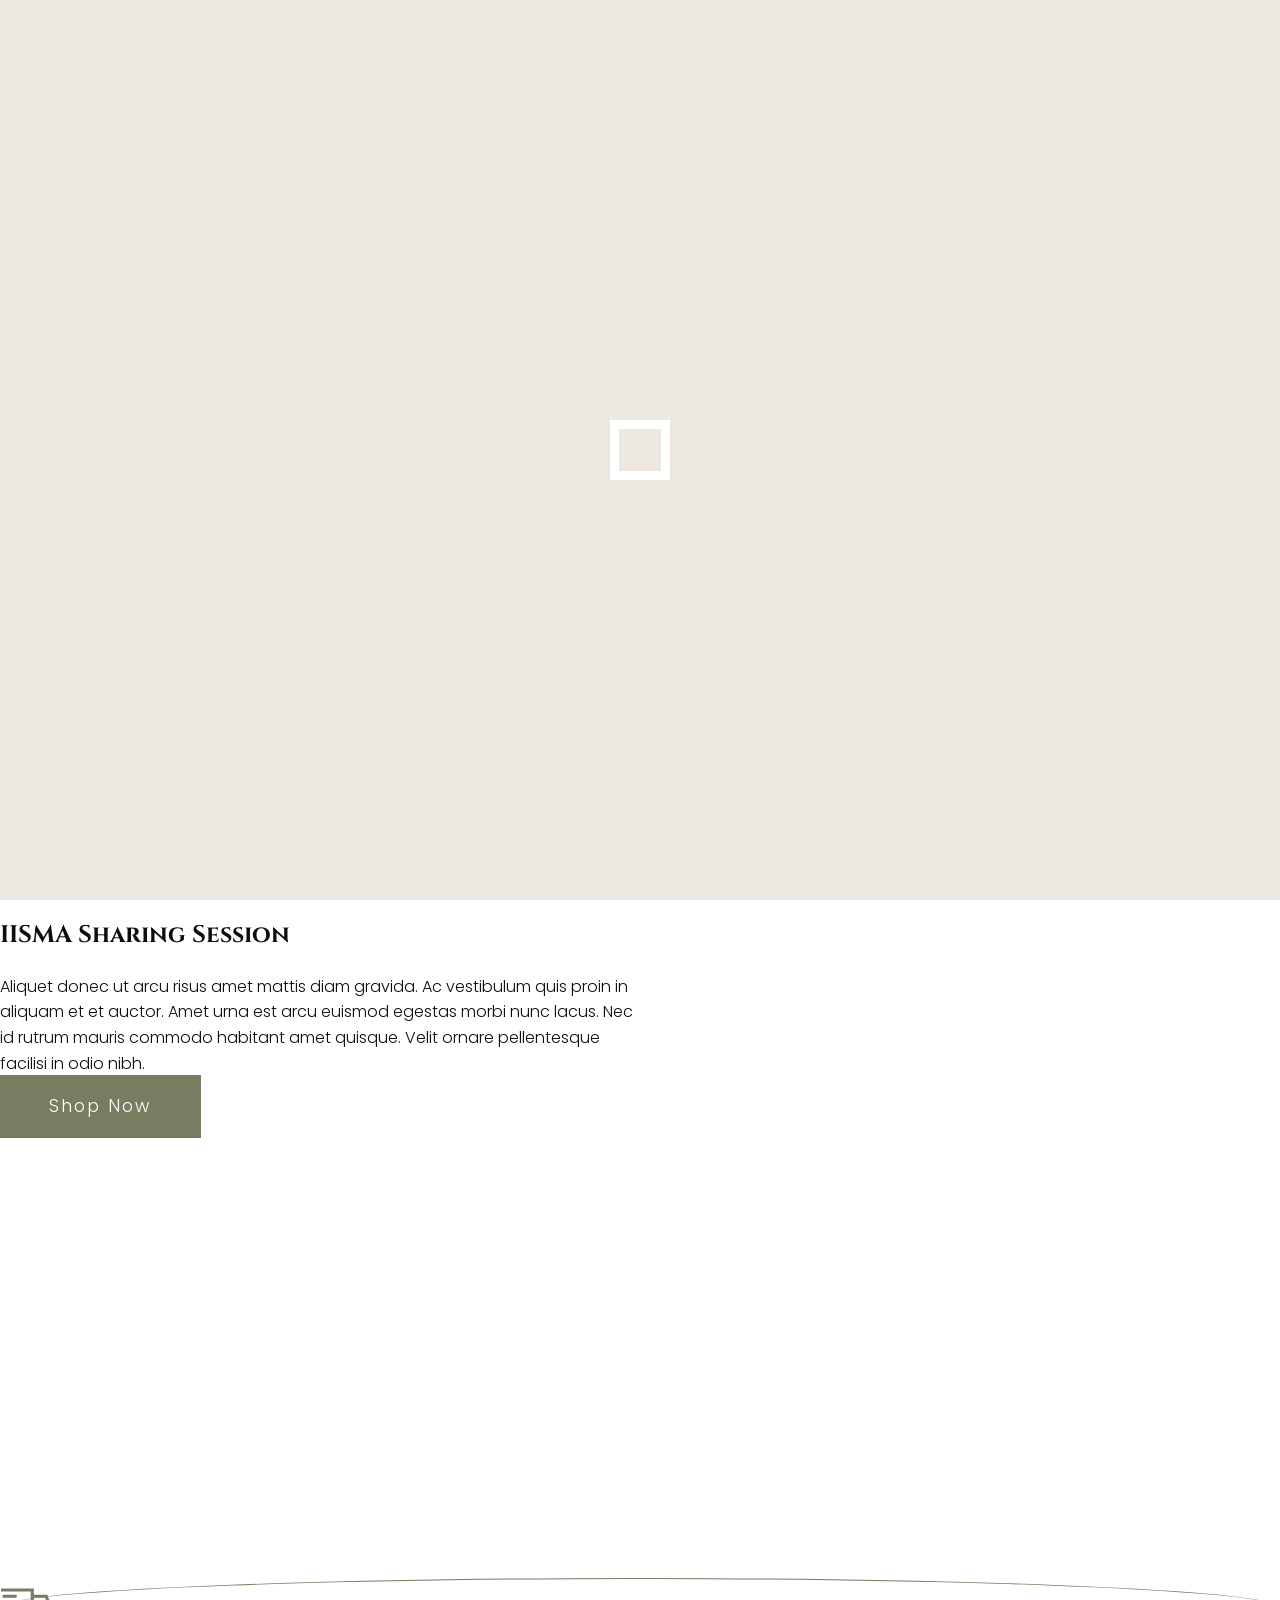
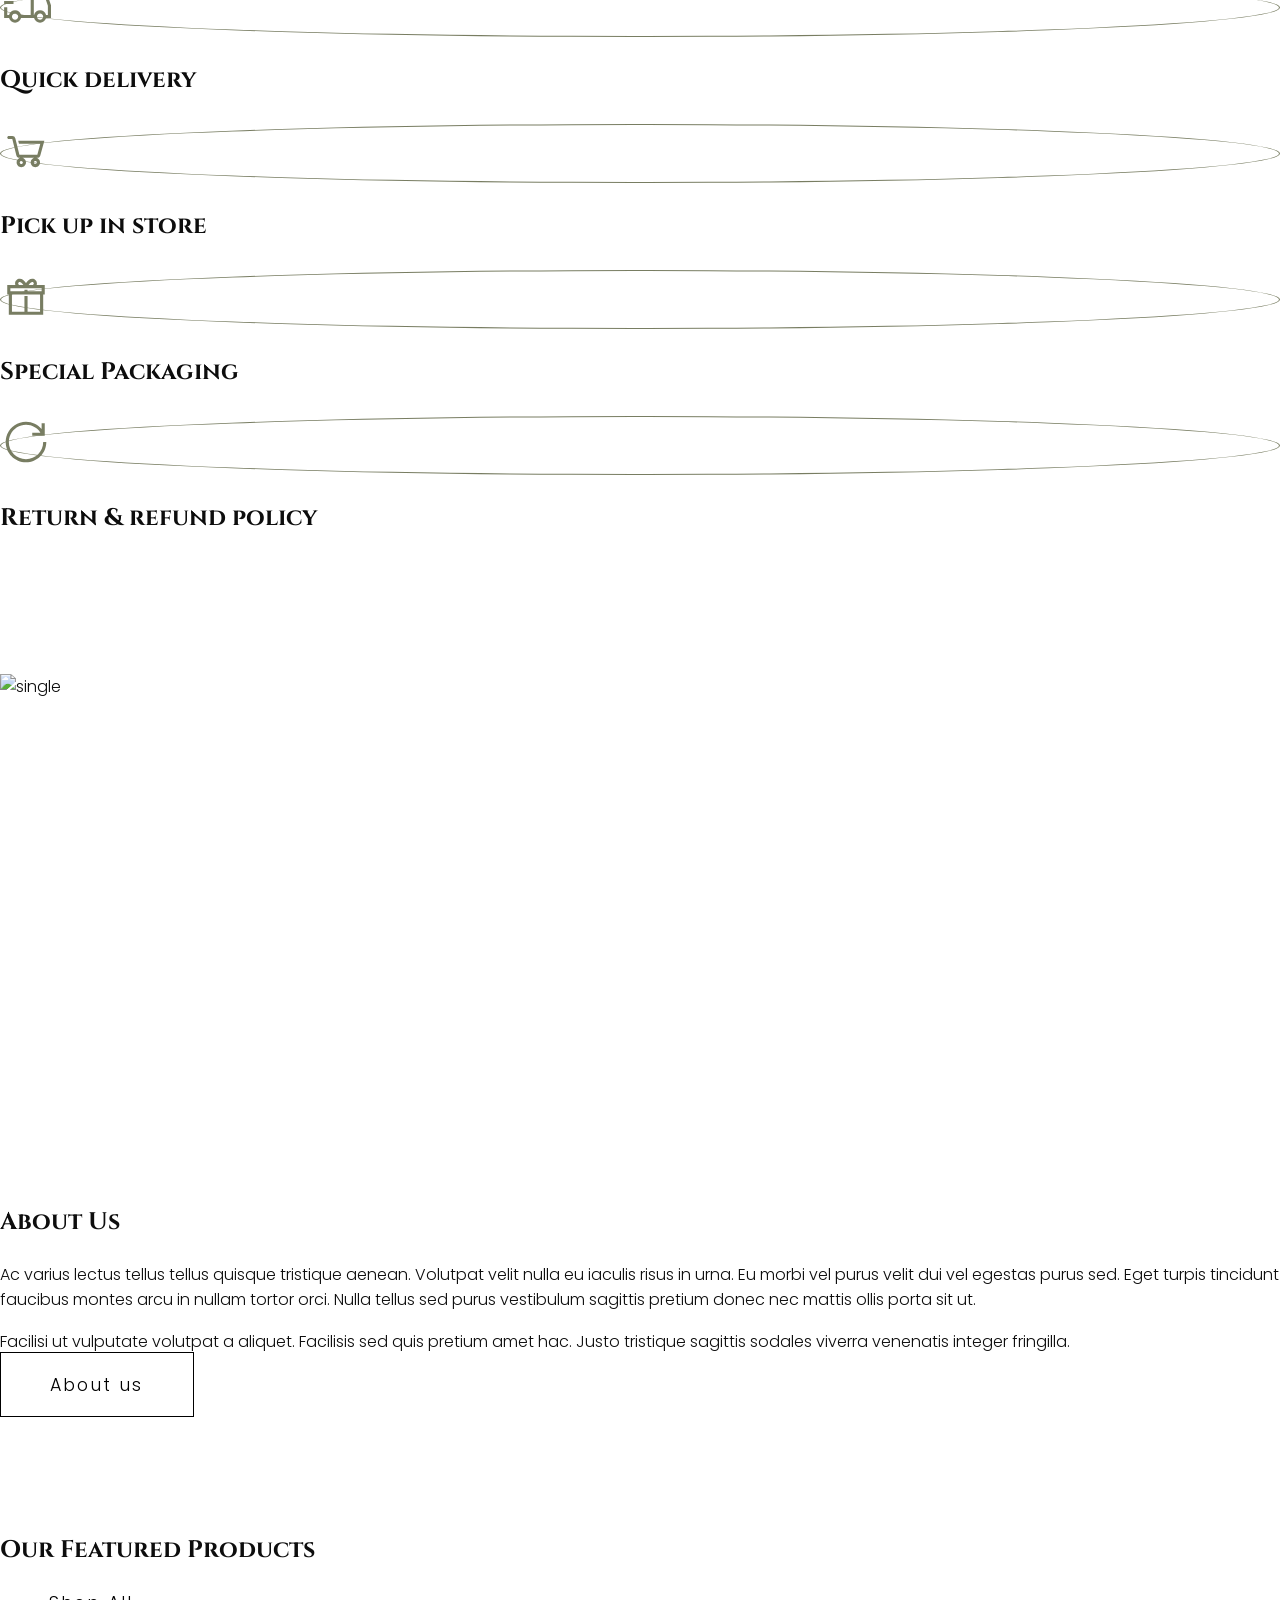
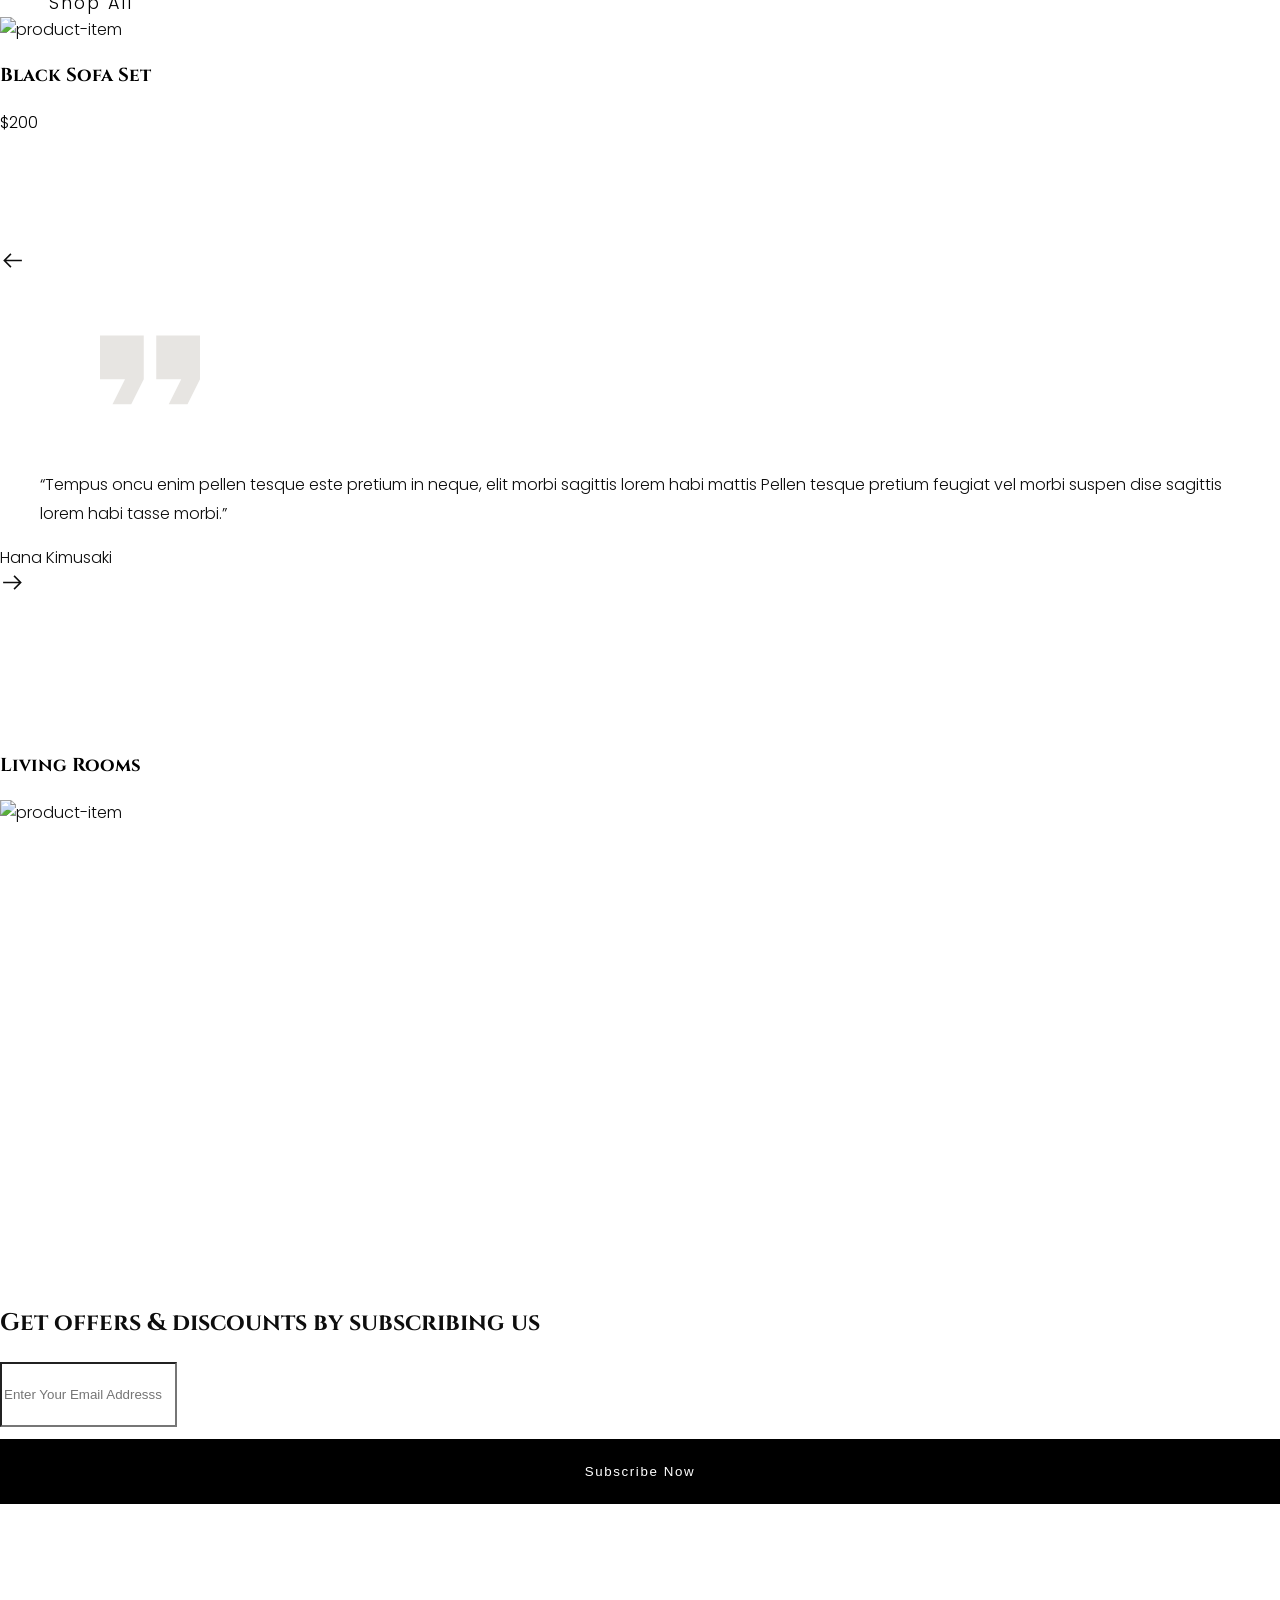
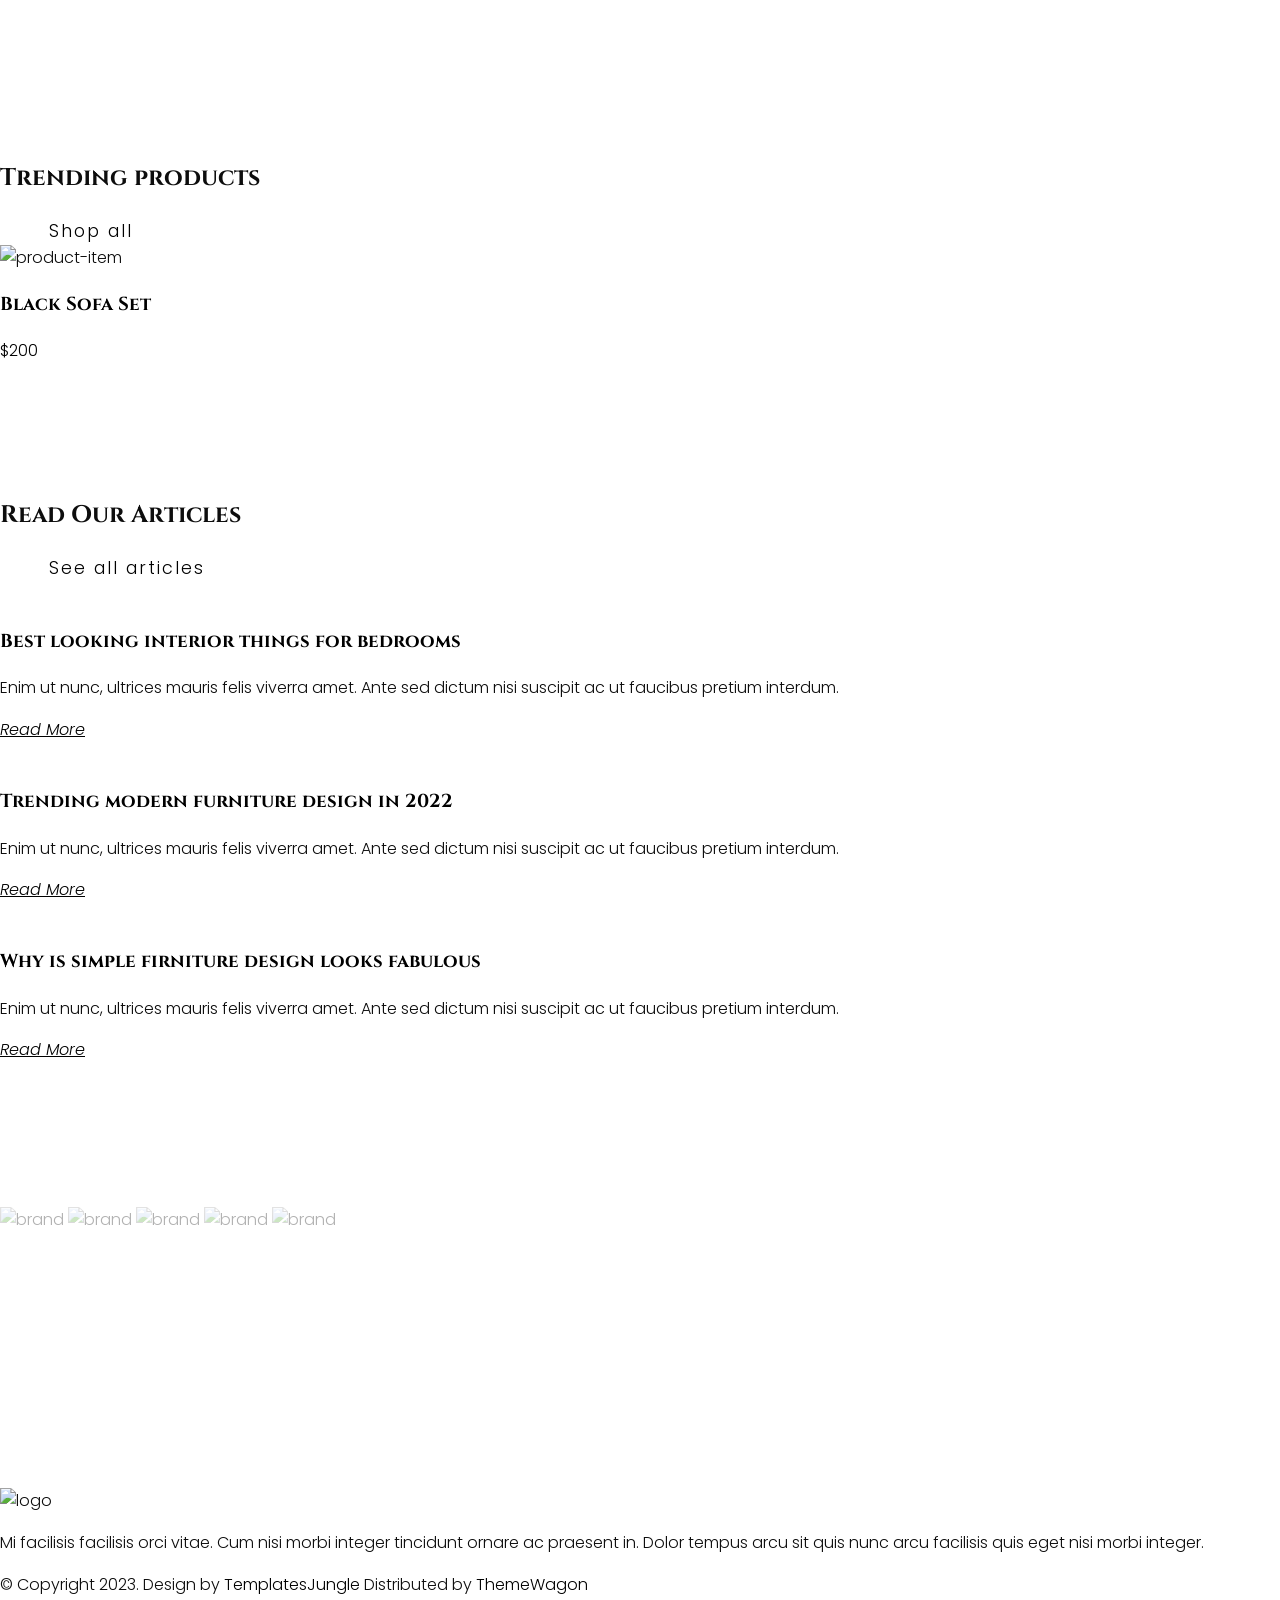
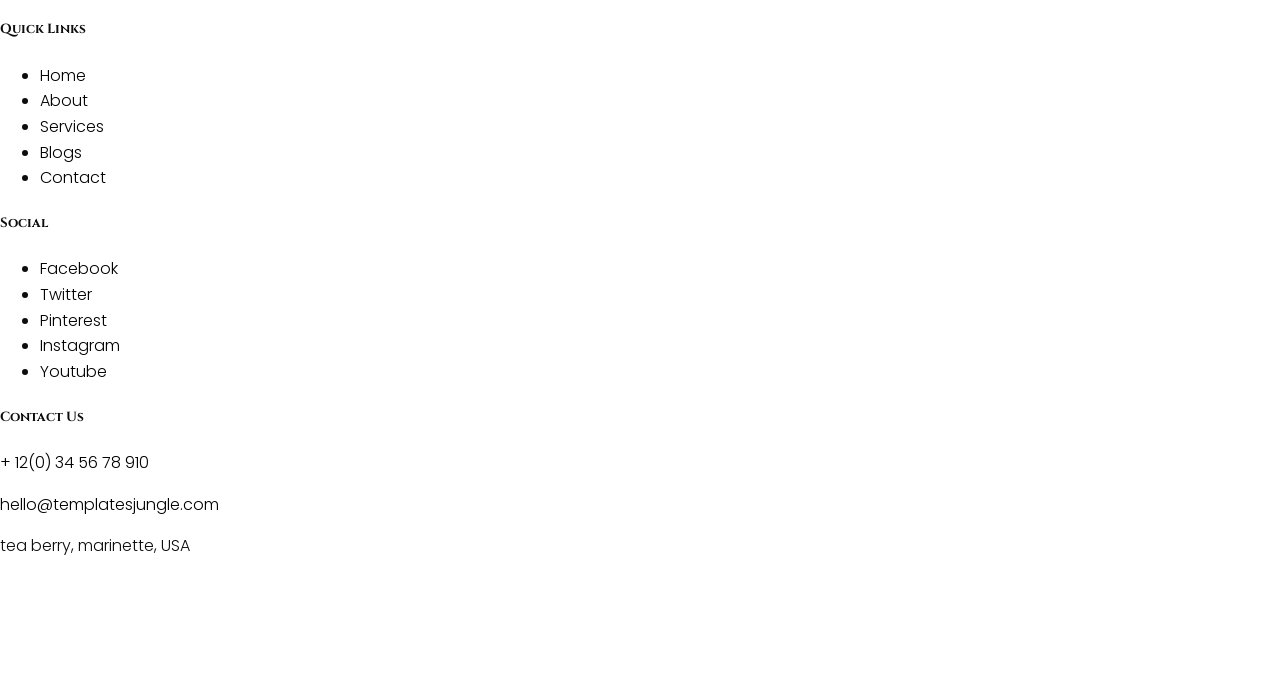
==== index.html @ 07bc587e "Add files via upload" ====
<!DOCTYPE html>
<html>
  <head>
    <title>IISMA Sharing Sessions</title>
    <meta charset="utf-8">
    <meta http-equiv="X-UA-Compatible" content="IE=edge">
    <meta name="viewport" content="width=device-width, initial-scale=1.0">
    <meta name="format-detection" content="telephone=no">
    <meta name="apple-mobile-web-app-capable" content="yes">
    <meta name="author" content="">
    <meta name="keywords" content="">
    <meta name="description" content="">
    <link rel="stylesheet" type="text/css" href="css/bootstrap.min.css">
    <link rel="stylesheet" type="text/css" href="style.css">
    <link rel="stylesheet" href="https://cdn.jsdelivr.net/npm/swiper@9/swiper-bundle.min.css" />
    <link rel="preconnect" href="https://fonts.googleapis.com">
    <link rel="preconnect" href="https://fonts.gstatic.com" crossorigin>
    <link href="https://fonts.googleapis.com/css2?family=Cinzel:wght@400;500;600;700&family=Poppins:wght@200;300;400;500&display=swap" rel="stylesheet">
    <!-- script
    ================================================== -->
    <script src="js/modernizr.js"></script>
  </head>
  <body class="bg-body" data-bs-spy="scroll" data-bs-target="#navbar" data-bs-root-margin="0px 0px -40%" data-bs-smooth-scroll="true" tabindex="0">
    <svg xmlns="http://www.w3.org/2000/svg" style="display: none;">
      <symbol id="search" xmlns="http://www.w3.org/2000/svg" viewBox="0 0 32 32">
        <title>Search</title>
        <path fill="currentColor" d="M19 3C13.488 3 9 7.488 9 13c0 2.395.84 4.59 2.25 6.313L3.281 27.28l1.439 1.44l7.968-7.969A9.922 9.922 0 0 0 19 23c5.512 0 10-4.488 10-10S24.512 3 19 3zm0 2c4.43 0 8 3.57 8 8s-3.57 8-8 8s-8-3.57-8-8s3.57-8 8-8z" />
      </symbol>
      <symbol xmlns="http://www.w3.org/2000/svg" id="user" viewBox="0 0 16 16">
        <path d="M3 14s-1 0-1-1 1-4 6-4 6 3 6 4-1 1-1 1H3Zm5-6a3 3 0 1 0 0-6 3 3 0 0 0 0 6Z" />
      </symbol>
      <symbol xmlns="http://www.w3.org/2000/svg" id="cart" viewBox="0 0 16 16">
        <path d="M0 1.5A.5.5 0 0 1 .5 1H2a.5.5 0 0 1 .485.379L2.89 3H14.5a.5.5 0 0 1 .491.592l-1.5 8A.5.5 0 0 1 13 12H4a.5.5 0 0 1-.491-.408L2.01 3.607 1.61 2H.5a.5.5 0 0 1-.5-.5zM5 12a2 2 0 1 0 0 4 2 2 0 0 0 0-4zm7 0a2 2 0 1 0 0 4 2 2 0 0 0 0-4zm-7 1a1 1 0 1 1 0 2 1 1 0 0 1 0-2zm7 0a1 1 0 1 1 0 2 1 1 0 0 1 0-2z" />
      </symbol>
      <symbol xmlns="http://www.w3.org/2000/svg" id="arrow-left" viewBox="0 0 32 32">
        <path fill="currentColor" d="m13.281 6.781l-8.5 8.5l-.687.719l.687.719l8.5 8.5l1.438-1.438L7.938 17H28v-2H7.937l6.782-6.781z" />
      </symbol>
      <symbol xmlns="http://www.w3.org/2000/svg" id="arrow-right" viewBox="0 0 32 32">
        <path fill="currentColor" d="M18.719 6.781L17.28 8.22L24.063 15H4v2h20.063l-6.782 6.781l1.438 1.438l8.5-8.5l.687-.719l-.687-.719z" />
      </symbol>
      <symbol xmlns="http://www.w3.org/2000/svg" id="shipping-fast" viewBox="0 0 32 32">
        <path fill="currentColor" d="M0 6v2h19v15h-6.156c-.446-1.719-1.992-3-3.844-3c-1.852 0-3.398 1.281-3.844 3H4v-5H2v7h3.156c.446 1.719 1.992 3 3.844 3c1.852 0 3.398-1.281 3.844-3h8.312c.446 1.719 1.992 3 3.844 3c1.852 0 3.398-1.281 3.844-3H32v-8.156l-.063-.157l-2-6L29.72 10H21V6zm1 4v2h9v-2zm20 2h7.281L30 17.125V23h-1.156c-.446-1.719-1.992-3-3.844-3c-1.852 0-3.398 1.281-3.844 3H21zM2 14v2h6v-2zm7 8c1.117 0 2 .883 2 2s-.883 2-2 2s-2-.883-2-2s.883-2 2-2zm16 0c1.117 0 2 .883 2 2s-.883 2-2 2s-2-.883-2-2s.883-2 2-2z" />
      </symbol>
      <symbol xmlns="http://www.w3.org/2000/svg" id="shopping-cart" viewBox="0 0 32 32">
        <path fill="currentColor" d="M5 7c-.55 0-1 .45-1 1s.45 1 1 1h2.219l2.625 10.5c.222.89 1.02 1.5 1.937 1.5H23.25c.902 0 1.668-.598 1.906-1.469L27.75 10H11l.5 2h13.656l-1.906 7H11.781L9.156 8.5A1.983 1.983 0 0 0 7.22 7zm17 14c-1.645 0-3 1.355-3 3s1.355 3 3 3s3-1.355 3-3s-1.355-3-3-3zm-9 0c-1.645 0-3 1.355-3 3s1.355 3 3 3s3-1.355 3-3s-1.355-3-3-3zm0 2c.563 0 1 .438 1 1c0 .563-.438 1-1 1c-.563 0-1-.438-1-1c0-.563.438-1 1-1zm9 0c.563 0 1 .438 1 1c0 .563-.438 1-1 1c-.563 0-1-.438-1-1c0-.563.438-1 1-1z" />
      </symbol>
      <symbol xmlns="http://www.w3.org/2000/svg" id="gift" viewBox="0 0 32 32">
        <path fill="currentColor" d="M12 5c-1.645 0-3 1.355-3 3c0 .352.074.684.188 1H4v6h1v13h22V15h1V9h-5.188A2.95 2.95 0 0 0 23 8c0-1.645-1.355-3-3-3c-1.75 0-2.938 1.328-3.719 2.438c-.105.148-.187.292-.281.437c-.094-.145-.176-.29-.281-.438C14.938 6.329 13.75 5 12 5zm0 2c.625 0 1.438.672 2.063 1.563c.152.218.128.23.25.437H12c-.566 0-1-.434-1-1c0-.566.434-1 1-1zm8 0c.566 0 1 .434 1 1c0 .566-.434 1-1 1h-2.313c.122-.207.098-.219.25-.438C18.563 7.673 19.375 7 20 7zM6 11h20v2h-9v-1h-2v1H6zm1 4h18v11h-8V16h-2v10H7z" />
      </symbol>
      <symbol xmlns="http://www.w3.org/2000/svg" id="return" viewBox="0 0 32 32">
        <path fill="currentColor" d="M16 3C8.832 3 3 8.832 3 16s5.832 13 13 13s13-5.832 13-13h-2c0 6.086-4.914 11-11 11S5 22.086 5 16S9.914 5 16 5c3.875 0 7.262 1.984 9.219 5H20v2h8V4h-2v3.719C23.617 4.844 20.02 3 16 3z" />
      </symbol>
      <symbol xmlns="http://www.w3.org/2000/svg" id="quote" viewBox="0 0 24 24">
        <path fill="currentColor" d="m15 17l2-4h-4V6h7v7l-2 4h-3Zm-9 0l2-4H4V6h7v7l-2 4H6Z" />
      </symbol>      
      <symbol xmlns="http://www.w3.org/2000/svg" id="nav-icon" viewBox="0 0 16 16">
        <path d="M14 10.5a.5.5 0 0 0-.5-.5h-3a.5.5 0 0 0 0 1h3a.5.5 0 0 0 .5-.5zm0-3a.5.5 0 0 0-.5-.5h-7a.5.5 0 0 0 0 1h7a.5.5 0 0 0 .5-.5zm0-3a.5.5 0 0 0-.5-.5h-11a.5.5 0 0 0 0 1h11a.5.5 0 0 0 .5-.5z" />
      </symbol>
      <symbol xmlns="http://www.w3.org/2000/svg" id="close" viewBox="0 0 16 16">
        <path d="M2.146 2.854a.5.5 0 1 1 .708-.708L8 7.293l5.146-5.147a.5.5 0 0 1 .708.708L8.707 8l5.147 5.146a.5.5 0 0 1-.708.708L8 8.707l-5.146 5.147a.5.5 0 0 1-.708-.708L7.293 8 2.146 2.854Z" />
      </symbol>
      <symbol xmlns="http://www.w3.org/2000/svg" id="navbar-icon" viewBox="0 0 16 16">
        <path d="M14 10.5a.5.5 0 0 0-.5-.5h-3a.5.5 0 0 0 0 1h3a.5.5 0 0 0 .5-.5zm0-3a.5.5 0 0 0-.5-.5h-7a.5.5 0 0 0 0 1h7a.5.5 0 0 0 .5-.5zm0-3a.5.5 0 0 0-.5-.5h-11a.5.5 0 0 0 0 1h11a.5.5 0 0 0 .5-.5z" />
      </symbol>
    </svg>

    <div id="preloader">
      <span class="loader">
        <span class="loader-inner"></span>
      </span>
    </div>

    <div class="search-box position-relative overflow-hidden w-100">
      <div class="search-wrap">
        <div class="close-button position-absolute">
          <svg class="close" width="22" height="22">
            <use xlink:href="#close"></use>
          </svg>
        </div>
        <form id="search-form" class="text-center pt-3" action="" method="">
          <input type="text" class="search-input fs-5 p-4 bg-transparent" placeholder="Search...">
          <svg class="search" width="22" height="22">
            <use xlink:href="#search"></use>
          </svg>
        </form>
      </div>
    </div> 

    <header id="header" class="site-header text-black">
      <nav id="header-nav" class="navbar navbar-expand-lg px-3 mb-3">
        <div class="container-fluid">
          <a class="navbar-brand" href="index.html">
            <img src="images/main-logo.png" class="logo">
          </a>
          <button class="navbar-toggler d-flex d-lg-none order-3 p-2" type="button" data-bs-toggle="offcanvas" data-bs-target="#bdNavbar" aria-controls="bdNavbar" aria-expanded="false" aria-label="Toggle navigation">
            <svg class="navbar-icon" width="50" height="50">
              <use xlink:href="#navbar-icon"></use>
            </svg>
          </button>
          <div class="offcanvas offcanvas-end" tabindex="-1" id="bdNavbar" aria-labelledby="bdNavbarOffcanvasLabel">
            <div class="offcanvas-header px-4 pb-0">
              <a class="navbar-brand" href="index.html">
                <img src="images/main-logo.png" class="logo">
              </a>
              <button type="button" class="btn-close btn-close-black" data-bs-dismiss="offcanvas" aria-label="Close" data-bs-target="#bdNavbar"></button>
            </div>
            <div class="offcanvas-body">
              <ul id="navbar" class="navbar-nav text-uppercase justify-content-end align-items-center flex-grow-1 pe-3">
                <li class="nav-item dropdown">
                  <a class="nav-link me-4 active dropdown-toggle" href="#billboard" id="dropdownPages" data-bs-toggle="dropdown"
                  aria-haspopup="true" aria-expanded="false">Home</a><ul class="dropdown-menu list-unstyled" aria-labelledby="dropdownPages">
                    <li>
                      <a href="index.html" class="dropdown-item item-anchor">Homepage 1</a>
                    </li>
                    <li>
                      <a href="home2.html" class="dropdown-item item-anchor">Homepage V2 <span class="badge bg-secondary text-dark ms-2">PRO</span></a>
                    </li>
                  </ul>
                </li>
                <li class="nav-item">
                  <a class="nav-link me-4" href="#about-us">About Us</a>
                </li>
                <li class="nav-item dropdown me-4">
                  <a class="nav-link dropdown-toggle" href="#" id="dropdownPages" data-bs-toggle="dropdown"
                  aria-haspopup="true" aria-expanded="false">Shop</a>
                  <ul class="dropdown-menu list-unstyled" aria-labelledby="dropdownPages">
                    <li>
                      <a href="shop-sidebar.html" class="dropdown-item item-anchor">Shop Sidebar <span class="badge bg-secondary text-dark ms-2">PRO</span></a>
                    </li>
                    <li>
                      <a href="shop-four-column.html" class="dropdown-item item-anchor">Shop Grid <span class="badge bg-secondary text-dark ms-2">PRO</span></a>
                    </li>
                  </ul>
                </li>
                <li class="nav-item dropdown me-4">
                  <a class="nav-link dropdown-toggle" href="#" id="dropdownPages" data-bs-toggle="dropdown"
                  aria-haspopup="true" aria-expanded="false">Blog</a>
                  <ul class="dropdown-menu list-unstyled" aria-labelledby="dropdownPages">
                    <li>
                      <a href="blog-classic.html" class="dropdown-item item-anchor">Blog Classic <span class="badge bg-secondary text-dark ms-2">PRO</span></a>
                    </li>
                    <li>
                      <a href="blog-grid-four-column.html" class="dropdown-item item-anchor">Blog 4 Column <span class="badge bg-secondary text-dark ms-2">PRO</span></a>
                    </li>
                    <li>
                      <a href="blog-with-sidebar.html" class="dropdown-item item-anchor">Blog With Sidebar <span class="badge bg-secondary text-dark ms-2">PRO</span></a>
                    </li>
                  </ul>
                </li>
                <li class="nav-item dropdown">
                  <a class="nav-link dropdown-toggle" href="#" id="dropdownPages" data-bs-toggle="dropdown"
                  aria-haspopup="true" aria-expanded="false">Pages</a>
                  <ul class="dropdown-menu list-unstyled" aria-labelledby="dropdownPages">
                    <li>
                      <a href="about-us.html" class="dropdown-item item-anchor">About <span class="badge bg-secondary text-dark ms-2">PRO</span></a>
                    </li>
                    <li>
                      <a href="cart.html" class="dropdown-item item-anchor">Cart <span class="badge bg-secondary text-dark ms-2">PRO</span></a>
                    </li>
                    <li>
                      <a href="checkout.html" class="dropdown-item item-anchor">Checkout <span class="badge bg-secondary text-dark ms-2">PRO</span></a>
                    </li>
                    <li>
                      <a href="contact.html" class="dropdown-item item-anchor">Contact <span class="badge bg-secondary text-dark ms-2">PRO</span></a>
                    </li>
                    <li>
                      <a href="error-page.html" class="dropdown-item item-anchor">Error Page <span class="badge bg-secondary text-dark ms-2">PRO</span></a>
                    </li>
                    <li>
                      <a href="faqs.html" class="dropdown-item item-anchor">FAQs <span class="badge bg-secondary text-dark ms-2">PRO</span></a>
                    </li>
                    <li>
                      <a href="my-account.html" class="dropdown-item item-anchor">My Account <span class="badge bg-secondary text-dark ms-2">PRO</span></a>
                    </li>
                    <li>
                      <a href="order-tracking.html" class="dropdown-item item-anchor">Order Tracking <span class="badge bg-secondary text-dark ms-2">PRO</span></a>
                    </li>
                    <li>
                      <a href="wishlist.html" class="dropdown-item item-anchor">Wishlist <span class="badge bg-secondary text-dark ms-2">PRO</span></a>
                    </li>
                    <li>
                      <a href="single-post.html" class="dropdown-item item-anchor">Single Post <span class="badge bg-secondary text-dark ms-2">PRO</span></a>
                    </li>
                    <li>
                      <a href="single-product.html" class="dropdown-item item-anchor">Single Product <span class="badge bg-secondary text-dark ms-2">PRO</span></a>
                    </li>
                  </ul>
                </li>
                <li class="nav-item">
                  <div class="user-items ps-5">
                    <ul class="d-flex justify-content-end list-unstyled">
                      <li class="search-item pe-3" data-bs-toggle="collapse" data-bs-target="#search-box" aria-controls="search-box" aria-expanded="false" aria-label="Toggle navigation">
                        <svg class="search" width="18" height="18">
                          <use xlink:href="#search"></use>
                        </svg>
                      </li>
                      <li class="pe-3">
                        <a href="#">
                          <svg class="user" width="18" height="18">
                            <use xlink:href="#user"></use>
                          </svg>
                        </a>
                      </li>
                      <li>
                        <a href="cart.html">
                          <svg class="cart" width="18" height="18">
                            <use xlink:href="#cart"></use>
                          </svg>
                        </a>
                      </li>
                    </ul>
                  </div>
                </li>
              </ul>
            </div>
          </div>
        </div>
      </nav>    
    </header>

    <section id="billboard" class="overflow-hidden">
      <div class="swiper main-swiper">
        <div class="swiper-wrapper">
          <div class="swiper-slide">
            <div class="container-fluid">
              <div class="row">
                <div class="col-md-12">
                  <div class="banner-item" style="background-image: url(images/banner-image1.jpg); background-repeat: no-repeat; background-position: right; height: 682px;">
                    <div class="banner-content padding-large">
                      <h1 class="display-1 text-uppercase text-dark pb-2">IISMA Sharing Session</h1>
                      <p>Aliquet donec ut arcu risus amet mattis diam gravida. Ac vestibulum quis proin in aliquam et et auctor. Amet urna est arcu euismod egestas morbi nunc lacus. Nec id rutrum mauris commodo habitant amet quisque. Velit ornare pellentesque facilisi in odio nibh.</p>                      
                      <a href="shop.html" class="btn btn-medium btn-arrow position-relative mt-5">
                        <span class="text-uppercase">Shop Now</span>            
                        <svg class="arrow-right position-absolute" width="18" height="20">
                          <use xlink:href="#arrow-right"></use>
                        </svg>
                      </a>   
                    </div>
                  </div>
                </div>
              </div>
            </div>
          </div>
          <div class="swiper-slide">
            <div class="container-fluid">
              <div class="row">
                <div class="col-md-12">
                  <div class="banner-item" style="background-image: url(images/banner-image1.jpg); background-repeat: no-repeat; background-position: right; height: 682px;">
                    <div class="banner-content padding-large">
                      <h1 class="display-1 text-uppercase text-dark pb-2">Comfortable Sofa Set</h1>
                      <p>Aliquet donec ut arcu risus amet mattis diam gravida. Ac vestibulum quis proin in aliquam et et auctor. Amet urna est arcu euismod egestas morbi nunc lacus. Nec id rutrum mauris commodo habitant amet quisque. Velit ornare pellentesque facilisi in odio nibh.
                      </p>                                         
                      <a href="shop.html" class="btn btn-medium btn-arrow position-relative mt-5">
                        <span class="text-uppercase">Shop Now</span>            
                        <svg class="arrow-right position-absolute" width="18" height="20">
                          <use xlink:href="#arrow-right"></use>
                        </svg>
                      </a>   
                    </div>
                  </div>
                </div>
              </div>
            </div>
          </div>
        </div>
      </div>
      <div class="swiper-pagination position-absolute"></div>
    </section>

    <section id="company-services" class="padding-large">
      <div class="container-fluid">
        <div class="row">
          <div class="col-lg-3 col-md-6 pb-3">
            <div class="icon-box d-flex align-items-center">
              <div class="icon-box-icon pt-3 pe-3 pb-3 ps-3">
                <svg class="shipping-fast">
                  <use xlink:href="#shipping-fast" />
                </svg>
              </div>
              <div class="icon-box-content ps-3">
                <h3 class="card-title text-uppercase text-dark">Quick delivery</h3>
              </div>
            </div>
          </div>
          <div class="col-lg-3 col-md-6 pb-3">
            <div class="icon-box d-flex align-items-center">
              <div class="icon-box-icon pt-3 pe-3 pb-3 ps-3">
                <svg class="shopping-cart">
                  <use xlink:href="#shopping-cart" />
                </svg>
              </div>
              <div class="icon-box-content ps-3">
                <h3 class="card-title text-uppercase text-dark">Pick up in store</h3>
              </div>
            </div>
          </div>
          <div class="col-lg-3 col-md-6 pb-3">
            <div class="icon-box d-flex align-items-center">
              <div class="icon-box-icon pt-3 pe-3 pb-3 ps-3">
                <svg class="gift">
                  <use xlink:href="#gift" />
                </svg>
              </div>
              <div class="icon-box-content ps-3">
                <h3 class="card-title text-uppercase text-dark">Special Packaging</h3>
              </div>
            </div>
          </div>
          <div class="col-lg-3 col-md-6 pb-3">
            <div class="icon-box d-flex align-items-center">
              <div class="icon-box-icon pt-3 pe-3 pb-3 ps-3">
                <svg class="return">
                  <use xlink:href="#return" />
                </svg>
              </div>
              <div class="icon-box-content ps-3">
                <h3 class="card-title text-uppercase text-dark">Return & refund policy</h3>
              </div>
            </div>
          </div>
        </div>
      </div>
    </section>

    <section id="about-us">
      <div class="container-fluid">
        <div class="row align-items-center justify-content-between g-5">
          <div class="col-lg-6">
            <div class="image-holder mb-4 jarallax">
                <img src="images/single-image1.jpg" alt="single" class="img-fluid jarallax-img">
            </div>
          </div>
          <div class="col-lg-6">
            <div class="detail p-5">
              <div class="display-header">
                <h2 class="display-2 text-uppercase text-dark pb-2">About Us</h2>
                <p class="pb-3">Ac varius lectus tellus tellus quisque tristique aenean. Volutpat velit nulla eu iaculis risus in urna. Eu morbi vel purus velit dui vel egestas purus sed. Eget turpis tincidunt faucibus montes arcu in nullam tortor orci. Nulla tellus sed purus vestibulum sagittis pretium donec nec mattis ollis porta sit ut.</p>
                <p>Facilisi ut vulputate volutpat a aliquet. Facilisis sed quis pretium amet hac. Justo tristique sagittis sodales viverra venenatis integer fringilla. </p>
                <a href="about-us.html" class="btn btn-medium btn-arrow outline-dark position-relative mt-3">
                  <span class="text-uppercase">About us</span>            
                  <svg class="arrow-right position-absolute" width="18" height="20">
                    <use xlink:href="#arrow-right"></use>
                  </svg>
                </a>  
              </div>
            </div>
          </div>
        </div>
      </div>
    </section>

    <section id="featured-products" class="product-store position-relative padding-large">
      <div class="container-fluid">
        <div class="row">
          <div class="display-header pb-3 d-flex justify-content-between flex-wrap col-md-12">
            <h2 class="display-2 text-dark text-uppercase">Our Featured Products</h2> 
            <a href="shop.html" class="btn btn-medium btn-arrow btn-normal position-relative">
              <span class="text-uppercase">Shop All</span>            
              <svg class="arrow-right position-absolute" width="18" height="20">
                <use xlink:href="#arrow-right"></use>
              </svg>
            </a>
          </div>
        </div>
        <div class="row">
          <div id="featured-swiper" class="product-swiper col-md-12">
            <div class="swiper">
              <div class="swiper-wrapper">
                <div class="swiper-slide">
                  <div class="product-card image-zoom-effect link-effect d-flex flex-wrap">
                    <div class="image-holder">
                      <img src="images/product-item1.jpg" alt="product-item" class="product-image img-fluid">
                    </div>
                    <div class="cart-concern">
                      <h3 class="card-title text-uppercase pt-3 text-primary">
                        <a href="single-product.html" class="text-primary">Black Sofa Set</a>
                      </h3>
                      <div class="cart-info">
                        <a class="pseudo-text-effect" href="#" data-after="ADD TO CART"><span>$200</span></a>
                      </div>
                    </div>
                  </div>
                </div>
                <div class="swiper-slide">
                  <div class="product-card image-zoom-effect link-effect d-flex flex-wrap">
                    <div class="image-holder">
                      <img src="images/product-item2.jpg" alt="product-item" class="product-image img-fluid">
                    </div>
                    <div class="cart-concern">
                      <h3 class="card-title text-uppercase pt-3 text-primary">
                        <a href="single-product.html" class="text-primary">Circle Dining Table</a>
                      </h3>
                      <div class="cart-info">
                        <a class="pseudo-text-effect" href="#" data-after="ADD TO CART">
                          <span>$200</span>
                        </a>
                      </div>
                    </div>
                  </div>
                </div>
                <div class="swiper-slide">
                  <div class="product-card image-zoom-effect link-effect d-flex flex-wrap">
                    <div class="image-holder">
                      <img src="images/product-item3.jpg" alt="product-item" class="product-image img-fluid">
                    </div>
                    <div class="cart-concern">
                      <h3 class="card-title text-uppercase pt-3 text-primary">
                        <a href="single-product.html" class="text-primary">Minimal Sofa</a>
                      </h3>
                      <div class="cart-info">
                        <a class="pseudo-text-effect" href="#" data-after="ADD TO CART">
                          <span>$200</span>
                        </a>
                      </div>
                    </div>
                  </div>
                </div>
                <div class="swiper-slide">
                  <div class="product-card image-zoom-effect link-effect d-flex flex-wrap">
                    <div class="image-holder">
                      <img src="images/product-item4.jpg" alt="product-item" class="product-image img-fluid">
                    </div>
                    <div class="cart-concern">
                      <h3 class="card-title text-uppercase pt-3 text-primary">
                        <a href="single-product.html" class="text-primary">Pattern Tea Table</a>
                      </h3>
                      <div class="cart-info">
                        <a class="pseudo-text-effect" href="#" data-after="ADD TO CART">
                          <span>$200</span>
                        </a>
                      </div>
                    </div>
                  </div>
                </div>
                <div class="swiper-slide">
                  <div class="product-card image-zoom-effect link-effect d-flex flex-wrap">
                    <div class="image-holder">
                      <img src="images/product-item5.jpg" alt="product-item" class="product-image img-fluid">
                    </div>
                    <div class="cart-concern">
                      <h3 class="card-title text-uppercase pt-3 text-primary">
                        <a href="single-product.html" class="text-primary">Black Sofa Set</a>
                      </h3>
                      <div class="cart-info">
                        <a class="pseudo-text-effect" href="#" data-after="ADD TO CART">
                          <span>$200</span>
                        </a>
                      </div>
                    </div>
                  </div>
                </div>
                <div class="swiper-slide">
                  <div class="product-card image-zoom-effect link-effect d-flex flex-wrap">
                    <div class="image-holder">
                      <img src="images/product-item6.jpg" alt="product-item" class="product-image img-fluid">
                    </div>
                    <div class="cart-concern">
                      <h3 class="card-title text-uppercase pt-3 text-primary">
                        <a href="single-product.html" class="text-primary">Minimal Sofa</a>
                      </h3>
                      <div class="cart-info">
                        <a class="pseudo-text-effect" href="#" data-after="ADD TO CART">
                          <span>$200</span>
                        </a>
                      </div>
                    </div>
                  </div>
                </div>
              </div>
            </div>
            <div class="swiper-pagination text-center mt-5"></div>
          </div>
        </div>
      </div>      
    </section>

    <section id="testimonials" class="position-relative">
      <div class="container">
        <div class="row">
          <div class="review-content position-relative">
            <div class="swiper-icon swiper-arrow swiper-arrow-prev position-absolute d-flex align-items-center justify-content-center">
              <svg class="icon-arrow" width="25" height="25">
                <use xlink:href="#arrow-left" />
              </svg>
            </div>
            <div class="swiper testimonial-swiper">
              <div class="quotation text-center">
                <svg class="quote">
                  <use xlink:href="#quote" />
                </svg>
              </div>
              <div class="swiper-wrapper">
                <div class="swiper-slide text-center d-flex justify-content-center">
                  <div class="review-item col-md-10">
                    <i class="icon icon-review"></i>
                    <blockquote class="fs-4">“Tempus oncu enim pellen tesque este pretium in neque, elit morbi sagittis lorem habi mattis Pellen tesque pretium feugiat vel morbi suspen dise sagittis lorem habi tasse morbi.”</blockquote>
                    <div class="author-detail">
                      <div class="name text-primary text-uppercase pt-2">Hana Kimusaki</div>
                    </div>
                  </div>
                </div>
                <div class="swiper-slide text-center d-flex justify-content-center">
                  <div class="review-item col-md-10">
                    <i class="icon icon-review"></i>
                    <blockquote class="fs-4">“A blog is a digital publication that can complement a website or exist independently. A blog may include articles, short posts, listicles, infographics, videos, and other digital content.”</blockquote>
                    <div class="author-detail">
                      <div class="name text-primary text-uppercase pt-2">Jennie Rose</div>
                    </div>
                  </div>
                </div>
              </div>
            </div>
            <div class="swiper-icon swiper-arrow swiper-arrow-next position-absolute d-flex align-items-center justify-content-center">
              <svg class="icon-arrow" width="25" height="25">
                <use xlink:href="#arrow-right" />
              </svg>
            </div>
          </div>
        </div>
      </div>      
      <div class="swiper-pagination text-center position-absolute"></div>
    </section>

    <section id="collections" class="position-relative padding-large">
      <div class="container-fluid">
        <div class="row">
          <div class="swiper collection-swiper">
            <div class="swiper-wrapper">
              <div class="swiper-slide overflow-hidden">
                <div class="product-card">
                  <div class="card-detail d-flex justify-content-between align-items-baseline pt-3">
                    <h3 class="card-title text-uppercase">
                      <a href="shop.html">Living Rooms</a>
                    </h3>
                  </div>
                  <div class="image-overlay position-relative">
                    <div class="product-image">
                      <img src="images/product-item5.jpg" alt="product-item" class="product-image img-fluid">
                      <div class="text-box box-slide position-absolute">
                        <div class="text-content p-5 bg-light">
                          <h3>About Room</h3>
                          <p>Assumenda temporibus quidem ipsam. fuga corporis iusto similique voluptates sint quibusdam.</p>
                          <ul>
                            <li>Various Types of Bedroom</li>
                            <li>Different Size of Bed</li>
                            <li>Comfortable and Clean Room</li>
                          </ul>
                          <a href="#" class="btn btn-normal mt-3">Learn More</a>
                        </div>
                      </div>
                    </div>
                  </div>                  
                </div>
              </div>
              <div class="swiper-slide overflow-hidden">
                <div class="product-card">
                  <div class="card-detail d-flex justify-content-between align-items-baseline pt-3">
                    <h3 class="card-title text-uppercase">
                      <a href="shop.html">Bed Rooms</a>
                    </h3>
                  </div>
                  <div class="image-overlay position-relative">
                    <div class="product-image">
                      <img src="images/product-item6.jpg" alt="product-item" class="product-image img-fluid">

                      <div class="text-box box-slide position-absolute">
                        <div class="text-content p-5 bg-light">
                          <h3>About Room</h3>
                          <p>Assumenda temporibus quidem ipsam. fuga corporis iusto similique voluptates sint quibusdam.</p>
                          <ul>
                            <li>Various Types of Bedroom</li>
                            <li>Different Size of Bed</li>
                            <li>Comfortable and Clean Room</li>
                          </ul>
                          <a href="#" class="btn btn-normal mt-3">Learn More</a>
                        </div>
                      </div>
                    </div>
                  <!-- product-image -->
                  </div>                  
                </div>
              </div>
              <div class="swiper-slide overflow-hidden">
                <div class="product-card">
                  <div class="card-detail d-flex justify-content-between align-items-baseline pt-3">
                    <h3 class="card-title text-uppercase">
                      <a href="shop.html">Kitchens</a>
                    </h3>
                  </div>
                  <div class="image-overlay position-relative">
                    <div class="product-image">
                      <img src="images/product-item7.jpg" alt="product-item" class="product-image img-fluid">

                      <div class="text-box box-slide position-absolute">
                        <div class="text-content p-5 bg-light">
                          <h3>About Kitchen</h3>
                          <p>Assumenda temporibus quidem ipsam. fuga corporis iusto similique voluptates sint quibusdam.</p>
                          <ul>
                            <li>Various Types of Bedroom</li>
                            <li>Different Size of Bed</li>
                            <li>Comfortable and Clean Room</li>
                          </ul>
                          <a href="#" class="btn btn-normal mt-3">Learn More</a>
                        </div>
                      </div>
                    </div>
                  <!-- product-image -->
                  </div>                  
                </div>
              </div>
              <div class="swiper-slide overflow-hidden">
                <div class="product-card">
                  <div class="card-detail d-flex justify-content-between align-items-baseline pt-3">
                    <h3 class="card-title text-uppercase">
                      <a href="shop.html">Guest Rooms</a>
                    </h3>
                  </div>
                  <div class="image-overlay position-relative">
                    <div class="product-image">
                      <img src="images/product-item8.jpg" alt="product-item" class="product-image img-fluid">

                      <div class="text-box box-slide position-absolute">
                        <div class="text-content p-5 bg-light">
                          <h3>About Kitchen</h3>
                          <p>Assumenda temporibus quidem ipsam. fuga corporis iusto similique voluptates sint quibusdam.</p>
                          <ul>
                            <li>Various Types of Bedroom</li>
                            <li>Different Size of Bed</li>
                            <li>Comfortable and Clean Room</li>
                          </ul>
                          <a href="#" class="btn btn-normal mt-3">Learn More</a>
                        </div>
                      </div>
                    </div>
                  <!-- product-image -->
                  </div>                  
                </div>
              </div>
            </div>
          </div>
        </div>
      </div>
      <div class="swiper-pagination position-absolute text-center"></div>
    </section>

    <section class="subscribe">
      <div class="container">
        <div class="row d-flex justify-content-center">
          <div class="col-lg-8">
            <div class="subscribe-content padding-large">
              <div class="subscribe-header">
                <h2 class="display-4">Get offers & discounts by subscribing us</h2>
              </div>
              <form id="form">
                <input type="text" name="email" placeholder="Enter Your Email Addresss" class="w-100 bg-light border-0 ps-5 fst-italic">
                <button class="btn btn-full btn-black text-uppercase">Subscribe Now</button>
              </form>
            </div>
          </div>
        </div>
      </div>
    </section>

    <section id="trending-products" class="product-store padding-large">
      <div class="container-fluid">
        <div class="row overflow-hidden">
          <div class="display-header pb-3 d-flex justify-content-between col-md-12">
            <h2 class="display-2 text-dark text-uppercase">Trending products</h2>
            <a href="shop.html" class="btn btn-medium btn-arrow btn-normal position-relative">
              <span class="text-uppercase">Shop all</span> 
              <svg class="arrow-right position-absolute" width="18" height="20">
                <use xlink:href="#arrow-right"></use>
              </svg>
            </a>
          </div>
          <div id="trending-swiper" class="product-swiper col-md-12">
            <div class="swiper">
              <div class="swiper-wrapper">
                <div class="swiper-slide">
                  <div class="product-card image-zoom-effect link-effect d-flex flex-wrap">
                    <div class="image-holder">
                      <img src="images/product-item1.jpg" alt="product-item" class="product-image img-fluid">
                    </div>
                    <div class="cart-concern">
                      <h3 class="card-title text-uppercase pt-3 text-primary">
                        <a href="single-product.html">Black Sofa Set</a>
                      </h3>
                      <div class="cart-info">
                        <a class="pseudo-text-effect" href="#" data-after="ADD TO CART"><span>$200</span></a>
                      </div>
                    </div>
                  </div>
                </div>
                <div class="swiper-slide">
                  <div class="product-card image-zoom-effect link-effect d-flex flex-wrap">
                    <div class="image-holder">
                      <img src="images/product-item2.jpg" alt="product-item" class="product-image img-fluid">
                    </div>
                    <div class="cart-concern">
                      <h3 class="card-title text-uppercase pt-3 text-primary">
                        <a href="single-product.html">Circle Dining Table</a>
                      </h3>
                      <div class="cart-info">
                        <a class="pseudo-text-effect" href="#" data-after="ADD TO CART">
                          <span>$200</span>
                        </a>
                      </div>
                    </div>
                  </div>
                </div>
                <div class="swiper-slide">
                  <div class="product-card image-zoom-effect link-effect d-flex flex-wrap">
                    <div class="image-holder">
                      <img src="images/product-item3.jpg" alt="product-item" class="product-image img-fluid">
                    </div>
                    <div class="cart-concern">
                      <h3 class="card-title text-uppercase pt-3 text-primary">
                        <a href="single-product.html">Minimal Sofa</a>
                      </h3>
                      <div class="cart-info">
                        <a class="pseudo-text-effect" href="#" data-after="ADD TO CART">
                          <span>$200</span>
                        </a>
                      </div>
                    </div>
                  </div>
                </div>
                <div class="swiper-slide">
                  <div class="product-card image-zoom-effect link-effect d-flex flex-wrap">
                    <div class="image-holder">
                      <img src="images/product-item4.jpg" alt="product-item" class="product-image img-fluid">
                    </div>
                    <div class="cart-concern">
                      <h3 class="card-title text-uppercase pt-3 text-primary">
                        <a href="single-product.html">Pattern Tea Table</a>
                      </h3>
                      <div class="cart-info">
                        <a class="pseudo-text-effect" href="#" data-after="ADD TO CART">
                          <span>$200</span>
                        </a>
                      </div>
                    </div>
                  </div>
                </div>
                <div class="swiper-slide">
                  <div class="product-card image-zoom-effect link-effect d-flex flex-wrap">
                    <div class="image-holder">
                      <img src="images/product-item5.jpg" alt="product-item" class="product-image img-fluid">
                    </div>
                    <div class="cart-concern">
                      <h3 class="card-title text-uppercase pt-3 text-primary">
                        <a href="single-product.html">Black Sofa Set</a>
                      </h3>
                      <div class="cart-info">
                        <a class="pseudo-text-effect" href="#" data-after="ADD TO CART">
                          <span>$200</span>
                        </a>
                      </div>
                    </div>
                  </div>
                </div>
                <div class="swiper-slide">
                  <div class="product-card image-zoom-effect link-effect d-flex flex-wrap">
                    <div class="image-holder">
                      <img src="images/product-item6.jpg" alt="product-item" class="product-image img-fluid">
                    </div>
                    <div class="cart-concern">
                      <h3 class="card-title text-uppercase pt-3 text-primary">
                        <a href="single-product.html">Minimal Sofa</a>
                      </h3>
                      <div class="cart-info">
                        <a class="pseudo-text-effect" href="#" data-after="ADD TO CART">
                          <span>$200</span>
                        </a>
                      </div>
                    </div>
                  </div>
                </div>
              </div>
              <div class="swiper-pagination text-center mt-5"></div>
            </div>
          </div>
        </div>
      </div>      
    </section>

    <section id="latest-blog">
      <div class="container-fluid">
        <div class="row">
          <div class="col-md-12">
            <div class="display-header d-flex flex-wrap justify-content-between pb-3">
              <h2 class="display-2 text-dark text-uppercase">Read Our Articles</h2>
              <a href="blog.html" class="btn btn-medium btn-arrow btn-normal position-relative">
                <span class="text-uppercase">See all articles</span>            
                <svg class="arrow-right position-absolute" width="18" height="20">
                  <use xlink:href="#arrow-right"></use>
                </svg>
              </a>
            </div>
          </div>
        </div>
        <div class="row g-3 post-grid">
          <div class="col-lg-4 col-md-6 col-sm-12 mb-5">
            <div class="card-item">
              <div class="card border-0 bg-transparent">
                <div class="card-image">
                  <img src="images/post-item1.jpg" alt="" class="post-image img-fluid">
                </div>
              </div>
              <div class="card-body p-0 mt-4">
                <h3 class="card-title text-uppercase">
                  <a href="single-post.html">Best looking interior things for bedrooms</a>
                </h3>
                <p>Enim ut nunc, ultrices mauris felis viverra amet. Ante sed dictum nisi suscipit ac ut faucibus pretium interdum.</p>
                <a href="single-post.html" class="btn btn-normal text-uppercase p-0"><em>Read More</em></a>
              </div>
            </div>
          </div>
          <div class="col-lg-4 col-md-6 col-sm-12 mb-5">
            <div class="card-item">
              <div class="card border-0">
                <div class="card-image">
                  <img src="images/post-item2.jpg" alt="" class="post-image img-fluid">
                </div>
              </div>
              <div class="card-body p-0 mt-4">
                <h3 class="card-title text-uppercase">
                  <a href="single-post.html">Trending modern furniture design in 2022</a>
                </h3>
                <p>Enim ut nunc, ultrices mauris felis viverra amet. Ante sed dictum nisi suscipit ac ut faucibus pretium interdum.</p>
                <a href="single-post.html" class="btn btn-normal text-uppercase p-0"><em>Read More</em></a>
              </div>
            </div>
          </div>
          <div class="col-lg-4 col-md-6 col-sm-12 mb-5">
            <div class="card-item">
              <div class="card border-0">
                <div class="card-image">
                  <img src="images/post-item3.jpg" alt="" class="post-image img-fluid">
                </div>
              </div>
              <div class="card-body p-0 mt-4">
                <h3 class="card-title text-uppercase">
                  <a href="single-post.html">Why is simple firniture design looks fabulous</a>
                </h3>
                <p>Enim ut nunc, ultrices mauris felis viverra amet. Ante sed dictum nisi suscipit ac ut faucibus pretium interdum.</p>
                <a href="single-post.html" class="btn btn-normal text-uppercase p-0"><em>Read More</em></a>
              </div>
            </div>
          </div>
        </div>
      </div>
    </section>

    <section id="brand-collection" class="padding-small border-top border-bottom overflow-hidden margin-large mb-0">
      <div class="container">
        <div class="d-flex flex-wrap justify-content-between align-items-center gap-3">
            <a href="#"><img src="images/brand-logo-1.svg" alt="brand"></a>
            <a href="#"><img src="images/brand-logo-2.svg" alt="brand"></a>
            <a href="#"><img src="images/brand-logo-3.svg" alt="brand"></a>
            <a href="#"><img src="images/brand-logo-4.svg" alt="brand"></a>
            <a href="#"><img src="images/brand-logo-5.svg" alt="brand"></a>
        </div>
      </div>
    </section>

    <footer id="footer" class="overflow-hidden padding-large">
      <div class="container-fluid">
        <div class="row">
          <div class="row d-flex flex-wrap justify-content-between">
            <div class="col-lg-3 col-sm-6 pb-3 pe-4">
              <div class="footer-menu">
                <img src="images/main-logo.png" alt="logo" class="pb-3">
                <p>Mi facilisis facilisis orci vitae. Cum nisi morbi integer tincidunt ornare ac praesent in. Dolor tempus arcu sit quis nunc arcu facilisis quis eget nisi morbi integer.</p>
              </div>
              <div class="copyright">
                <p>© Copyright 2023. Design by <a href="https://templatesjungle.com/">TemplatesJungle</a> Distributed by <a href="https://themewagon.com">ThemeWagon</a>
                </p>
              </div>
            </div>
            <div class="col-lg-2 col-sm-6 pb-3">
              <div class="footer-menu text-uppercase">
                <h5 class="widget-title pb-2">Quick Links</h5>
                <ul class="menu-list list-unstyled text-uppercase">
                  <li class="menu-item pb-2">
                    <a href="#billboard">Home</a>
                  </li>
                  <li class="menu-item pb-2">
                    <a href="#about-us">About</a>
                  </li>
                  <li class="menu-item pb-2">
                    <a href="#company-services">Services</a>
                  </li>
                  <li class="menu-item pb-2">
                    <a href="#latest-blog">Blogs</a>
                  </li>
                  <li class="menu-item pb-2">
                    <a href="#contact">Contact</a>
                  </li>
                </ul>
              </div>
            </div>
            <div class="col-lg-2 col-sm-6 pb-3">
              <div class="footer-menu text-uppercase">
                <h5 class="widget-title pb-2">Social</h5>
                <div class="social-links">
                  <ul class="list-unstyled">
                    <li class="pb-2">
                      <a href="#">Facebook</a>
                    </li>
                    <li class="pb-2">
                      <a href="#">Twitter</a>
                    </li>
                    <li class="pb-2">
                      <a href="#">Pinterest</a>
                    </li>
                    <li class="pb-2">
                      <a href="#">Instagram</a>
                    </li>
                    <li>
                      <a href="#">Youtube</a>
                    </li>
                  </ul>
                </div>
              </div>
            </div>
            <div class="col-lg-3 col-sm-6">
              <div class="footer-menu contact-item">
                <h5 class="widget-title text-uppercase pb-2">Contact Us</h5>
                <p><a href="">+ 12(0) 34 56 78 910</a></p>
                <p><a href="mailto:">hello@templatesjungle.com</a></p>
                <p>tea berry, marinette, USA</p>
              </div>
            </div>
          </div>
        </div>
      </div>
    </footer>

    <script src="js/jquery-1.11.0.min.js"></script>
    <script src="https://cdn.jsdelivr.net/npm/swiper/swiper-bundle.min.js"></script>
    <script type="text/javascript" src="js/bootstrap.bundle.min.js"></script>
    <script type="text/javascript" src="js/plugins.js"></script>
    <script type="text/javascript" src="js/script.js"></script>
  </body>
</html>
---- style.css ----
/*
Theme Name: Ministore
Theme URI: 
Author: 
Author URI: 
Description: Ministore is specially designed product packaged for Ministore by Moksha.
Version: 
*/

/*--------------------------------------------------------------
This is main CSS file that contains custom style rules used in this template
--------------------------------------------------------------*/

/*------------------------------------*\
    Table of contents
\*------------------------------------*/

/*------------------------------------------------

CSS STRUCTURE:

    
/*--------------------------------------------------------------
/** 1. VARIABLES
--------------------------------------------------------------*/
:root {
  --accent-color: #0d0d0d;
  --bs-gray-100: #f3f3f3;
  --bs-gray-200: #e7e5e2;
  --bs-primary: #787d62;
  --bs-secondary: #F6F5F2;
  --bs-primary-rgb: 120, 125, 98;
  --bs-body-bg-rgb: 246, 245, 242;
  --bs-light: #fff;
  --bs-dark: #000;
  --navbar-color-color: #131814;
  --swiper-theme-color: #787d62 !important;
  --swiper-pagination-color: #787d62 !important;

}

/* on mobile devices below 600px
 */
@media screen and (max-width: 600px) {
  :root {
    --header-height: 100px;
    --header-height-min: 80px;
  }
}

/* Fonts */
:root {
  --body-font: "Poppins", sans-serif;
  --heading-font: "Cinzel", sans-serif;
}

/*----------------------------------------------*/
/* 1 GENERAL TYPOGRAPHY */
/*----------------------------------------------*/

/* 1.1 General Styles
/*----------------------------------------------*/
*,
*::before,
*::after {
  -webkit-box-sizing: border-box;
  -moz-box-sizing: border-box;
  box-sizing: border-box;
}

html {
  box-sizing: border-box;
}

body {
  font-family: var(--body-font);
  font-size: 16px;
  font-weight: 300;
  line-height: 1.6;
  color: var(--accent-color);
  margin: 0;
}

ul.inner-list li {
  font-size: 1.2em;
}

strong {
  font-weight: bold;
}

a {
  color: var(--bs-dark);
  text-decoration: none;
  transition: 0.3s color ease-out;
}

a:hover {
  text-decoration: none;
  color: var(--bs-primary);
}

.form-control:focus,
.accordion-button:focus {
  box-shadow: none;
}

/*------------ Background Color -----------*/
.bg-secondary {
  background: var(--bs-secondary) !important;
}

.bg-dark {
  background: var(--bs-dark) !important;
}

.bg-light {
  background: var(--bs-light) !important;
}

.bg-gray-1 {
  background-color: var(--bs-gray-100) !important;
}

/* - Section Padding
--------------------------------------------------------------*/
.padding-small {
  padding-top: 2em;
  padding-bottom: 2em;
}

.padding-medium {
  padding-top: 4em;
  padding-bottom: 4em;
}

.padding-large {
  padding-top: 7em;
  padding-bottom: 7em;
}

/* - Section margin
--------------------------------------------------------------*/
.margin-small {
  margin-top: 3em;
  margin-bottom: 3em;
}

.margin-medium {
  margin-top: 5em;
  margin-bottom: 5em;
}

.margin-large {
  margin-top: 7em;
  margin-bottom: 7em;
}

@media only screen and (max-width: 768px) {

  .margin-small,
  .margin-medium,
  .margin-large {
    margin-top: 1em;
    margin-bottom: 1em;
  }
}

/* - Section Title
--------------------------------------------------------------*/
h1,
h2,
h3,
h4,
h5 {
  font-family: var(--heading-font);
}

/* - Section width
--------------------------------------------------------------*/
.container-fluid {
  max-width: 1540px;
}

/*--------------------------------------------------------------
/** 2.10 Buttons
--------------------------------------------------------------*/
/* - Button Sizes
------------------------------------------------------------- */
.btn.btn-small {
  padding: 0.8em 1.8em;
  font-size: 0.65em;
}

.btn.btn-medium {
  padding: 1.1em 2.8em;
  font-size: 1.1em;
  letter-spacing: 2px;
}

.btn.btn-large {
  padding: 2.4em 5.1em;
  font-size: 1.8em;
}

/* - Button Shapes
------------------------------------------------------------- */
.btn.btn-rounded,
.btn.btn-rounded::after {
  border-radius: 6px;
}

.btn.btn-pill,
.btn.btn-pill::after {
  border-radius: 2em;
}

/* button outline */
.btn.btn-outline-dark,
.btn.btn-outline-light,
.btn.btn-outline-accent {
  background: transparent;
  text-shadow: none;
  box-shadow: none;
  border: 1px solid;
}

.btn.btn-outline-dark:hover::after,
.btn.btn-outline-light:hover::after {
  background-color: transparent;
}

.btn.btn-outline-dark {
  border-color: rgba(0, 0, 0, 1);
  color: var(--bs-dark);
}

.btn.btn-outline-dark:hover {
  background: var(--bs-dark);
  color: var(--bs-light);
}

.btn.btn-outline-light {
  border-color: rgba(255, 255, 255, 0.5);
  color: var(--bs-light);
}

.btn.btn-outline-light:hover {
  background: var(--bs-primary);
  color: var(--bs-light);
  border-color: var(--bs-primary);
}

.btn.btn-outline-gray {
  background: transparent;
  border-color: var(--gray-color-600);
  color: var(--bs-dark);
}

.btn.btn-outline-gray:hover {
  border-color: var(--bs-dark);
  color: var(--bs-dark) !important;
}

.btn.btn-outline-accent {
  background: transparent;
  border-color: var(--accent-color);
  color: var(--bs-dark);
}

.btn.btn-outline-accent:hover {
  border-color: var(--bs-dark);
  color: var(--bs-dark) !important;
}

.btn.btn-full {
  display: block;
  margin: .85em 0;
  width: 100%;
  letter-spacing: 0.12em;
}

/* no border radius */
.btn-rounded-none,
.btn-rounded-none::after {
  border-radius: 0;
}

/* - Buttons Color Scheme
------------------------------------------------------------- */
.btn.btn-normal {
  border: none;
  color: var(--bs-dark);
  text-decoration: underline;
}

.btn.btn-normal:hover {
  text-decoration: none;
}

.btn.btn-accent {
  color: var(--bs-light);
  background-color: var(--accent-color);
  border: none;
}

.btn.btn-accent:hover {
  color: var(--bs-light) !important;
  background-color: var(--bs-primary);
}

.btn.btn-black {
  background-color: var(--bs-dark);
  color: var(--bs-light);
  border: none;
}

.btn.btn-black:hover {
  background-color: var(--bs-primary);
  color: var(--bs-light);
}

.btn.btn-light {
  background-color: var(--bs-light);
  color: var(--bs-dark);
  border: none;
}

.btn.btn-light:hover {
  background-color: var(--bs-primary);
  color: var(--bs-light);
}

.btn.btn-primary {
  background: var(--bs-primary);
  color: var(--bs-light);
  border: none;
}

.btn.btn-primary:hover {
  background-color: var(--bs-dark);
  color: var(--bs-light);
}

/* - Buttons Aligns
------------------------------------------------------------- */
.btn-left {
  text-align: left;
  display: block;
}

.btn-center {
  text-align: center;
  display: block;
}

.btn-right {
  text-align: right;
  display: block;
}

/*----------------------------------------------*/
/* 2 SITE STRUCTURE */
/*----------------------------------------------*/

/*----- 6.1 Preloader
--------------------------------------------------------------*/
*#preloader {
  width:100%;
  height:100%;  
  position:fixed;
  z-index:20;
  background:#ece7e1;
  display: flex;
  justify-content: center;
  align-items: center;
}
.loader {
  display: inline-block;
  width: 60px;
  height: 60px;
  border: 9px solid #Fff;
  animation: loader 2s infinite ease;
}

.loader-inner {
  vertical-align: top;
  display: inline-block;
  width: 100%;
  background-color: #fff;
  animation: loader-inner 2s infinite ease-in;
}

@keyframes loader {
  0% {
    transform: rotate(0deg);
  }
  
  25% {
    transform: rotate(180deg);
  }
  
  50% {
    transform: rotate(180deg);
  }
  
  75% {
    transform: rotate(360deg);
  }
  
  100% {
    transform: rotate(360deg);
  }
}

@keyframes loader-inner {
  0% {
    height: 0%;
  }
  
  25% {
    height: 0%;
  }
  
  50% {
    height: 100%;
  }
  
  75% {
    height: 100%;
  }
  
  100% {
    height: 0%;
  }
}

/* - Text Effect
------------------------------------------------------------- */
.pseudo-text-effect {
  position: relative;
  padding: 0;
  overflow: hidden;
  transition: transform 0.5s;
  display: block;
}

.pseudo-text-effect::after {
  content: attr(data-after);
  display: inline-block;
  transform: translateY(100%);
  position: absolute;
  left: 0;
  transition: inherit;
  color: var(--bs-dark);
}

.pseudo-text-effect>span {
  display: inline-block;
  transform: translateY(0%);
  transition: inherit;
}

.pseudo-text-effect:hover>span {
  transform: translateY(-100%);
}

.pseudo-text-effect:hover::after {
  transform: translateY(0%);
}

/*--------------------------------------------------------------
/** Jarallax
--------------------------------------------------------------*/
.jarallax {
  position: relative;
  z-index: 0;
  min-height: 510px;
}

.jarallax>.jarallax-img {
  position: absolute;
  object-fit: cover;
  top: 0;
  left: 0;
  width: 100%;
  height: 100%;
  z-index: -1;
}

.jarallax-img {
  position: relative;
  z-index: 0;
}

.jarallax img.jarallax-img {
  position: relative;
  display: block;
  max-width: 100%;
  height: auto !important;
  z-index: -100;
}

@media screen and ( max-width: 991px ) {
  .jarallax {
    min-height: 280px;
  }
}

/*--- Image hover Effects
-----------------------------------------------*/
.image-zoom-effect {
  overflow: hidden;
}

.image-zoom-effect .image-holder {
  width: 100%;
  height: auto;
  overflow: hidden;
  transform: scale(1);
  transition: transform 0.3s cubic-bezier(0.25, 0.46, 0.45, 0.94);
}

.image-zoom-effect:hover .image-holder {
  transform: scale(0.95);
}

.image-zoom-effect img {
  transform: scale(1);
  will-change: transform;
  transition: transform 0.3s cubic-bezier(0.25, 0.46, 0.45, 0.94);
  z-index: 0;
}

.image-zoom-effect:hover img {
  transform: scale(1.1);
}

/* Link Effect
------------------------------------------------------------- */
.link-effect {
  cursor: pointer;
}

.link-effect a {
  position: relative;
  padding: 0;
  overflow: hidden;
  transition: transform 0.5s;
  display: block;
}

.link-effect a::after {
  content: attr(data-after);
  display: inline-block;
  transform: translateY(100%);
  position: absolute;
  left: 0;
  font-size: 1rem;
  text-align: inherit;
  text-transform: uppercase;
  transition: inherit;
}

.link-effect a>span {
  display: inline-block;
  transform: translateY(0%);
  transition: inherit;
}

.link-effect:hover a>span {
  transform: translateY(-100%);
}

.link-effect:hover a::after {
  transform: translateY(0%);
}

/* Social Link Hover
------------------------------------------------------------- */
.icon-box-effect {
  overflow: hidden;
  cursor: pointer;
}

.icon-box-effect .social-links libutton {
  position: relative;
  bottom: 80px;
  opacity: 0;
  display: inline-block;
  margin: 7px;
  padding: 5px;
  width: 40px;
  height: 40px;
  border-radius: 50%;
  background-color: var(--secondary-color);
}

.icon-box-effect .social-links button:hover {
  background-color: var(--bs-primary);
}

.icon-box-effect .social-links svg {
  color: var(--light-color);
  animation-name: rotate-icon;
}

.icon-box-effect .social-links button:nth-child(1) {
  transition: 1.0s;
}

.icon-box-effect .social-links button:nth-child(2) {
  transition: 1.2s;
}

.icon-box-effect .social-links button:nth-child(3) {
  transition: 1.5s;
}

.icon-box-effect .social-links button:nth-child(4) {
  transition: 1.8s;
}

.icon-box-effect .social-links button:nth-child(5) {
  transition: 2.4s;
}

.icon-box-effect:hover>.product-card .social-links button {
  bottom: 200px;
  opacity: 1;
}

/*  Image Overlay
------------------------------------------------------------- */
/* .text-box {
  width: 100%;
  
} */
.image-overlay {
  cursor: pointer;
}

.image-overlay .product-image {
  overflow: hidden;
}

.image-overlay .product-image img {
  transform: translateY(0);
  transition: transform 0.6s ease-in-out;
}

.box-slide {
  left: 0;
  bottom: 0;
  transform: translateY(100%);
  color: var(--bs-dark);
  transition: transform 0.6s ease-in-out;
}

.image-overlay:hover .box-slide {
  transform: translateY(0%);
}

.image-overlay:hover img {
  transform: translateY(-10%);
}

/* Button Hover Effects 2
------------------------------------------------------------- */
.btn.btn-arrow {
  color: var(--bs-light);
  background-color: var(--bs-primary);
  border-radius: 0;
}

.btn.btn-arrow.btn-bg-light {
  color: var(--bs-dark);
  background-color: var(--bs-light);
}

.btn.btn-arrow.outline-dark {
  color: var(--bs-dark);
  background-color: transparent;
  border: 1px solid var(--bs-dark);
}

.btn.btn-arrow.btn-normal {
  color: var(--bs-dark);
  background-color: transparent;
  border: none;
  text-decoration: underline;
}

.btn.btn-arrow span {
  display: inline-block;
  transition: all 300ms ease-out;
  will-change: transform;
}

.btn.btn-arrow:hover span {
  transform: translate3d(-7px, 0, 0);
}

.btn.btn-arrow svg {
  position: absolute;
  top: 32px;
  right: 21px;
  transform: translateY(-50%);
  transition: all 300ms ease-out;
  will-change: right, opacity;
}

.btn.btn-arrow:hover svg {
  opacity: 0;
  right: 0;
}

.btn svg.icon-arrow {
  width: 25px;
  height: 25px;
}

/* - Search Bar
------------------------------------------------------------- */
.search-box {
  background: var(--bs-light);
  height: 0px;
  transition: height 0.3s ease-out;
}

.search-box.active {
  height: 90px;
}

.close-button {
  top: 20px;
  right: 120px;
  cursor: pointer;
  z-index: 9;
}

.search-box input.search-input {
  width: 50%;
  height: 30px;
  min-width: 420px;
  border-radius: 80px;
  border-color: rgb(0 0 0 / 25%);
}

.search-box .search-wrap svg {
  color: var(--bs-primary);
}

.search-box svg.search {
  margin-left: -50px;
}

/* - Sticky
------------------------------------------------------------- */
.sticky {
  position: sticky;
  top: 0;
}

/* 1. Header
/*----------------------------------------------*/
.site-header {
  z-index: 10;
  transition: background 0.3s ease-out;
}

.navbar-nav .nav-item a.nav-link {
  color: var(--accent-color);
}

.navbar-nav .nav-item a.nav-link.active,
.navbar-nav .nav-item a.nav-link:focus,
.navbar-nav .nav-item a.nav-link:hover {
  color: var(--bs-primary);
}

.dropdown-item:focus,
.dropdown-item:hover {
  background-color: var(--bs-secondary);
}

/*------------ Offcanvas -------------- */
#header-nav .navbar-toggler:focus {
  box-shadow: none;
}

#header-nav .offcanvas.show {
  z-index: 9999;
  background-color: var(--bs-light);
}

#header-nav .offcanvas-end {
  width: 500px;
}

.offcanvas.show .nav-item a.nav-link {
  font-size: 2em;
}

.offcanvas.show .offcanvas-body .navbar-nav {
  align-items: unset !important;
  padding-left: 20px;
}

/*------------ Top User Icons -----------*/
.site-header .user-items svg {
  cursor: pointer;
}

@media only screen and (max-width: 991px) {
  #navbar .user-items {
    display: none;
  }
}

/* 2. Billboard
/*----------------------------------------------*/
/*------------Swiper Arrow -----------*/
.banner-content p {
  width: 50%;
}

#billboard .swiper-pagination {
  left: -730px;
  bottom: 160px;
}

.swiper-pagination .swiper-pagination-bullet {
  width: 10px;
  height: 10px;
  position: relative;
  cursor: pointer;
  border-color: transparent;
  transition: border-color 0.3s ease-out;
}

.swiper-pagination .swiper-pagination-bullet::after {
  content: '';
  position: absolute;
  width: 10px;
  height: 10px;
  top: 0;
  bottom: 0;
  left: 0;
  right: 0;
  border-radius: 50px;
  border: 1px solid #4a4a4a;
  transform: scale(1);
  transition: transform 0.3s ease-out;
}

.swiper-horizontal>.swiper-pagination-bullets .swiper-pagination-bullet,
.swiper-pagination-horizontal.swiper-pagination-bullets .swiper-pagination-bullet {
  margin: 0 10px !important;
}

.swiper-pagination span.swiper-pagination-bullet.swiper-pagination-bullet-active:after,
.swiper-pagination span.swiper-pagination-bullet:hover:after {
  transform: scale(2);
}

@media only screen and (max-width: 1200px) {
  #billboard .banner-content {
    background-color: rgba(246, 245, 242, 0.5);
    height: 100%;
  }

  .banner-content h1.display-1 {
    font-size: 4.5em;
  }

  .banner-content p {
    width: 90%;
  }

  #billboard .swiper-pagination {
    right: 0;
    bottom: 60px;
    left: 0;
  }
}

@media only screen and (max-width: 768px) {
  .banner-content h1.display-1 {
    font-size: 3.5em;
  }
}

/* 3. Icon Box - Company Services
/*----------------------------------------------*/
.icon-box-icon.pe-3.pb-3 {
  border: 1px solid var(--bs-primary);
  border-radius: 50%;
}

.icon-box .icon-box-icon svg {
  width: 50px;
  height: 50px;
  color: var(--bs-primary);
}

.icon-box .icon-box-content {
  width: 60%;
}

.icon-box-content h3.card-title {
  font-size: 1.5em;
}

/* 4. Featured Product
/*----------------------------------------------*/
.product-store .swiper-horizontal>.swiper-pagination-bullets,
.product-store .swiper-pagination-bullets.swiper-pagination-horizontal,
.product-store .swiper-pagination-custom,
.product-store .swiper-pagination-fraction {
  position: relative !important;
}

/* 5. Testimonial
/*----------------------------------------------*/
.review-item blockquote {
  font-weight: 300;
  line-height: 1.8;
}

.review-content .swiper-arrow {
  top: 50%;
  bottom: 0;
  z-index: 2;
  border: 1px solid var(--bs-gray-400);
  color: var(--bs-gray-400);
  border-radius: 50%;
  width: 50px;
  height: 50px;
  transition: 0.4s ease-in-out;
}

.review-content .swiper-arrow:hover {
  border: 1px solid var(--bs-dark);
  color: var(--bs-dark);
}

.review-content .swiper-arrow.swiper-arrow-prev {
  left: -80px;
}

.review-content .swiper-arrow.swiper-arrow-next {
  right: -80px;
}

.review-content .quotation svg.quote {
  color: var(--bs-gray-200);
}

#testimonials .swiper-pagination {
  display: none;
}

@media only screen and (max-width: 901px) {
  #testimonials .swiper-pagination {
    display: block;
    bottom: 60px;
  }

  .review-content .swiper-arrow {
    display: none !important;
  }
}

/* 6. collections
/*----------------------------------------------*/

/* 7. Subscribe
/*----------------------------------------------*/
.subscribe-content input,
.subscribe-content button {
  height: 65px;
}

/* 9. Brand Collection
/*----------------------------------------------*/
#brand-collection a img {
  opacity: 0.3;
  transition: opacity 0.3s ease-out;
}
#brand-collection a:hover img {
  opacity: 1;
}

/* 10. Blog Page
/*----------------------------------------------*/
.sidebar .widget-search-bar form {
  height: 50px;
}

.sidebar .widget-search-bar form .search-field {
  width: 100%;
}

.sidebar .widget-search-bar .search-icon {
  width: 60px;
}

/* 10. Shop Page
/*----------------------------------------------*/
.product-grid .product-card .cart-concern {
  bottom: -20px;
  left: 0;
  opacity: 0;
  transition: 0.9s all;
}

.product-grid .product-card:hover .cart-concern {
  bottom: 0;
  opacity: 1;
  transform: rotate(0deg);
}

/* 11. Single Product Page
/*----------------------------------------------*/
/* product-thumbnail-slider */
.product-thumbnail-slider {
  height: 790px;
}

/* product-info */
.rating-container .rating svg {
  color: var(--bs-yellow);
}

.product-quantity .input-group button.btn-number {
  width: 100%;
  height: 100%;
}

/* product-tabs */
.product-tabs .nav-tabs .nav-item.show .nav-link,
.product-tabs .nav-tabs .nav-link:hover,
.product-tabs .nav-tabs .nav-link.active {
  background-color: var(--bs-primary);
  color: var(--bs-light) !important;
}

/* 12. FAQs Page
/*----------------------------------------------*/
.accordion .accordion-button::after {
  content: "";
  background-image: url("data:image/svg+xml,%3Csvg xmlns='http://www.w3.org/2000/svg' class='plus' viewBox='0 0 16 16'%3E%3Cpath d='M8 4a.5.5 0 0 1 .5.5v3h3a.5.5 0 0 1 0 1h-3v3a.5.5 0 0 1-1 0v-3h-3a.5.5 0 0 1 0-1h3v-3A.5.5 0 0 1 8 4z'/%3E%3C/svg%3E");
  background-repeat: no-repeat;
}

.accordion .accordion-button:not(.collapsed)::after {
  content: "";
  background-image: url("data:image/svg+xml,%3Csvg xmlns='http://www.w3.org/2000/svg' class='minus' viewBox='0 0 16 16'%3E%3Cpath d='M4 8a.5.5 0 0 1 .5-.5h7a.5.5 0 0 1 0 1h-7A.5.5 0 0 1 4 8z'/%3E%3C/svg%3E");
  transform: rotate(0deg);
}

/* 13. Blog Page
/*----------------------------------------------*/
.pagination .page-link {
  color: var(--bs-primary);
  background-color: var(--bs-light);
  border: 1px solid var(--bs-primary);
}

.pagination .page-item.active .page-link {
  color: var(--bs-light);
  background-color: var(--bs-primary);
  border-color: var(--bs-primary);
}

.pagination .page-item a.page-link {
  height: 40px;
}

.pagination .page-item a.page-link:hover,
.pagination .page-item a.page-link:focus {
  background-color: var(--bs-primary);
  color: var(--bs-light);
}
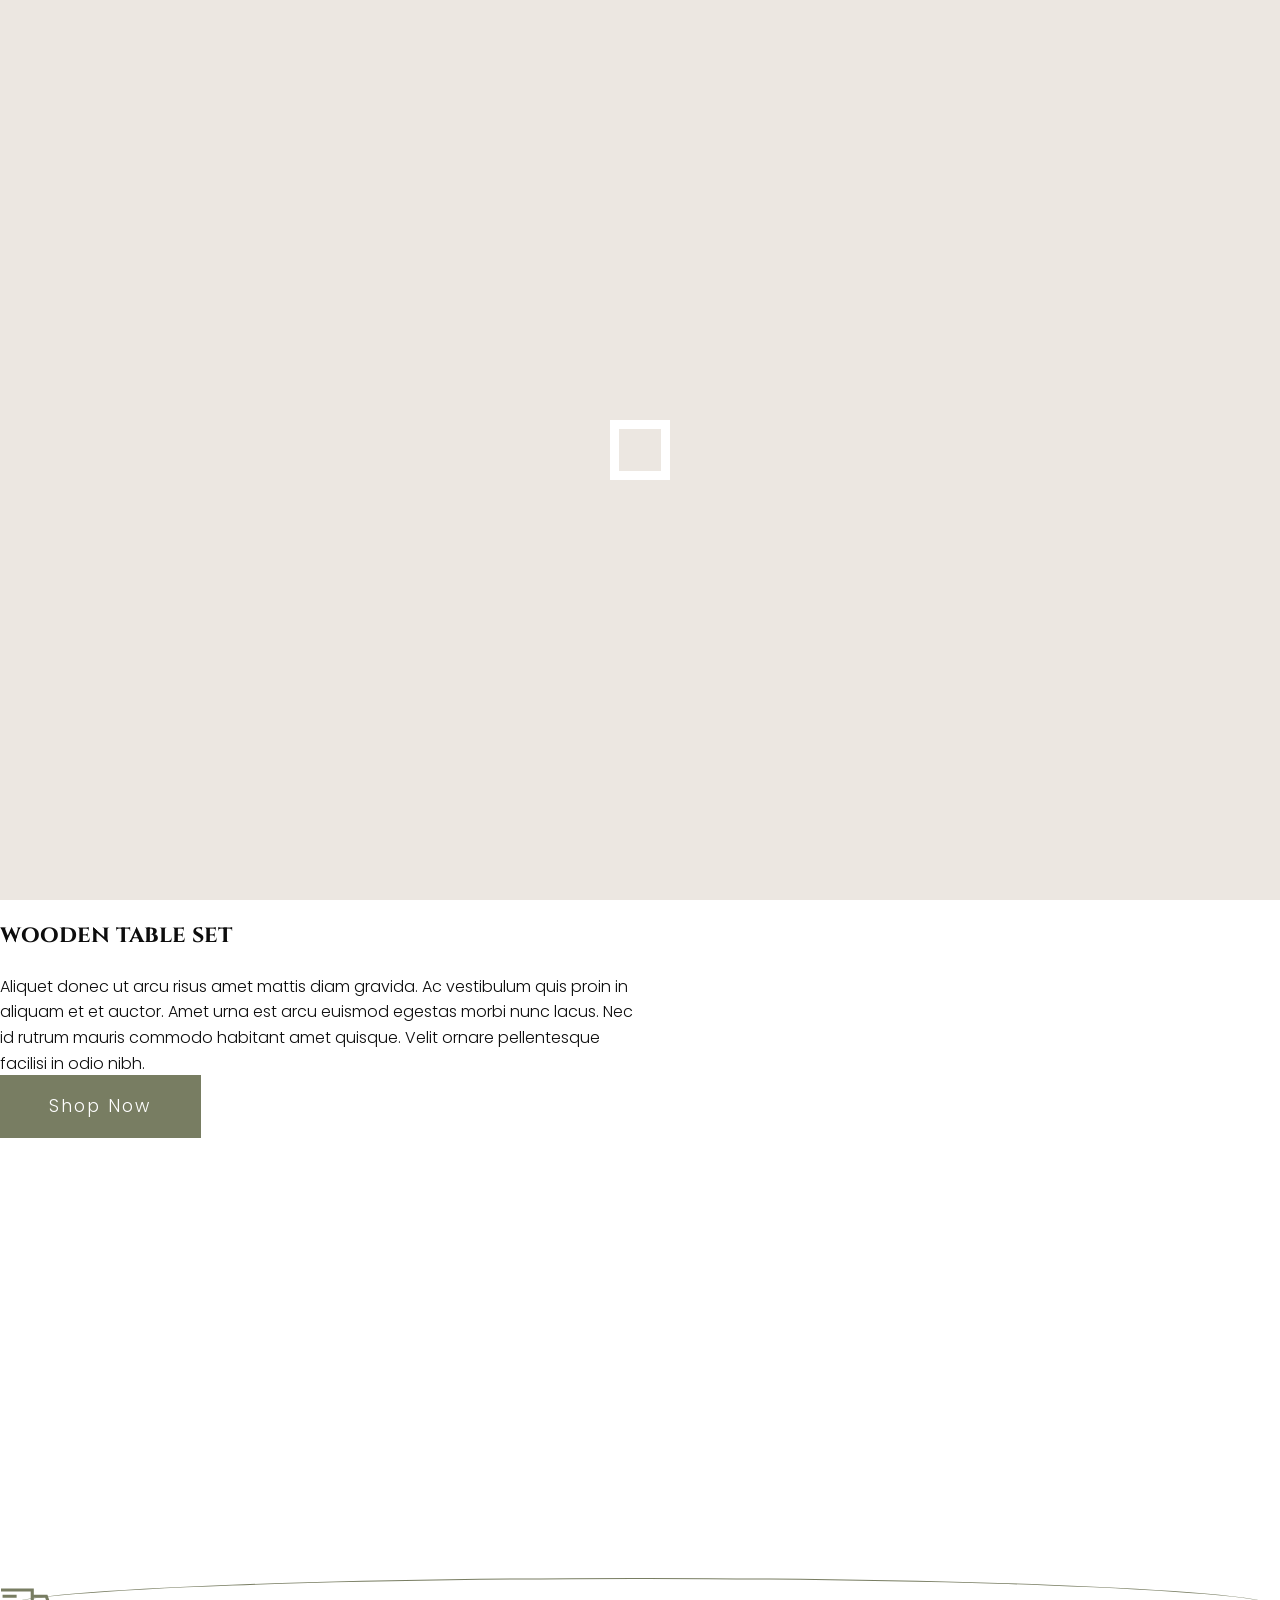
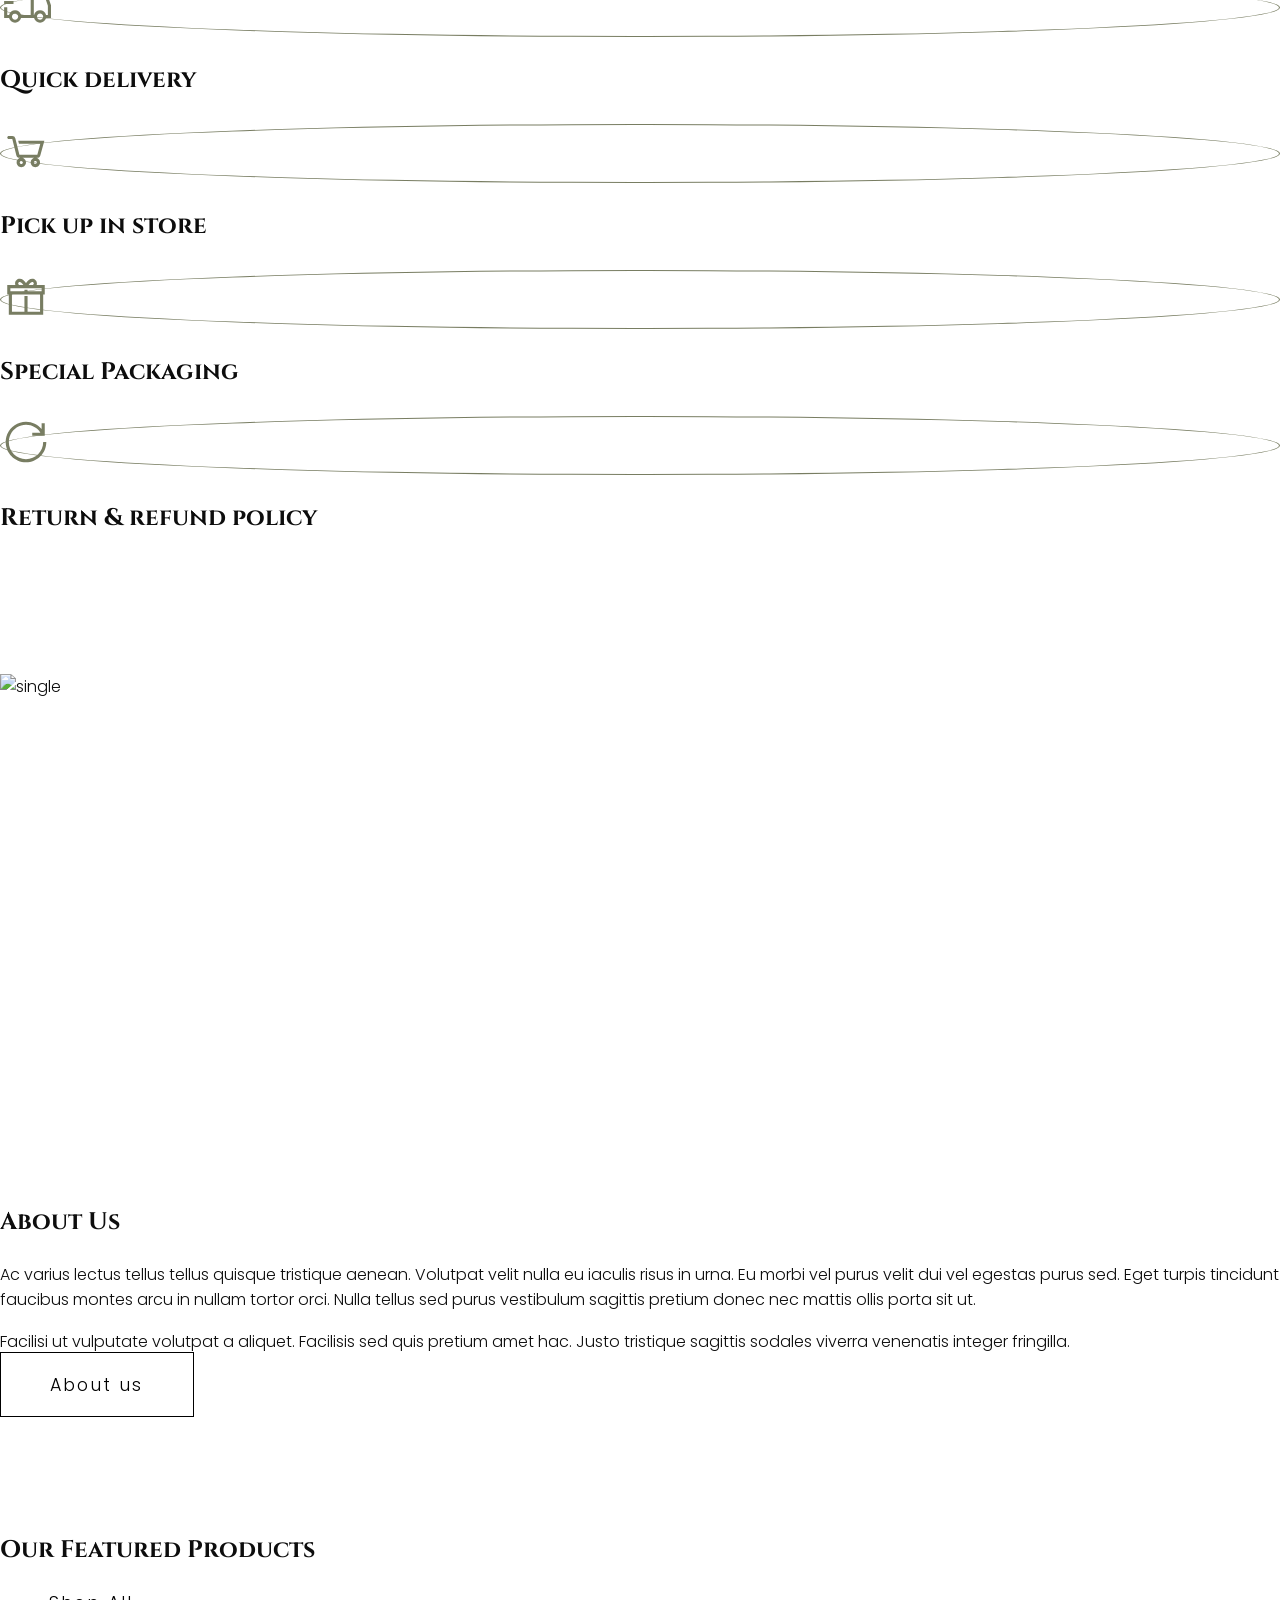
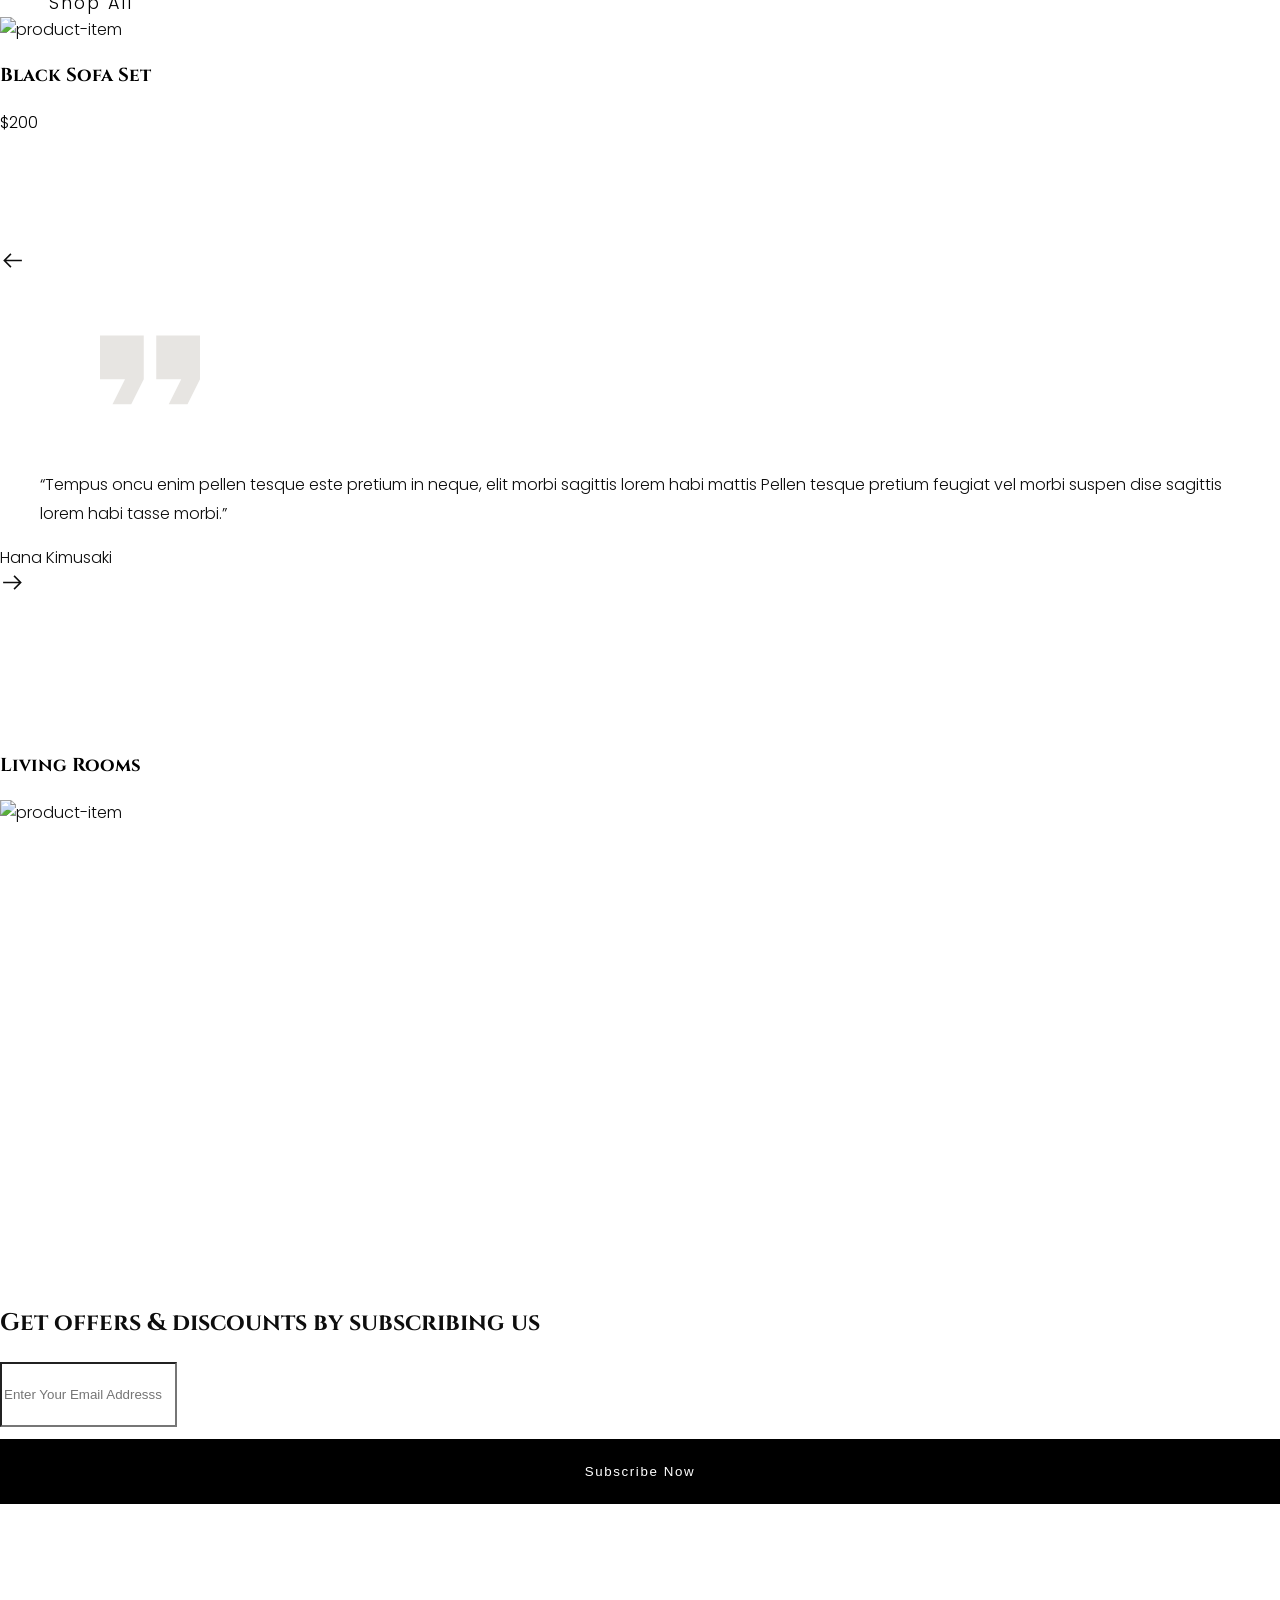
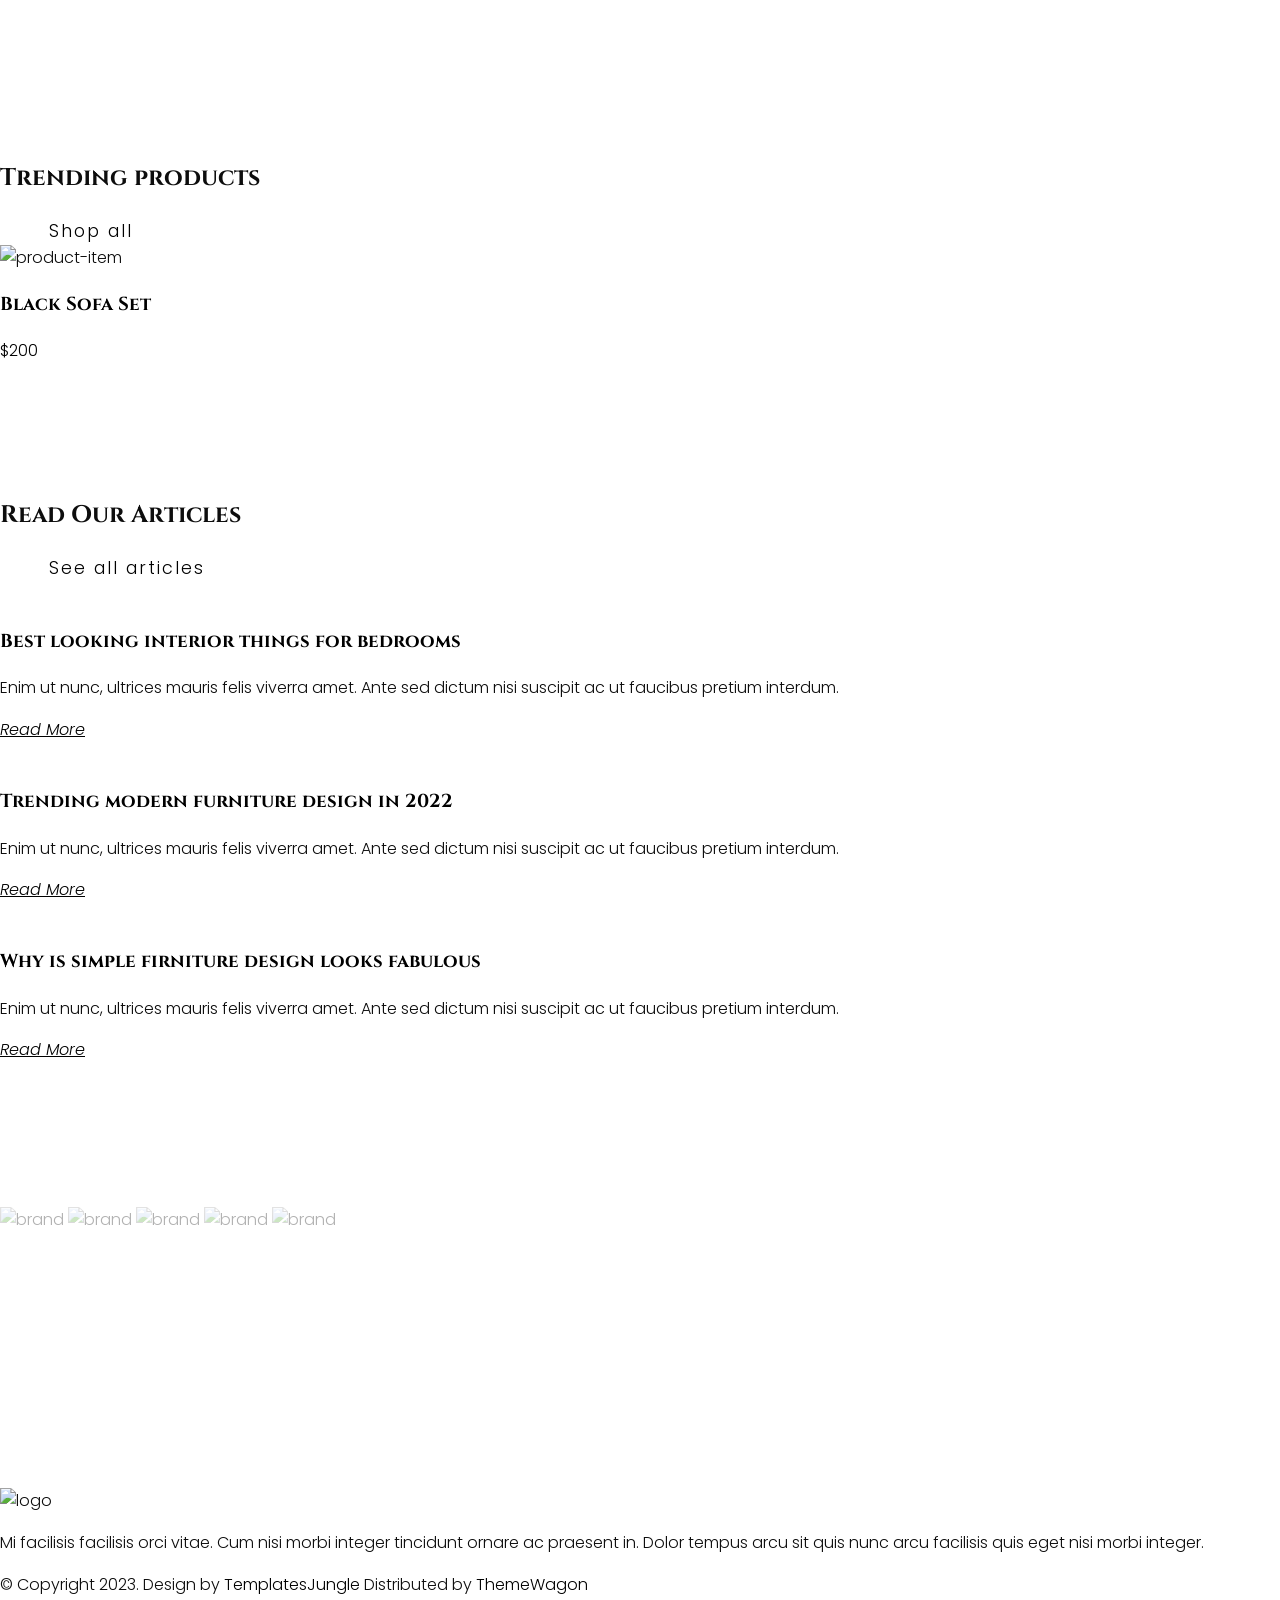
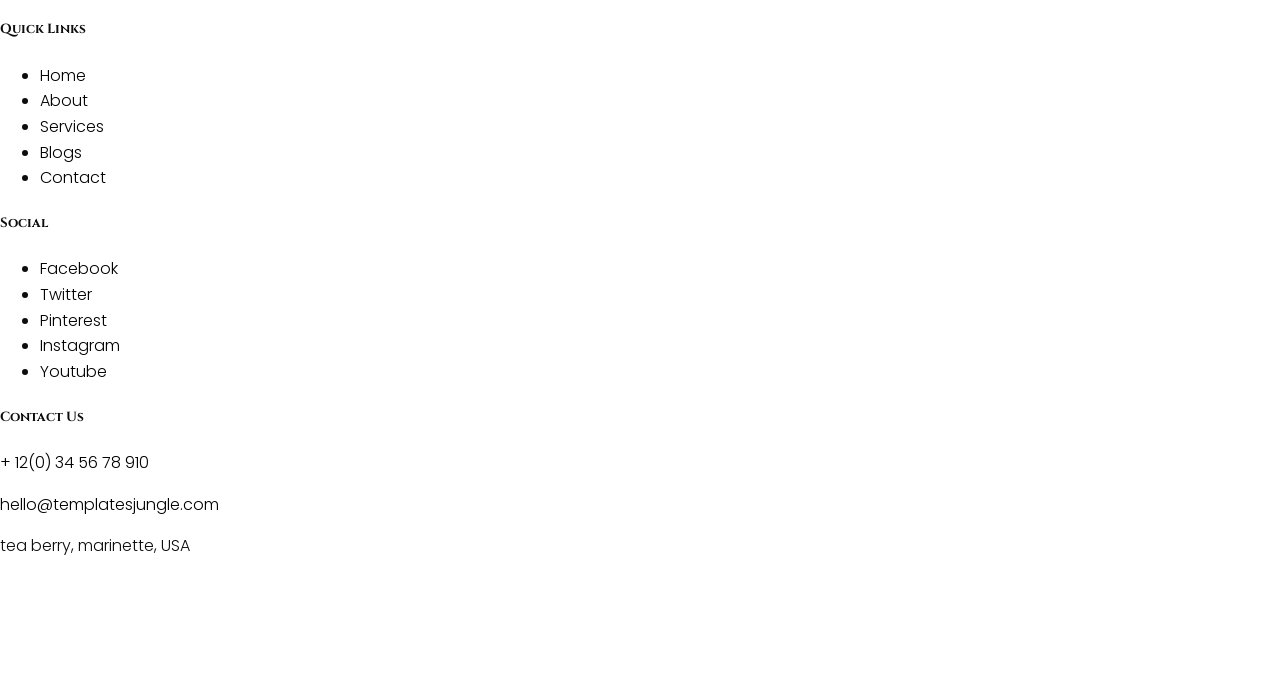
==== commit 929dfac4: "Add files via upload" ====
--- a/index.html
+++ b/index.html
@@ -1,7 +1,7 @@
 <!DOCTYPE html>
 <html>
   <head>
-    <title>IISMA Sharing Sessions</title>
+    <title>Furnics Furniture Store</title>
     <meta charset="utf-8">
     <meta http-equiv="X-UA-Compatible" content="IE=edge">
     <meta name="viewport" content="width=device-width, initial-scale=1.0">
@@ -227,7 +227,7 @@
                 <div class="col-md-12">
                   <div class="banner-item" style="background-image: url(images/banner-image1.jpg); background-repeat: no-repeat; background-position: right; height: 682px;">
                     <div class="banner-content padding-large">
-                      <h1 class="display-1 text-uppercase text-dark pb-2">IISMA Sharing Session</h1>
+                      <h1 class="display-1 text-uppercase text-dark pb-2">wooden table set</h1>
                       <p>Aliquet donec ut arcu risus amet mattis diam gravida. Ac vestibulum quis proin in aliquam et et auctor. Amet urna est arcu euismod egestas morbi nunc lacus. Nec id rutrum mauris commodo habitant amet quisque. Velit ornare pellentesque facilisi in odio nibh.</p>                      
                       <a href="shop.html" class="btn btn-medium btn-arrow position-relative mt-5">
                         <span class="text-uppercase">Shop Now</span>            
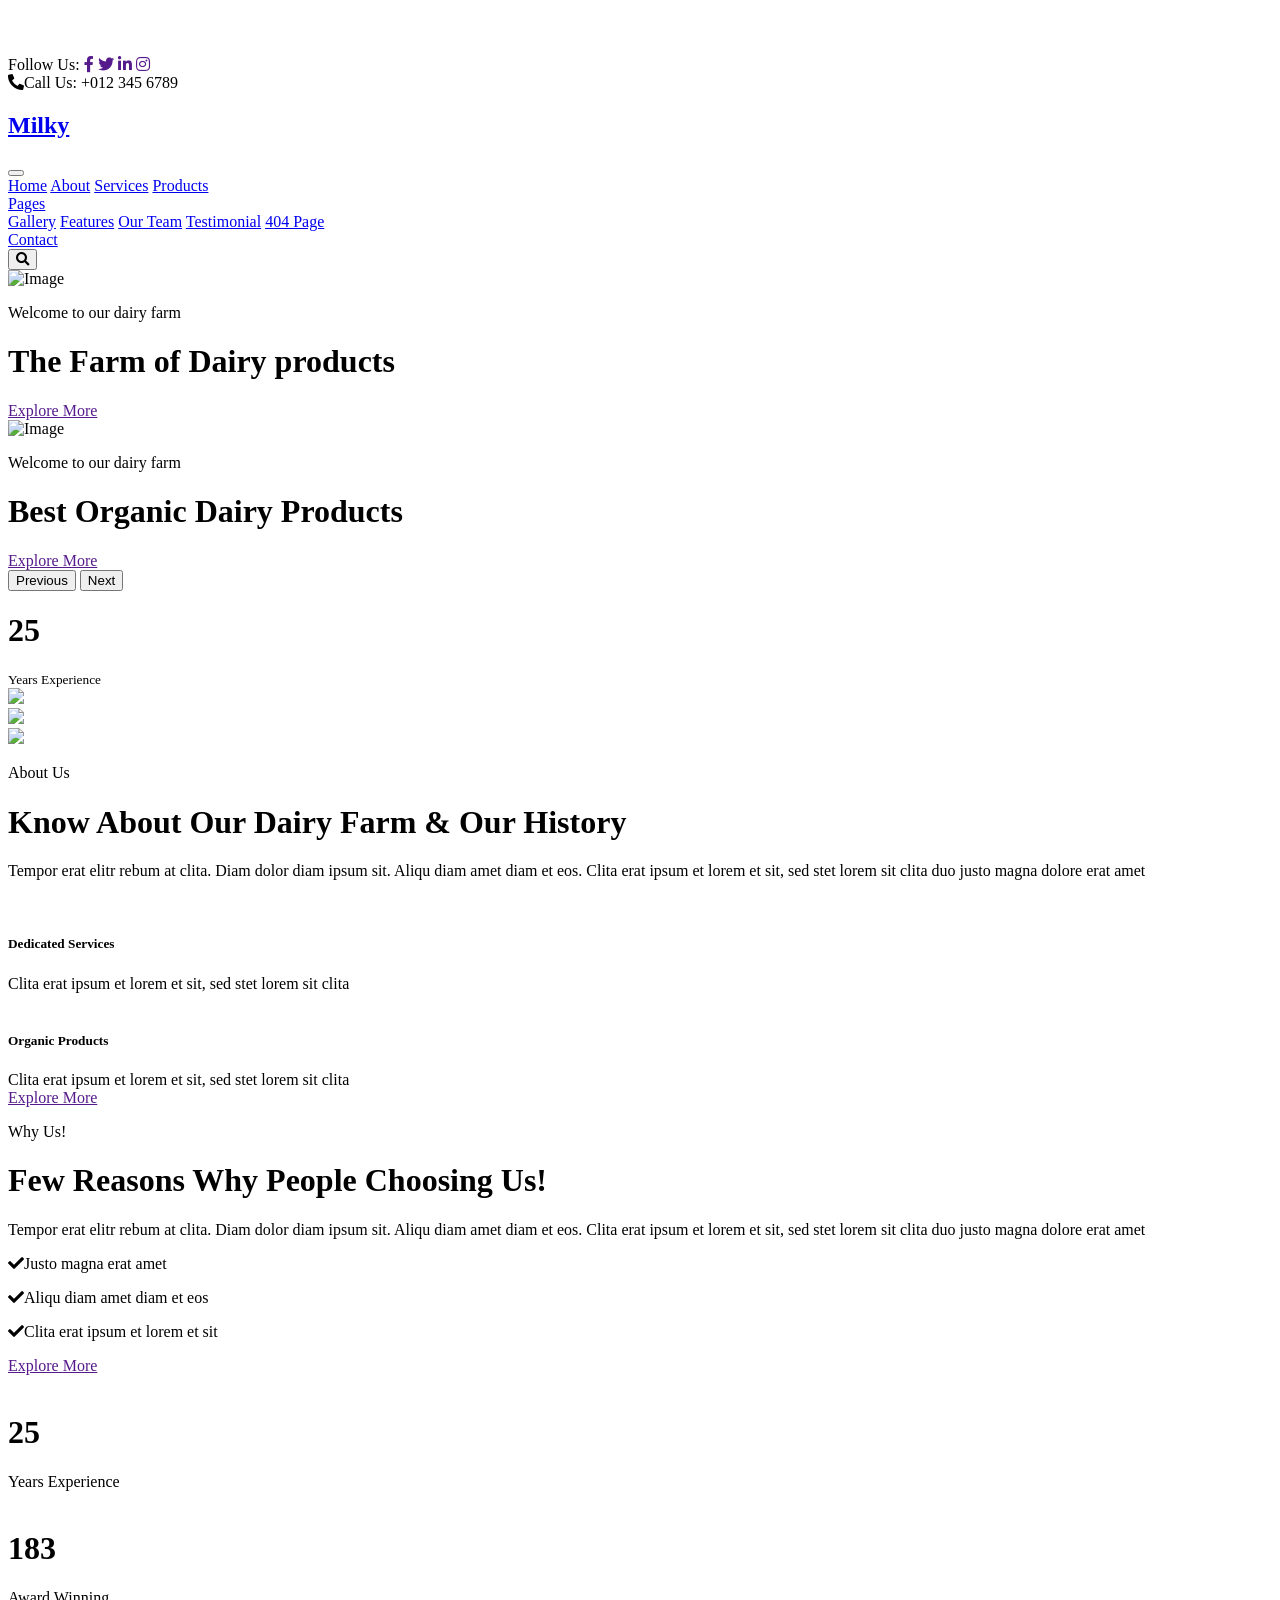
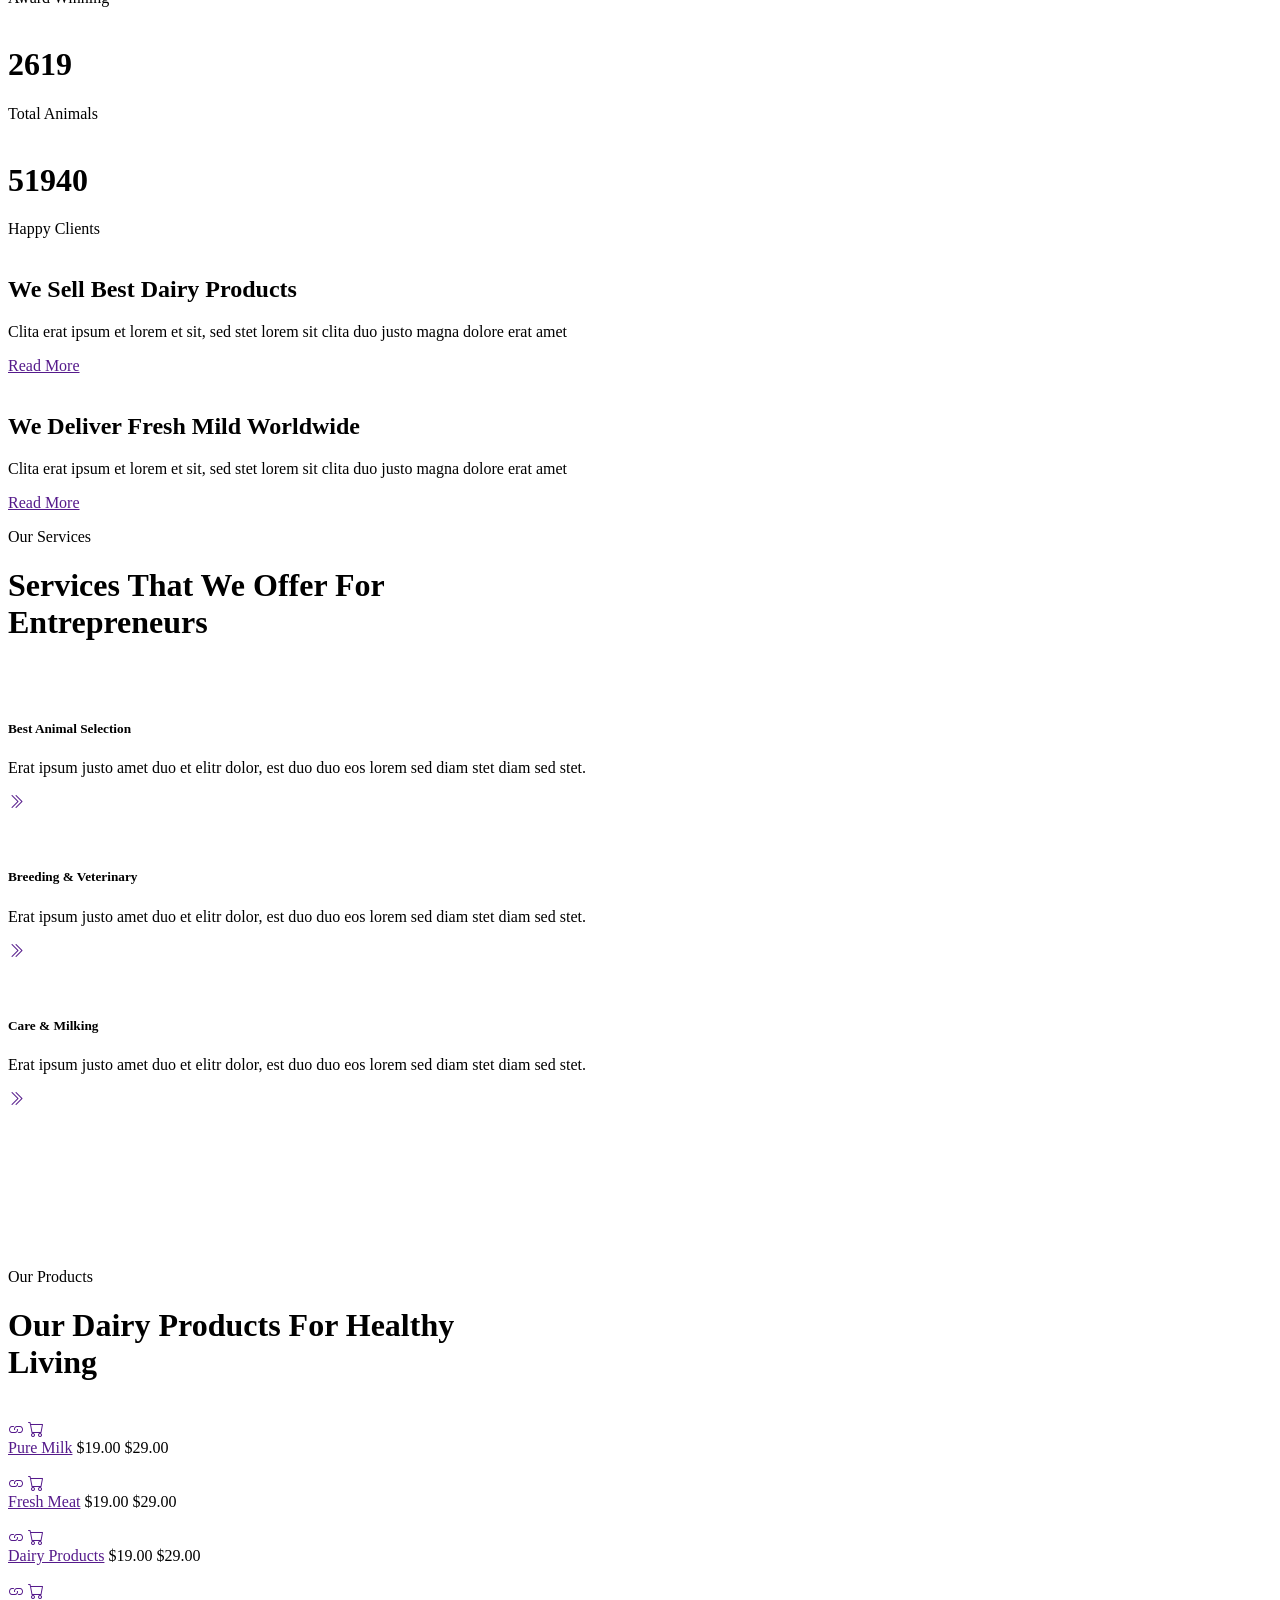
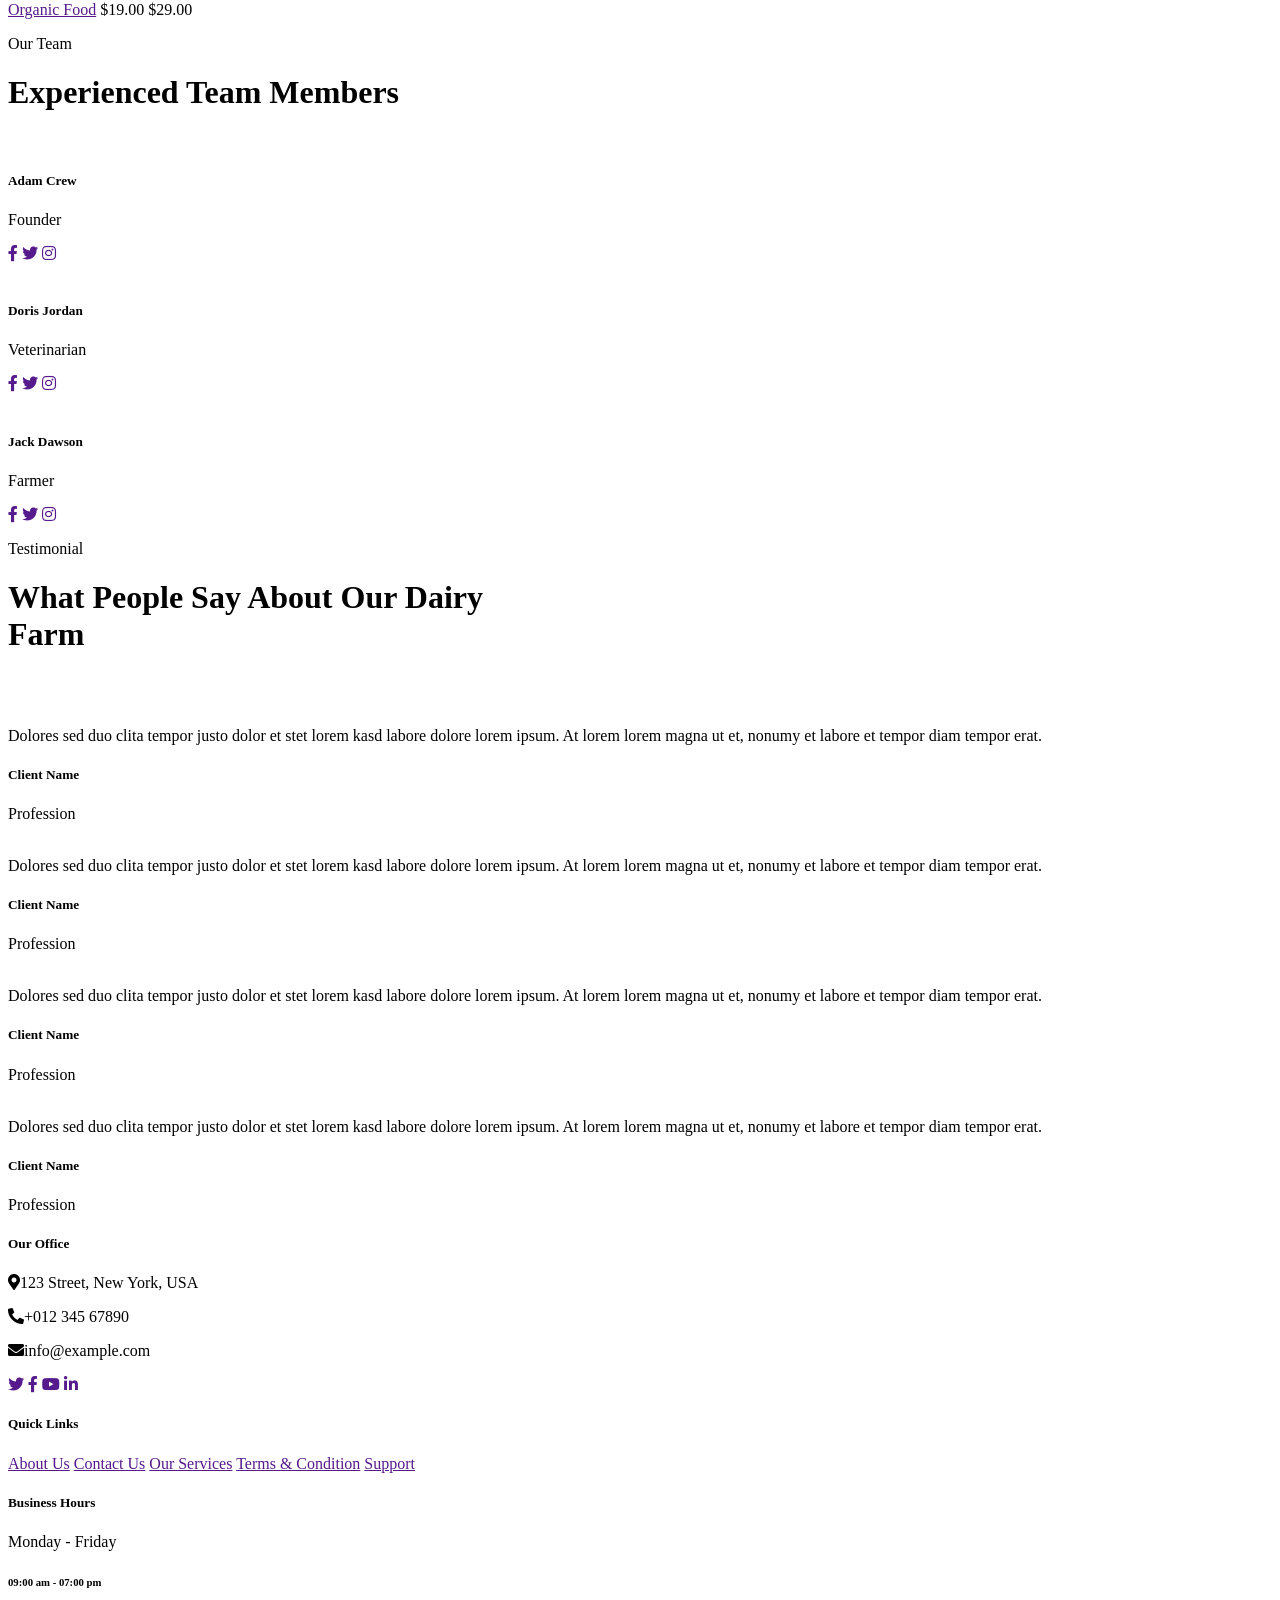
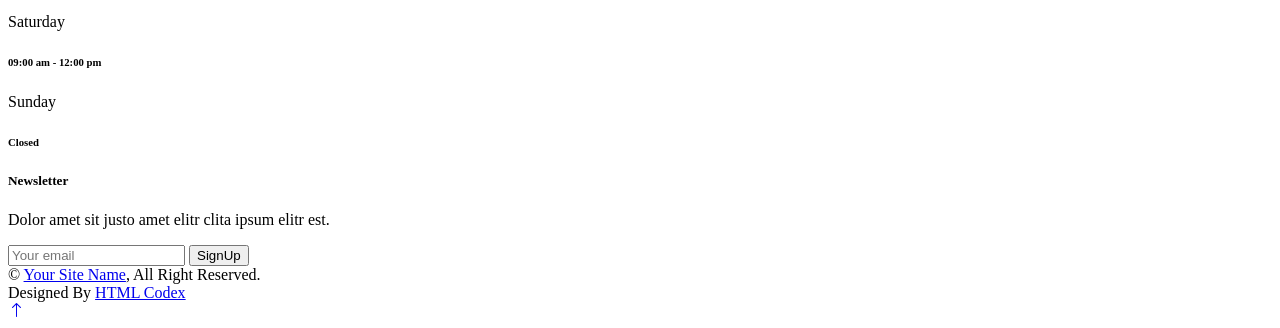
==== commit 115ff110: "Add files via upload" ====
--- a/index.html
+++ b/index.html
@@ -1,946 +1,666 @@
 <!DOCTYPE html>
-<html>
-  <head>
-    <title>Furnics Furniture Store</title>
+<html lang="en">
+
+<head>
     <meta charset="utf-8">
-    <meta http-equiv="X-UA-Compatible" content="IE=edge">
-    <meta name="viewport" content="width=device-width, initial-scale=1.0">
-    <meta name="format-detection" content="telephone=no">
-    <meta name="apple-mobile-web-app-capable" content="yes">
-    <meta name="author" content="">
-    <meta name="keywords" content="">
-    <meta name="description" content="">
-    <link rel="stylesheet" type="text/css" href="css/bootstrap.min.css">
-    <link rel="stylesheet" type="text/css" href="style.css">
-    <link rel="stylesheet" href="https://cdn.jsdelivr.net/npm/swiper@9/swiper-bundle.min.css" />
+    <title>Milky - Dairy Website Template</title>
+    <meta content="width=device-width, initial-scale=1.0" name="viewport">
+    <meta content="" name="keywords">
+    <meta content="" name="description">
+
+    <!-- Favicon -->
+    <link href="img/favicon.ico" rel="icon">
+
+    <!-- Google Web Fonts -->
     <link rel="preconnect" href="https://fonts.googleapis.com">
     <link rel="preconnect" href="https://fonts.gstatic.com" crossorigin>
-    <link href="https://fonts.googleapis.com/css2?family=Cinzel:wght@400;500;600;700&family=Poppins:wght@200;300;400;500&display=swap" rel="stylesheet">
-    <!-- script
-    ================================================== -->
-    <script src="js/modernizr.js"></script>
-  </head>
-  <body class="bg-body" data-bs-spy="scroll" data-bs-target="#navbar" data-bs-root-margin="0px 0px -40%" data-bs-smooth-scroll="true" tabindex="0">
-    <svg xmlns="http://www.w3.org/2000/svg" style="display: none;">
-      <symbol id="search" xmlns="http://www.w3.org/2000/svg" viewBox="0 0 32 32">
-        <title>Search</title>
-        <path fill="currentColor" d="M19 3C13.488 3 9 7.488 9 13c0 2.395.84 4.59 2.25 6.313L3.281 27.28l1.439 1.44l7.968-7.969A9.922 9.922 0 0 0 19 23c5.512 0 10-4.488 10-10S24.512 3 19 3zm0 2c4.43 0 8 3.57 8 8s-3.57 8-8 8s-8-3.57-8-8s3.57-8 8-8z" />
-      </symbol>
-      <symbol xmlns="http://www.w3.org/2000/svg" id="user" viewBox="0 0 16 16">
-        <path d="M3 14s-1 0-1-1 1-4 6-4 6 3 6 4-1 1-1 1H3Zm5-6a3 3 0 1 0 0-6 3 3 0 0 0 0 6Z" />
-      </symbol>
-      <symbol xmlns="http://www.w3.org/2000/svg" id="cart" viewBox="0 0 16 16">
-        <path d="M0 1.5A.5.5 0 0 1 .5 1H2a.5.5 0 0 1 .485.379L2.89 3H14.5a.5.5 0 0 1 .491.592l-1.5 8A.5.5 0 0 1 13 12H4a.5.5 0 0 1-.491-.408L2.01 3.607 1.61 2H.5a.5.5 0 0 1-.5-.5zM5 12a2 2 0 1 0 0 4 2 2 0 0 0 0-4zm7 0a2 2 0 1 0 0 4 2 2 0 0 0 0-4zm-7 1a1 1 0 1 1 0 2 1 1 0 0 1 0-2zm7 0a1 1 0 1 1 0 2 1 1 0 0 1 0-2z" />
-      </symbol>
-      <symbol xmlns="http://www.w3.org/2000/svg" id="arrow-left" viewBox="0 0 32 32">
-        <path fill="currentColor" d="m13.281 6.781l-8.5 8.5l-.687.719l.687.719l8.5 8.5l1.438-1.438L7.938 17H28v-2H7.937l6.782-6.781z" />
-      </symbol>
-      <symbol xmlns="http://www.w3.org/2000/svg" id="arrow-right" viewBox="0 0 32 32">
-        <path fill="currentColor" d="M18.719 6.781L17.28 8.22L24.063 15H4v2h20.063l-6.782 6.781l1.438 1.438l8.5-8.5l.687-.719l-.687-.719z" />
-      </symbol>
-      <symbol xmlns="http://www.w3.org/2000/svg" id="shipping-fast" viewBox="0 0 32 32">
-        <path fill="currentColor" d="M0 6v2h19v15h-6.156c-.446-1.719-1.992-3-3.844-3c-1.852 0-3.398 1.281-3.844 3H4v-5H2v7h3.156c.446 1.719 1.992 3 3.844 3c1.852 0 3.398-1.281 3.844-3h8.312c.446 1.719 1.992 3 3.844 3c1.852 0 3.398-1.281 3.844-3H32v-8.156l-.063-.157l-2-6L29.72 10H21V6zm1 4v2h9v-2zm20 2h7.281L30 17.125V23h-1.156c-.446-1.719-1.992-3-3.844-3c-1.852 0-3.398 1.281-3.844 3H21zM2 14v2h6v-2zm7 8c1.117 0 2 .883 2 2s-.883 2-2 2s-2-.883-2-2s.883-2 2-2zm16 0c1.117 0 2 .883 2 2s-.883 2-2 2s-2-.883-2-2s.883-2 2-2z" />
-      </symbol>
-      <symbol xmlns="http://www.w3.org/2000/svg" id="shopping-cart" viewBox="0 0 32 32">
-        <path fill="currentColor" d="M5 7c-.55 0-1 .45-1 1s.45 1 1 1h2.219l2.625 10.5c.222.89 1.02 1.5 1.937 1.5H23.25c.902 0 1.668-.598 1.906-1.469L27.75 10H11l.5 2h13.656l-1.906 7H11.781L9.156 8.5A1.983 1.983 0 0 0 7.22 7zm17 14c-1.645 0-3 1.355-3 3s1.355 3 3 3s3-1.355 3-3s-1.355-3-3-3zm-9 0c-1.645 0-3 1.355-3 3s1.355 3 3 3s3-1.355 3-3s-1.355-3-3-3zm0 2c.563 0 1 .438 1 1c0 .563-.438 1-1 1c-.563 0-1-.438-1-1c0-.563.438-1 1-1zm9 0c.563 0 1 .438 1 1c0 .563-.438 1-1 1c-.563 0-1-.438-1-1c0-.563.438-1 1-1z" />
-      </symbol>
-      <symbol xmlns="http://www.w3.org/2000/svg" id="gift" viewBox="0 0 32 32">
-        <path fill="currentColor" d="M12 5c-1.645 0-3 1.355-3 3c0 .352.074.684.188 1H4v6h1v13h22V15h1V9h-5.188A2.95 2.95 0 0 0 23 8c0-1.645-1.355-3-3-3c-1.75 0-2.938 1.328-3.719 2.438c-.105.148-.187.292-.281.437c-.094-.145-.176-.29-.281-.438C14.938 6.329 13.75 5 12 5zm0 2c.625 0 1.438.672 2.063 1.563c.152.218.128.23.25.437H12c-.566 0-1-.434-1-1c0-.566.434-1 1-1zm8 0c.566 0 1 .434 1 1c0 .566-.434 1-1 1h-2.313c.122-.207.098-.219.25-.438C18.563 7.673 19.375 7 20 7zM6 11h20v2h-9v-1h-2v1H6zm1 4h18v11h-8V16h-2v10H7z" />
-      </symbol>
-      <symbol xmlns="http://www.w3.org/2000/svg" id="return" viewBox="0 0 32 32">
-        <path fill="currentColor" d="M16 3C8.832 3 3 8.832 3 16s5.832 13 13 13s13-5.832 13-13h-2c0 6.086-4.914 11-11 11S5 22.086 5 16S9.914 5 16 5c3.875 0 7.262 1.984 9.219 5H20v2h8V4h-2v3.719C23.617 4.844 20.02 3 16 3z" />
-      </symbol>
-      <symbol xmlns="http://www.w3.org/2000/svg" id="quote" viewBox="0 0 24 24">
-        <path fill="currentColor" d="m15 17l2-4h-4V6h7v7l-2 4h-3Zm-9 0l2-4H4V6h7v7l-2 4H6Z" />
-      </symbol>      
-      <symbol xmlns="http://www.w3.org/2000/svg" id="nav-icon" viewBox="0 0 16 16">
-        <path d="M14 10.5a.5.5 0 0 0-.5-.5h-3a.5.5 0 0 0 0 1h3a.5.5 0 0 0 .5-.5zm0-3a.5.5 0 0 0-.5-.5h-7a.5.5 0 0 0 0 1h7a.5.5 0 0 0 .5-.5zm0-3a.5.5 0 0 0-.5-.5h-11a.5.5 0 0 0 0 1h11a.5.5 0 0 0 .5-.5z" />
-      </symbol>
-      <symbol xmlns="http://www.w3.org/2000/svg" id="close" viewBox="0 0 16 16">
-        <path d="M2.146 2.854a.5.5 0 1 1 .708-.708L8 7.293l5.146-5.147a.5.5 0 0 1 .708.708L8.707 8l5.147 5.146a.5.5 0 0 1-.708.708L8 8.707l-5.146 5.147a.5.5 0 0 1-.708-.708L7.293 8 2.146 2.854Z" />
-      </symbol>
-      <symbol xmlns="http://www.w3.org/2000/svg" id="navbar-icon" viewBox="0 0 16 16">
-        <path d="M14 10.5a.5.5 0 0 0-.5-.5h-3a.5.5 0 0 0 0 1h3a.5.5 0 0 0 .5-.5zm0-3a.5.5 0 0 0-.5-.5h-7a.5.5 0 0 0 0 1h7a.5.5 0 0 0 .5-.5zm0-3a.5.5 0 0 0-.5-.5h-11a.5.5 0 0 0 0 1h11a.5.5 0 0 0 .5-.5z" />
-      </symbol>
-    </svg>
-
-    <div id="preloader">
-      <span class="loader">
-        <span class="loader-inner"></span>
-      </span>
-    </div>
-
-    <div class="search-box position-relative overflow-hidden w-100">
-      <div class="search-wrap">
-        <div class="close-button position-absolute">
-          <svg class="close" width="22" height="22">
-            <use xlink:href="#close"></use>
-          </svg>
-        </div>
-        <form id="search-form" class="text-center pt-3" action="" method="">
-          <input type="text" class="search-input fs-5 p-4 bg-transparent" placeholder="Search...">
-          <svg class="search" width="22" height="22">
-            <use xlink:href="#search"></use>
-          </svg>
-        </form>
-      </div>
-    </div> 
-
-    <header id="header" class="site-header text-black">
-      <nav id="header-nav" class="navbar navbar-expand-lg px-3 mb-3">
-        <div class="container-fluid">
-          <a class="navbar-brand" href="index.html">
-            <img src="images/main-logo.png" class="logo">
-          </a>
-          <button class="navbar-toggler d-flex d-lg-none order-3 p-2" type="button" data-bs-toggle="offcanvas" data-bs-target="#bdNavbar" aria-controls="bdNavbar" aria-expanded="false" aria-label="Toggle navigation">
-            <svg class="navbar-icon" width="50" height="50">
-              <use xlink:href="#navbar-icon"></use>
-            </svg>
-          </button>
-          <div class="offcanvas offcanvas-end" tabindex="-1" id="bdNavbar" aria-labelledby="bdNavbarOffcanvasLabel">
-            <div class="offcanvas-header px-4 pb-0">
-              <a class="navbar-brand" href="index.html">
-                <img src="images/main-logo.png" class="logo">
-              </a>
-              <button type="button" class="btn-close btn-close-black" data-bs-dismiss="offcanvas" aria-label="Close" data-bs-target="#bdNavbar"></button>
-            </div>
-            <div class="offcanvas-body">
-              <ul id="navbar" class="navbar-nav text-uppercase justify-content-end align-items-center flex-grow-1 pe-3">
-                <li class="nav-item dropdown">
-                  <a class="nav-link me-4 active dropdown-toggle" href="#billboard" id="dropdownPages" data-bs-toggle="dropdown"
-                  aria-haspopup="true" aria-expanded="false">Home</a><ul class="dropdown-menu list-unstyled" aria-labelledby="dropdownPages">
-                    <li>
-                      <a href="index.html" class="dropdown-item item-anchor">Homepage 1</a>
-                    </li>
-                    <li>
-                      <a href="home2.html" class="dropdown-item item-anchor">Homepage V2 <span class="badge bg-secondary text-dark ms-2">PRO</span></a>
-                    </li>
-                  </ul>
-                </li>
-                <li class="nav-item">
-                  <a class="nav-link me-4" href="#about-us">About Us</a>
-                </li>
-                <li class="nav-item dropdown me-4">
-                  <a class="nav-link dropdown-toggle" href="#" id="dropdownPages" data-bs-toggle="dropdown"
-                  aria-haspopup="true" aria-expanded="false">Shop</a>
-                  <ul class="dropdown-menu list-unstyled" aria-labelledby="dropdownPages">
-                    <li>
-                      <a href="shop-sidebar.html" class="dropdown-item item-anchor">Shop Sidebar <span class="badge bg-secondary text-dark ms-2">PRO</span></a>
-                    </li>
-                    <li>
-                      <a href="shop-four-column.html" class="dropdown-item item-anchor">Shop Grid <span class="badge bg-secondary text-dark ms-2">PRO</span></a>
-                    </li>
-                  </ul>
-                </li>
-                <li class="nav-item dropdown me-4">
-                  <a class="nav-link dropdown-toggle" href="#" id="dropdownPages" data-bs-toggle="dropdown"
-                  aria-haspopup="true" aria-expanded="false">Blog</a>
-                  <ul class="dropdown-menu list-unstyled" aria-labelledby="dropdownPages">
-                    <li>
-                      <a href="blog-classic.html" class="dropdown-item item-anchor">Blog Classic <span class="badge bg-secondary text-dark ms-2">PRO</span></a>
-                    </li>
-                    <li>
-                      <a href="blog-grid-four-column.html" class="dropdown-item item-anchor">Blog 4 Column <span class="badge bg-secondary text-dark ms-2">PRO</span></a>
-                    </li>
-                    <li>
-                      <a href="blog-with-sidebar.html" class="dropdown-item item-anchor">Blog With Sidebar <span class="badge bg-secondary text-dark ms-2">PRO</span></a>
-                    </li>
-                  </ul>
-                </li>
-                <li class="nav-item dropdown">
-                  <a class="nav-link dropdown-toggle" href="#" id="dropdownPages" data-bs-toggle="dropdown"
-                  aria-haspopup="true" aria-expanded="false">Pages</a>
-                  <ul class="dropdown-menu list-unstyled" aria-labelledby="dropdownPages">
-                    <li>
-                      <a href="about-us.html" class="dropdown-item item-anchor">About <span class="badge bg-secondary text-dark ms-2">PRO</span></a>
-                    </li>
-                    <li>
-                      <a href="cart.html" class="dropdown-item item-anchor">Cart <span class="badge bg-secondary text-dark ms-2">PRO</span></a>
-                    </li>
-                    <li>
-                      <a href="checkout.html" class="dropdown-item item-anchor">Checkout <span class="badge bg-secondary text-dark ms-2">PRO</span></a>
-                    </li>
-                    <li>
-                      <a href="contact.html" class="dropdown-item item-anchor">Contact <span class="badge bg-secondary text-dark ms-2">PRO</span></a>
-                    </li>
-                    <li>
-                      <a href="error-page.html" class="dropdown-item item-anchor">Error Page <span class="badge bg-secondary text-dark ms-2">PRO</span></a>
-                    </li>
-                    <li>
-                      <a href="faqs.html" class="dropdown-item item-anchor">FAQs <span class="badge bg-secondary text-dark ms-2">PRO</span></a>
-                    </li>
-                    <li>
-                      <a href="my-account.html" class="dropdown-item item-anchor">My Account <span class="badge bg-secondary text-dark ms-2">PRO</span></a>
-                    </li>
-                    <li>
-                      <a href="order-tracking.html" class="dropdown-item item-anchor">Order Tracking <span class="badge bg-secondary text-dark ms-2">PRO</span></a>
-                    </li>
-                    <li>
-                      <a href="wishlist.html" class="dropdown-item item-anchor">Wishlist <span class="badge bg-secondary text-dark ms-2">PRO</span></a>
-                    </li>
-                    <li>
-                      <a href="single-post.html" class="dropdown-item item-anchor">Single Post <span class="badge bg-secondary text-dark ms-2">PRO</span></a>
-                    </li>
-                    <li>
-                      <a href="single-product.html" class="dropdown-item item-anchor">Single Product <span class="badge bg-secondary text-dark ms-2">PRO</span></a>
-                    </li>
-                  </ul>
-                </li>
-                <li class="nav-item">
-                  <div class="user-items ps-5">
-                    <ul class="d-flex justify-content-end list-unstyled">
-                      <li class="search-item pe-3" data-bs-toggle="collapse" data-bs-target="#search-box" aria-controls="search-box" aria-expanded="false" aria-label="Toggle navigation">
-                        <svg class="search" width="18" height="18">
-                          <use xlink:href="#search"></use>
-                        </svg>
-                      </li>
-                      <li class="pe-3">
-                        <a href="#">
-                          <svg class="user" width="18" height="18">
-                            <use xlink:href="#user"></use>
-                          </svg>
-                        </a>
-                      </li>
-                      <li>
-                        <a href="cart.html">
-                          <svg class="cart" width="18" height="18">
-                            <use xlink:href="#cart"></use>
-                          </svg>
-                        </a>
-                      </li>
-                    </ul>
-                  </div>
-                </li>
-              </ul>
-            </div>
-          </div>
-        </div>
-      </nav>    
-    </header>
-
-    <section id="billboard" class="overflow-hidden">
-      <div class="swiper main-swiper">
-        <div class="swiper-wrapper">
-          <div class="swiper-slide">
-            <div class="container-fluid">
-              <div class="row">
-                <div class="col-md-12">
-                  <div class="banner-item" style="background-image: url(images/banner-image1.jpg); background-repeat: no-repeat; background-position: right; height: 682px;">
-                    <div class="banner-content padding-large">
-                      <h1 class="display-1 text-uppercase text-dark pb-2">wooden table set</h1>
-                      <p>Aliquet donec ut arcu risus amet mattis diam gravida. Ac vestibulum quis proin in aliquam et et auctor. Amet urna est arcu euismod egestas morbi nunc lacus. Nec id rutrum mauris commodo habitant amet quisque. Velit ornare pellentesque facilisi in odio nibh.</p>                      
-                      <a href="shop.html" class="btn btn-medium btn-arrow position-relative mt-5">
-                        <span class="text-uppercase">Shop Now</span>            
-                        <svg class="arrow-right position-absolute" width="18" height="20">
-                          <use xlink:href="#arrow-right"></use>
-                        </svg>
-                      </a>   
-                    </div>
-                  </div>
-                </div>
-              </div>
-            </div>
-          </div>
-          <div class="swiper-slide">
-            <div class="container-fluid">
-              <div class="row">
-                <div class="col-md-12">
-                  <div class="banner-item" style="background-image: url(images/banner-image1.jpg); background-repeat: no-repeat; background-position: right; height: 682px;">
-                    <div class="banner-content padding-large">
-                      <h1 class="display-1 text-uppercase text-dark pb-2">Comfortable Sofa Set</h1>
-                      <p>Aliquet donec ut arcu risus amet mattis diam gravida. Ac vestibulum quis proin in aliquam et et auctor. Amet urna est arcu euismod egestas morbi nunc lacus. Nec id rutrum mauris commodo habitant amet quisque. Velit ornare pellentesque facilisi in odio nibh.
-                      </p>                                         
-                      <a href="shop.html" class="btn btn-medium btn-arrow position-relative mt-5">
-                        <span class="text-uppercase">Shop Now</span>            
-                        <svg class="arrow-right position-absolute" width="18" height="20">
-                          <use xlink:href="#arrow-right"></use>
-                        </svg>
-                      </a>   
-                    </div>
-                  </div>
-                </div>
-              </div>
-            </div>
-          </div>
-        </div>
-      </div>
-      <div class="swiper-pagination position-absolute"></div>
-    </section>
-
-    <section id="company-services" class="padding-large">
-      <div class="container-fluid">
-        <div class="row">
-          <div class="col-lg-3 col-md-6 pb-3">
-            <div class="icon-box d-flex align-items-center">
-              <div class="icon-box-icon pt-3 pe-3 pb-3 ps-3">
-                <svg class="shipping-fast">
-                  <use xlink:href="#shipping-fast" />
-                </svg>
-              </div>
-              <div class="icon-box-content ps-3">
-                <h3 class="card-title text-uppercase text-dark">Quick delivery</h3>
-              </div>
-            </div>
-          </div>
-          <div class="col-lg-3 col-md-6 pb-3">
-            <div class="icon-box d-flex align-items-center">
-              <div class="icon-box-icon pt-3 pe-3 pb-3 ps-3">
-                <svg class="shopping-cart">
-                  <use xlink:href="#shopping-cart" />
-                </svg>
-              </div>
-              <div class="icon-box-content ps-3">
-                <h3 class="card-title text-uppercase text-dark">Pick up in store</h3>
-              </div>
-            </div>
-          </div>
-          <div class="col-lg-3 col-md-6 pb-3">
-            <div class="icon-box d-flex align-items-center">
-              <div class="icon-box-icon pt-3 pe-3 pb-3 ps-3">
-                <svg class="gift">
-                  <use xlink:href="#gift" />
-                </svg>
-              </div>
-              <div class="icon-box-content ps-3">
-                <h3 class="card-title text-uppercase text-dark">Special Packaging</h3>
-              </div>
-            </div>
-          </div>
-          <div class="col-lg-3 col-md-6 pb-3">
-            <div class="icon-box d-flex align-items-center">
-              <div class="icon-box-icon pt-3 pe-3 pb-3 ps-3">
-                <svg class="return">
-                  <use xlink:href="#return" />
-                </svg>
-              </div>
-              <div class="icon-box-content ps-3">
-                <h3 class="card-title text-uppercase text-dark">Return & refund policy</h3>
-              </div>
-            </div>
-          </div>
-        </div>
-      </div>
-    </section>
-
-    <section id="about-us">
-      <div class="container-fluid">
-        <div class="row align-items-center justify-content-between g-5">
-          <div class="col-lg-6">
-            <div class="image-holder mb-4 jarallax">
-                <img src="images/single-image1.jpg" alt="single" class="img-fluid jarallax-img">
-            </div>
-          </div>
-          <div class="col-lg-6">
-            <div class="detail p-5">
-              <div class="display-header">
-                <h2 class="display-2 text-uppercase text-dark pb-2">About Us</h2>
-                <p class="pb-3">Ac varius lectus tellus tellus quisque tristique aenean. Volutpat velit nulla eu iaculis risus in urna. Eu morbi vel purus velit dui vel egestas purus sed. Eget turpis tincidunt faucibus montes arcu in nullam tortor orci. Nulla tellus sed purus vestibulum sagittis pretium donec nec mattis ollis porta sit ut.</p>
-                <p>Facilisi ut vulputate volutpat a aliquet. Facilisis sed quis pretium amet hac. Justo tristique sagittis sodales viverra venenatis integer fringilla. </p>
-                <a href="about-us.html" class="btn btn-medium btn-arrow outline-dark position-relative mt-3">
-                  <span class="text-uppercase">About us</span>            
-                  <svg class="arrow-right position-absolute" width="18" height="20">
-                    <use xlink:href="#arrow-right"></use>
-                  </svg>
-                </a>  
-              </div>
-            </div>
-          </div>
-        </div>
-      </div>
-    </section>
-
-    <section id="featured-products" class="product-store position-relative padding-large">
-      <div class="container-fluid">
-        <div class="row">
-          <div class="display-header pb-3 d-flex justify-content-between flex-wrap col-md-12">
-            <h2 class="display-2 text-dark text-uppercase">Our Featured Products</h2> 
-            <a href="shop.html" class="btn btn-medium btn-arrow btn-normal position-relative">
-              <span class="text-uppercase">Shop All</span>            
-              <svg class="arrow-right position-absolute" width="18" height="20">
-                <use xlink:href="#arrow-right"></use>
-              </svg>
-            </a>
-          </div>
-        </div>
-        <div class="row">
-          <div id="featured-swiper" class="product-swiper col-md-12">
-            <div class="swiper">
-              <div class="swiper-wrapper">
-                <div class="swiper-slide">
-                  <div class="product-card image-zoom-effect link-effect d-flex flex-wrap">
-                    <div class="image-holder">
-                      <img src="images/product-item1.jpg" alt="product-item" class="product-image img-fluid">
-                    </div>
-                    <div class="cart-concern">
-                      <h3 class="card-title text-uppercase pt-3 text-primary">
-                        <a href="single-product.html" class="text-primary">Black Sofa Set</a>
-                      </h3>
-                      <div class="cart-info">
-                        <a class="pseudo-text-effect" href="#" data-after="ADD TO CART"><span>$200</span></a>
-                      </div>
-                    </div>
-                  </div>
-                </div>
-                <div class="swiper-slide">
-                  <div class="product-card image-zoom-effect link-effect d-flex flex-wrap">
-                    <div class="image-holder">
-                      <img src="images/product-item2.jpg" alt="product-item" class="product-image img-fluid">
-                    </div>
-                    <div class="cart-concern">
-                      <h3 class="card-title text-uppercase pt-3 text-primary">
-                        <a href="single-product.html" class="text-primary">Circle Dining Table</a>
-                      </h3>
-                      <div class="cart-info">
-                        <a class="pseudo-text-effect" href="#" data-after="ADD TO CART">
-                          <span>$200</span>
-                        </a>
-                      </div>
-                    </div>
-                  </div>
-                </div>
-                <div class="swiper-slide">
-                  <div class="product-card image-zoom-effect link-effect d-flex flex-wrap">
-                    <div class="image-holder">
-                      <img src="images/product-item3.jpg" alt="product-item" class="product-image img-fluid">
-                    </div>
-                    <div class="cart-concern">
-                      <h3 class="card-title text-uppercase pt-3 text-primary">
-                        <a href="single-product.html" class="text-primary">Minimal Sofa</a>
-                      </h3>
-                      <div class="cart-info">
-                        <a class="pseudo-text-effect" href="#" data-after="ADD TO CART">
-                          <span>$200</span>
-                        </a>
-                      </div>
-                    </div>
-                  </div>
-                </div>
-                <div class="swiper-slide">
-                  <div class="product-card image-zoom-effect link-effect d-flex flex-wrap">
-                    <div class="image-holder">
-                      <img src="images/product-item4.jpg" alt="product-item" class="product-image img-fluid">
-                    </div>
-                    <div class="cart-concern">
-                      <h3 class="card-title text-uppercase pt-3 text-primary">
-                        <a href="single-product.html" class="text-primary">Pattern Tea Table</a>
-                      </h3>
-                      <div class="cart-info">
-                        <a class="pseudo-text-effect" href="#" data-after="ADD TO CART">
-                          <span>$200</span>
-                        </a>
-                      </div>
-                    </div>
-                  </div>
-                </div>
-                <div class="swiper-slide">
-                  <div class="product-card image-zoom-effect link-effect d-flex flex-wrap">
-                    <div class="image-holder">
-                      <img src="images/product-item5.jpg" alt="product-item" class="product-image img-fluid">
-                    </div>
-                    <div class="cart-concern">
-                      <h3 class="card-title text-uppercase pt-3 text-primary">
-                        <a href="single-product.html" class="text-primary">Black Sofa Set</a>
-                      </h3>
-                      <div class="cart-info">
-                        <a class="pseudo-text-effect" href="#" data-after="ADD TO CART">
-                          <span>$200</span>
-                        </a>
-                      </div>
-                    </div>
-                  </div>
-                </div>
-                <div class="swiper-slide">
-                  <div class="product-card image-zoom-effect link-effect d-flex flex-wrap">
-                    <div class="image-holder">
-                      <img src="images/product-item6.jpg" alt="product-item" class="product-image img-fluid">
-                    </div>
-                    <div class="cart-concern">
-                      <h3 class="card-title text-uppercase pt-3 text-primary">
-                        <a href="single-product.html" class="text-primary">Minimal Sofa</a>
-                      </h3>
-                      <div class="cart-info">
-                        <a class="pseudo-text-effect" href="#" data-after="ADD TO CART">
-                          <span>$200</span>
-                        </a>
-                      </div>
-                    </div>
-                  </div>
-                </div>
-              </div>
-            </div>
-            <div class="swiper-pagination text-center mt-5"></div>
-          </div>
-        </div>
-      </div>      
-    </section>
-
-    <section id="testimonials" class="position-relative">
-      <div class="container">
-        <div class="row">
-          <div class="review-content position-relative">
-            <div class="swiper-icon swiper-arrow swiper-arrow-prev position-absolute d-flex align-items-center justify-content-center">
-              <svg class="icon-arrow" width="25" height="25">
-                <use xlink:href="#arrow-left" />
-              </svg>
-            </div>
-            <div class="swiper testimonial-swiper">
-              <div class="quotation text-center">
-                <svg class="quote">
-                  <use xlink:href="#quote" />
-                </svg>
-              </div>
-              <div class="swiper-wrapper">
-                <div class="swiper-slide text-center d-flex justify-content-center">
-                  <div class="review-item col-md-10">
-                    <i class="icon icon-review"></i>
-                    <blockquote class="fs-4">“Tempus oncu enim pellen tesque este pretium in neque, elit morbi sagittis lorem habi mattis Pellen tesque pretium feugiat vel morbi suspen dise sagittis lorem habi tasse morbi.”</blockquote>
-                    <div class="author-detail">
-                      <div class="name text-primary text-uppercase pt-2">Hana Kimusaki</div>
-                    </div>
-                  </div>
-                </div>
-                <div class="swiper-slide text-center d-flex justify-content-center">
-                  <div class="review-item col-md-10">
-                    <i class="icon icon-review"></i>
-                    <blockquote class="fs-4">“A blog is a digital publication that can complement a website or exist independently. A blog may include articles, short posts, listicles, infographics, videos, and other digital content.”</blockquote>
-                    <div class="author-detail">
-                      <div class="name text-primary text-uppercase pt-2">Jennie Rose</div>
-                    </div>
-                  </div>
-                </div>
-              </div>
-            </div>
-            <div class="swiper-icon swiper-arrow swiper-arrow-next position-absolute d-flex align-items-center justify-content-center">
-              <svg class="icon-arrow" width="25" height="25">
-                <use xlink:href="#arrow-right" />
-              </svg>
-            </div>
-          </div>
-        </div>
-      </div>      
-      <div class="swiper-pagination text-center position-absolute"></div>
-    </section>
-
-    <section id="collections" class="position-relative padding-large">
-      <div class="container-fluid">
-        <div class="row">
-          <div class="swiper collection-swiper">
-            <div class="swiper-wrapper">
-              <div class="swiper-slide overflow-hidden">
-                <div class="product-card">
-                  <div class="card-detail d-flex justify-content-between align-items-baseline pt-3">
-                    <h3 class="card-title text-uppercase">
-                      <a href="shop.html">Living Rooms</a>
-                    </h3>
-                  </div>
-                  <div class="image-overlay position-relative">
-                    <div class="product-image">
-                      <img src="images/product-item5.jpg" alt="product-item" class="product-image img-fluid">
-                      <div class="text-box box-slide position-absolute">
-                        <div class="text-content p-5 bg-light">
-                          <h3>About Room</h3>
-                          <p>Assumenda temporibus quidem ipsam. fuga corporis iusto similique voluptates sint quibusdam.</p>
-                          <ul>
-                            <li>Various Types of Bedroom</li>
-                            <li>Different Size of Bed</li>
-                            <li>Comfortable and Clean Room</li>
-                          </ul>
-                          <a href="#" class="btn btn-normal mt-3">Learn More</a>
-                        </div>
-                      </div>
-                    </div>
-                  </div>                  
-                </div>
-              </div>
-              <div class="swiper-slide overflow-hidden">
-                <div class="product-card">
-                  <div class="card-detail d-flex justify-content-between align-items-baseline pt-3">
-                    <h3 class="card-title text-uppercase">
-                      <a href="shop.html">Bed Rooms</a>
-                    </h3>
-                  </div>
-                  <div class="image-overlay position-relative">
-                    <div class="product-image">
-                      <img src="images/product-item6.jpg" alt="product-item" class="product-image img-fluid">
-
-                      <div class="text-box box-slide position-absolute">
-                        <div class="text-content p-5 bg-light">
-                          <h3>About Room</h3>
-                          <p>Assumenda temporibus quidem ipsam. fuga corporis iusto similique voluptates sint quibusdam.</p>
-                          <ul>
-                            <li>Various Types of Bedroom</li>
-                            <li>Different Size of Bed</li>
-                            <li>Comfortable and Clean Room</li>
-                          </ul>
-                          <a href="#" class="btn btn-normal mt-3">Learn More</a>
-                        </div>
-                      </div>
-                    </div>
-                  <!-- product-image -->
-                  </div>                  
-                </div>
-              </div>
-              <div class="swiper-slide overflow-hidden">
-                <div class="product-card">
-                  <div class="card-detail d-flex justify-content-between align-items-baseline pt-3">
-                    <h3 class="card-title text-uppercase">
-                      <a href="shop.html">Kitchens</a>
-                    </h3>
-                  </div>
-                  <div class="image-overlay position-relative">
-                    <div class="product-image">
-                      <img src="images/product-item7.jpg" alt="product-item" class="product-image img-fluid">
-
-                      <div class="text-box box-slide position-absolute">
-                        <div class="text-content p-5 bg-light">
-                          <h3>About Kitchen</h3>
-                          <p>Assumenda temporibus quidem ipsam. fuga corporis iusto similique voluptates sint quibusdam.</p>
-                          <ul>
-                            <li>Various Types of Bedroom</li>
-                            <li>Different Size of Bed</li>
-                            <li>Comfortable and Clean Room</li>
-                          </ul>
-                          <a href="#" class="btn btn-normal mt-3">Learn More</a>
-                        </div>
-                      </div>
-                    </div>
-                  <!-- product-image -->
-                  </div>                  
-                </div>
-              </div>
-              <div class="swiper-slide overflow-hidden">
-                <div class="product-card">
-                  <div class="card-detail d-flex justify-content-between align-items-baseline pt-3">
-                    <h3 class="card-title text-uppercase">
-                      <a href="shop.html">Guest Rooms</a>
-                    </h3>
-                  </div>
-                  <div class="image-overlay position-relative">
-                    <div class="product-image">
-                      <img src="images/product-item8.jpg" alt="product-item" class="product-image img-fluid">
-
-                      <div class="text-box box-slide position-absolute">
-                        <div class="text-content p-5 bg-light">
-                          <h3>About Kitchen</h3>
-                          <p>Assumenda temporibus quidem ipsam. fuga corporis iusto similique voluptates sint quibusdam.</p>
-                          <ul>
-                            <li>Various Types of Bedroom</li>
-                            <li>Different Size of Bed</li>
-                            <li>Comfortable and Clean Room</li>
-                          </ul>
-                          <a href="#" class="btn btn-normal mt-3">Learn More</a>
-                        </div>
-                      </div>
-                    </div>
-                  <!-- product-image -->
-                  </div>                  
-                </div>
-              </div>
-            </div>
-          </div>
-        </div>
-      </div>
-      <div class="swiper-pagination position-absolute text-center"></div>
-    </section>
-
-    <section class="subscribe">
-      <div class="container">
-        <div class="row d-flex justify-content-center">
-          <div class="col-lg-8">
-            <div class="subscribe-content padding-large">
-              <div class="subscribe-header">
-                <h2 class="display-4">Get offers & discounts by subscribing us</h2>
-              </div>
-              <form id="form">
-                <input type="text" name="email" placeholder="Enter Your Email Addresss" class="w-100 bg-light border-0 ps-5 fst-italic">
-                <button class="btn btn-full btn-black text-uppercase">Subscribe Now</button>
-              </form>
-            </div>
-          </div>
-        </div>
-      </div>
-    </section>
-
-    <section id="trending-products" class="product-store padding-large">
-      <div class="container-fluid">
-        <div class="row overflow-hidden">
-          <div class="display-header pb-3 d-flex justify-content-between col-md-12">
-            <h2 class="display-2 text-dark text-uppercase">Trending products</h2>
-            <a href="shop.html" class="btn btn-medium btn-arrow btn-normal position-relative">
-              <span class="text-uppercase">Shop all</span> 
-              <svg class="arrow-right position-absolute" width="18" height="20">
-                <use xlink:href="#arrow-right"></use>
-              </svg>
-            </a>
-          </div>
-          <div id="trending-swiper" class="product-swiper col-md-12">
-            <div class="swiper">
-              <div class="swiper-wrapper">
-                <div class="swiper-slide">
-                  <div class="product-card image-zoom-effect link-effect d-flex flex-wrap">
-                    <div class="image-holder">
-                      <img src="images/product-item1.jpg" alt="product-item" class="product-image img-fluid">
-                    </div>
-                    <div class="cart-concern">
-                      <h3 class="card-title text-uppercase pt-3 text-primary">
-                        <a href="single-product.html">Black Sofa Set</a>
-                      </h3>
-                      <div class="cart-info">
-                        <a class="pseudo-text-effect" href="#" data-after="ADD TO CART"><span>$200</span></a>
-                      </div>
-                    </div>
-                  </div>
-                </div>
-                <div class="swiper-slide">
-                  <div class="product-card image-zoom-effect link-effect d-flex flex-wrap">
-                    <div class="image-holder">
-                      <img src="images/product-item2.jpg" alt="product-item" class="product-image img-fluid">
-                    </div>
-                    <div class="cart-concern">
-                      <h3 class="card-title text-uppercase pt-3 text-primary">
-                        <a href="single-product.html">Circle Dining Table</a>
-                      </h3>
-                      <div class="cart-info">
-                        <a class="pseudo-text-effect" href="#" data-after="ADD TO CART">
-                          <span>$200</span>
-                        </a>
-                      </div>
-                    </div>
-                  </div>
-                </div>
-                <div class="swiper-slide">
-                  <div class="product-card image-zoom-effect link-effect d-flex flex-wrap">
-                    <div class="image-holder">
-                      <img src="images/product-item3.jpg" alt="product-item" class="product-image img-fluid">
-                    </div>
-                    <div class="cart-concern">
-                      <h3 class="card-title text-uppercase pt-3 text-primary">
-                        <a href="single-product.html">Minimal Sofa</a>
-                      </h3>
-                      <div class="cart-info">
-                        <a class="pseudo-text-effect" href="#" data-after="ADD TO CART">
-                          <span>$200</span>
-                        </a>
-                      </div>
-                    </div>
-                  </div>
-                </div>
-                <div class="swiper-slide">
-                  <div class="product-card image-zoom-effect link-effect d-flex flex-wrap">
-                    <div class="image-holder">
-                      <img src="images/product-item4.jpg" alt="product-item" class="product-image img-fluid">
-                    </div>
-                    <div class="cart-concern">
-                      <h3 class="card-title text-uppercase pt-3 text-primary">
-                        <a href="single-product.html">Pattern Tea Table</a>
-                      </h3>
-                      <div class="cart-info">
-                        <a class="pseudo-text-effect" href="#" data-after="ADD TO CART">
-                          <span>$200</span>
-                        </a>
-                      </div>
-                    </div>
-                  </div>
-                </div>
-                <div class="swiper-slide">
-                  <div class="product-card image-zoom-effect link-effect d-flex flex-wrap">
-                    <div class="image-holder">
-                      <img src="images/product-item5.jpg" alt="product-item" class="product-image img-fluid">
-                    </div>
-                    <div class="cart-concern">
-                      <h3 class="card-title text-uppercase pt-3 text-primary">
-                        <a href="single-product.html">Black Sofa Set</a>
-                      </h3>
-                      <div class="cart-info">
-                        <a class="pseudo-text-effect" href="#" data-after="ADD TO CART">
-                          <span>$200</span>
-                        </a>
-                      </div>
-                    </div>
-                  </div>
-                </div>
-                <div class="swiper-slide">
-                  <div class="product-card image-zoom-effect link-effect d-flex flex-wrap">
-                    <div class="image-holder">
-                      <img src="images/product-item6.jpg" alt="product-item" class="product-image img-fluid">
-                    </div>
-                    <div class="cart-concern">
-                      <h3 class="card-title text-uppercase pt-3 text-primary">
-                        <a href="single-product.html">Minimal Sofa</a>
-                      </h3>
-                      <div class="cart-info">
-                        <a class="pseudo-text-effect" href="#" data-after="ADD TO CART">
-                          <span>$200</span>
-                        </a>
-                      </div>
-                    </div>
-                  </div>
-                </div>
-              </div>
-              <div class="swiper-pagination text-center mt-5"></div>
-            </div>
-          </div>
-        </div>
-      </div>      
-    </section>
-
-    <section id="latest-blog">
-      <div class="container-fluid">
-        <div class="row">
-          <div class="col-md-12">
-            <div class="display-header d-flex flex-wrap justify-content-between pb-3">
-              <h2 class="display-2 text-dark text-uppercase">Read Our Articles</h2>
-              <a href="blog.html" class="btn btn-medium btn-arrow btn-normal position-relative">
-                <span class="text-uppercase">See all articles</span>            
-                <svg class="arrow-right position-absolute" width="18" height="20">
-                  <use xlink:href="#arrow-right"></use>
-                </svg>
-              </a>
-            </div>
-          </div>
-        </div>
-        <div class="row g-3 post-grid">
-          <div class="col-lg-4 col-md-6 col-sm-12 mb-5">
-            <div class="card-item">
-              <div class="card border-0 bg-transparent">
-                <div class="card-image">
-                  <img src="images/post-item1.jpg" alt="" class="post-image img-fluid">
-                </div>
-              </div>
-              <div class="card-body p-0 mt-4">
-                <h3 class="card-title text-uppercase">
-                  <a href="single-post.html">Best looking interior things for bedrooms</a>
-                </h3>
-                <p>Enim ut nunc, ultrices mauris felis viverra amet. Ante sed dictum nisi suscipit ac ut faucibus pretium interdum.</p>
-                <a href="single-post.html" class="btn btn-normal text-uppercase p-0"><em>Read More</em></a>
-              </div>
-            </div>
-          </div>
-          <div class="col-lg-4 col-md-6 col-sm-12 mb-5">
-            <div class="card-item">
-              <div class="card border-0">
-                <div class="card-image">
-                  <img src="images/post-item2.jpg" alt="" class="post-image img-fluid">
-                </div>
-              </div>
-              <div class="card-body p-0 mt-4">
-                <h3 class="card-title text-uppercase">
-                  <a href="single-post.html">Trending modern furniture design in 2022</a>
-                </h3>
-                <p>Enim ut nunc, ultrices mauris felis viverra amet. Ante sed dictum nisi suscipit ac ut faucibus pretium interdum.</p>
-                <a href="single-post.html" class="btn btn-normal text-uppercase p-0"><em>Read More</em></a>
-              </div>
-            </div>
-          </div>
-          <div class="col-lg-4 col-md-6 col-sm-12 mb-5">
-            <div class="card-item">
-              <div class="card border-0">
-                <div class="card-image">
-                  <img src="images/post-item3.jpg" alt="" class="post-image img-fluid">
-                </div>
-              </div>
-              <div class="card-body p-0 mt-4">
-                <h3 class="card-title text-uppercase">
-                  <a href="single-post.html">Why is simple firniture design looks fabulous</a>
-                </h3>
-                <p>Enim ut nunc, ultrices mauris felis viverra amet. Ante sed dictum nisi suscipit ac ut faucibus pretium interdum.</p>
-                <a href="single-post.html" class="btn btn-normal text-uppercase p-0"><em>Read More</em></a>
-              </div>
-            </div>
-          </div>
-        </div>
-      </div>
-    </section>
-
-    <section id="brand-collection" class="padding-small border-top border-bottom overflow-hidden margin-large mb-0">
-      <div class="container">
-        <div class="d-flex flex-wrap justify-content-between align-items-center gap-3">
-            <a href="#"><img src="images/brand-logo-1.svg" alt="brand"></a>
-            <a href="#"><img src="images/brand-logo-2.svg" alt="brand"></a>
-            <a href="#"><img src="images/brand-logo-3.svg" alt="brand"></a>
-            <a href="#"><img src="images/brand-logo-4.svg" alt="brand"></a>
-            <a href="#"><img src="images/brand-logo-5.svg" alt="brand"></a>
-        </div>
-      </div>
-    </section>
-
-    <footer id="footer" class="overflow-hidden padding-large">
-      <div class="container-fluid">
-        <div class="row">
-          <div class="row d-flex flex-wrap justify-content-between">
-            <div class="col-lg-3 col-sm-6 pb-3 pe-4">
-              <div class="footer-menu">
-                <img src="images/main-logo.png" alt="logo" class="pb-3">
-                <p>Mi facilisis facilisis orci vitae. Cum nisi morbi integer tincidunt ornare ac praesent in. Dolor tempus arcu sit quis nunc arcu facilisis quis eget nisi morbi integer.</p>
-              </div>
-              <div class="copyright">
-                <p>© Copyright 2023. Design by <a href="https://templatesjungle.com/">TemplatesJungle</a> Distributed by <a href="https://themewagon.com">ThemeWagon</a>
-                </p>
-              </div>
-            </div>
-            <div class="col-lg-2 col-sm-6 pb-3">
-              <div class="footer-menu text-uppercase">
-                <h5 class="widget-title pb-2">Quick Links</h5>
-                <ul class="menu-list list-unstyled text-uppercase">
-                  <li class="menu-item pb-2">
-                    <a href="#billboard">Home</a>
-                  </li>
-                  <li class="menu-item pb-2">
-                    <a href="#about-us">About</a>
-                  </li>
-                  <li class="menu-item pb-2">
-                    <a href="#company-services">Services</a>
-                  </li>
-                  <li class="menu-item pb-2">
-                    <a href="#latest-blog">Blogs</a>
-                  </li>
-                  <li class="menu-item pb-2">
-                    <a href="#contact">Contact</a>
-                  </li>
-                </ul>
-              </div>
-            </div>
-            <div class="col-lg-2 col-sm-6 pb-3">
-              <div class="footer-menu text-uppercase">
-                <h5 class="widget-title pb-2">Social</h5>
-                <div class="social-links">
-                  <ul class="list-unstyled">
-                    <li class="pb-2">
-                      <a href="#">Facebook</a>
-                    </li>
-                    <li class="pb-2">
-                      <a href="#">Twitter</a>
-                    </li>
-                    <li class="pb-2">
-                      <a href="#">Pinterest</a>
-                    </li>
-                    <li class="pb-2">
-                      <a href="#">Instagram</a>
-                    </li>
-                    <li>
-                      <a href="#">Youtube</a>
-                    </li>
-                  </ul>
-                </div>
-              </div>
-            </div>
-            <div class="col-lg-3 col-sm-6">
-              <div class="footer-menu contact-item">
-                <h5 class="widget-title text-uppercase pb-2">Contact Us</h5>
-                <p><a href="">+ 12(0) 34 56 78 910</a></p>
-                <p><a href="mailto:">hello@templatesjungle.com</a></p>
-                <p>tea berry, marinette, USA</p>
-              </div>
-            </div>
-          </div>
-        </div>
-      </div>
-    </footer>
-
-    <script src="js/jquery-1.11.0.min.js"></script>
-    <script src="https://cdn.jsdelivr.net/npm/swiper/swiper-bundle.min.js"></script>
-    <script type="text/javascript" src="js/bootstrap.bundle.min.js"></script>
-    <script type="text/javascript" src="js/plugins.js"></script>
-    <script type="text/javascript" src="js/script.js"></script>
-  </body>
+    <link href="https://fonts.googleapis.com/css2?family=Libre+Baskerville:wght@700&family=Open+Sans:wght@400;500;600&display=swap" rel="stylesheet">   
+
+    <!-- Icon Font Stylesheet -->
+    <link href="https://cdnjs.cloudflare.com/ajax/libs/font-awesome/5.10.0/css/all.min.css" rel="stylesheet">
+    <link href="https://cdn.jsdelivr.net/npm/bootstrap-icons@1.4.1/font/bootstrap-icons.css" rel="stylesheet">
+
+    <!-- Libraries Stylesheet -->
+    <link href="lib/animate/animate.min.css" rel="stylesheet">
+    <link href="lib/owlcarousel/assets/owl.carousel.min.css" rel="stylesheet">
+    <link href="lib/lightbox/css/lightbox.min.css" rel="stylesheet">
+
+    <!-- Customized Bootstrap Stylesheet -->
+    <link href="css/bootstrap.min.css" rel="stylesheet">
+
+    <!-- Template Stylesheet -->
+    <link href="css/style.css" rel="stylesheet">
+</head>
+
+<body>
+    <!-- Spinner Start -->
+    <div id="spinner" class="show bg-white position-fixed translate-middle w-100 vh-100 top-50 start-50 d-flex align-items-center justify-content-center">
+        <div class="spinner-border text-primary" role="status" style="width: 3rem; height: 3rem;"></div>
+    </div>
+    <!-- Spinner End -->
+
+
+    <!-- Topbar Start -->
+    <div class="container-fluid bg-dark px-0">
+        <div class="row g-0 d-none d-lg-flex">
+            <div class="col-lg-6 ps-5 text-start">
+                <div class="h-100 d-inline-flex align-items-center text-light">
+                    <span>Follow Us:</span>
+                    <a class="btn btn-link text-light" href=""><i class="fab fa-facebook-f"></i></a>
+                    <a class="btn btn-link text-light" href=""><i class="fab fa-twitter"></i></a>
+                    <a class="btn btn-link text-light" href=""><i class="fab fa-linkedin-in"></i></a>
+                    <a class="btn btn-link text-light" href=""><i class="fab fa-instagram"></i></a>
+                </div>
+            </div>
+            <div class="col-lg-6 text-end">
+                <div class="h-100 bg-secondary d-inline-flex align-items-center text-dark py-2 px-4">
+                    <span class="me-2 fw-semi-bold"><i class="fa fa-phone-alt me-2"></i>Call Us:</span>
+                    <span>+012 345 6789</span>
+                </div>
+            </div>
+        </div>
+    </div>
+    <!-- Topbar End -->
+
+
+    <!-- Navbar Start -->
+    <nav class="navbar navbar-expand-lg bg-white navbar-light sticky-top px-4 px-lg-5">
+        <a href="index.html" class="navbar-brand d-flex align-items-center">
+            <h1 class="m-0">Milky</h1>
+        </a>
+        <button type="button" class="navbar-toggler me-0" data-bs-toggle="collapse" data-bs-target="#navbarCollapse">
+            <span class="navbar-toggler-icon"></span>
+        </button>
+        <div class="collapse navbar-collapse" id="navbarCollapse">
+            <div class="navbar-nav ms-auto p-4 p-lg-0">
+                <a href="index.html" class="nav-item nav-link active">Home</a>
+                <a href="about.html" class="nav-item nav-link">About</a>
+                <a href="service.html" class="nav-item nav-link">Services</a>
+                <a href="product.html" class="nav-item nav-link">Products</a>
+                <div class="nav-item dropdown">
+                    <a href="#" class="nav-link dropdown-toggle" data-bs-toggle="dropdown">Pages</a>
+                    <div class="dropdown-menu bg-light m-0">
+                        <a href="gallery.html" class="dropdown-item">Gallery</a>
+                        <a href="feature.html" class="dropdown-item">Features</a>
+                        <a href="team.html" class="dropdown-item">Our Team</a>
+                        <a href="testimonial.html" class="dropdown-item">Testimonial</a>
+                        <a href="404.html" class="dropdown-item">404 Page</a>
+                    </div>
+                </div>
+                <a href="contact.html" class="nav-item nav-link">Contact</a>
+            </div>
+            <div class="border-start ps-4 d-none d-lg-block">
+                <button type="button" class="btn btn-sm p-0"><i class="fa fa-search"></i></button>
+            </div>
+        </div>
+    </nav>
+    <!-- Navbar End -->
+
+
+    <!-- Carousel Start -->
+    <div class="container-fluid px-0 mb-5">
+        <div id="header-carousel" class="carousel slide" data-bs-ride="carousel">
+            <div class="carousel-inner">
+                <div class="carousel-item active">
+                    <img class="w-100" src="img/carousel-1.jpg" alt="Image">
+                    <div class="carousel-caption">
+                        <div class="container">
+                            <div class="row justify-content-start">
+                                <div class="col-lg-8 text-start">
+                                    <p class="fs-4 text-white">Welcome to our dairy farm</p>
+                                    <h1 class="display-1 text-white mb-5 animated slideInRight">The Farm of Dairy products</h1>
+                                    <a href="" class="btn btn-secondary rounded-pill py-3 px-5 animated slideInRight">Explore More</a>
+                                </div>
+                            </div>
+                        </div>
+                    </div>
+                </div>
+                <div class="carousel-item">
+                    <img class="w-100" src="img/carousel-2.jpg" alt="Image">
+                    <div class="carousel-caption">
+                        <div class="container">
+                            <div class="row justify-content-end">
+                                <div class="col-lg-8 text-end">
+                                    <p class="fs-4 text-white">Welcome to our dairy farm</p>
+                                    <h1 class="display-1 text-white mb-5 animated slideInRight">Best Organic Dairy Products</h1>
+                                    <a href="" class="btn btn-secondary rounded-pill py-3 px-5 animated slideInLeft">Explore More</a>
+                                </div>
+                            </div>
+                        </div>
+                    </div>
+                </div>
+            </div>
+            <button class="carousel-control-prev" type="button" data-bs-target="#header-carousel"
+                data-bs-slide="prev">
+                <span class="carousel-control-prev-icon" aria-hidden="true"></span>
+                <span class="visually-hidden">Previous</span>
+            </button>
+            <button class="carousel-control-next" type="button" data-bs-target="#header-carousel"
+                data-bs-slide="next">
+                <span class="carousel-control-next-icon" aria-hidden="true"></span>
+                <span class="visually-hidden">Next</span>
+            </button>
+        </div>
+    </div>
+    <!-- Carousel End -->
+
+
+    <!-- About Start -->
+    <div class="container-xxl py-5">
+        <div class="container">
+            <div class="row g-5 align-items-end">
+                <div class="col-lg-6">
+                    <div class="row g-2">
+                        <div class="col-6 position-relative wow fadeIn" data-wow-delay="0.7s">
+                            <div class="about-experience bg-secondary rounded">
+                                <h1 class="display-1 mb-0">25</h1>
+                                <small class="fs-5 fw-bold">Years Experience</small>
+                            </div>
+                        </div>
+                        <div class="col-6 wow fadeIn" data-wow-delay="0.1s">
+                            <img class="img-fluid rounded" src="img/service-1.jpg">
+                        </div>
+                        <div class="col-6 wow fadeIn" data-wow-delay="0.3s">
+                            <img class="img-fluid rounded" src="img/service-2.jpg">
+                        </div>
+                        <div class="col-6 wow fadeIn" data-wow-delay="0.5s">
+                            <img class="img-fluid rounded" src="img/service-3.jpg">
+                        </div>
+                    </div>
+                </div>
+                <div class="col-lg-6 wow fadeIn" data-wow-delay="0.5s">
+                    <p class="section-title bg-white text-start text-primary pe-3">About Us</p>
+                    <h1 class="mb-4">Know About Our Dairy Farm & Our History</h1>
+                    <p class="mb-4">Tempor erat elitr rebum at clita. Diam dolor diam ipsum sit. Aliqu diam amet diam et eos. Clita erat ipsum et lorem et sit, sed stet lorem sit clita duo justo magna dolore erat amet</p>
+                    <div class="row g-5 pt-2 mb-5">
+                        <div class="col-sm-6">
+                            <img class="img-fluid mb-4" src="img/service.png" alt="">
+                            <h5 class="mb-3">Dedicated Services</h5>
+                            <span>Clita erat ipsum et lorem et sit, sed stet lorem sit clita</span>
+                        </div>
+                        <div class="col-sm-6">
+                            <img class="img-fluid mb-4" src="img/product.png" alt="">
+                            <h5 class="mb-3">Organic Products</h5>
+                            <span>Clita erat ipsum et lorem et sit, sed stet lorem sit clita</span>
+                        </div>
+                    </div>
+                    <a class="btn btn-secondary rounded-pill py-3 px-5" href="">Explore More</a>
+                </div>
+            </div>
+        </div>
+    </div>
+    <!-- About End -->
+
+
+    <!-- Features Start -->
+    <div class="container-xxl py-5">
+        <div class="container">
+            <div class="row g-5 align-items-center">
+                <div class="col-lg-6 wow fadeInUp" data-wow-delay="0.1s">
+                    <p class="section-title bg-white text-start text-primary pe-3">Why Us!</p>
+                    <h1 class="mb-4">Few Reasons Why People Choosing Us!</h1>
+                    <p class="mb-4">Tempor erat elitr rebum at clita. Diam dolor diam ipsum sit. Aliqu diam amet diam et eos. Clita erat ipsum et lorem et sit, sed stet lorem sit clita duo justo magna dolore erat amet</p>
+                    <p><i class="fa fa-check text-primary me-3"></i>Justo magna erat amet</p>
+                    <p><i class="fa fa-check text-primary me-3"></i>Aliqu diam amet diam et eos</p>
+                    <p><i class="fa fa-check text-primary me-3"></i>Clita erat ipsum et lorem et sit</p>
+                    <a class="btn btn-secondary rounded-pill py-3 px-5 mt-3" href="">Explore More</a>
+                </div>
+                <div class="col-lg-6">
+                    <div class="rounded overflow-hidden">
+                        <div class="row g-0">
+                            <div class="col-sm-6 wow fadeIn" data-wow-delay="0.1s">
+                                <div class="text-center bg-primary py-5 px-4">
+                                    <img class="img-fluid mb-4" src="img/experience.png" alt="">
+                                    <h1 class="display-6 text-white" data-toggle="counter-up">25</h1>
+                                    <span class="fs-5 fw-semi-bold text-secondary">Years Experience</span>
+                                </div>
+                            </div>
+                            <div class="col-sm-6 wow fadeIn" data-wow-delay="0.3s">
+                                <div class="text-center bg-secondary py-5 px-4">
+                                    <img class="img-fluid mb-4" src="img/award.png" alt="">
+                                    <h1 class="display-6" data-toggle="counter-up">183</h1>
+                                    <span class="fs-5 fw-semi-bold text-primary">Award Winning</span>
+                                </div>
+                            </div>
+                            <div class="col-sm-6 wow fadeIn" data-wow-delay="0.5s">
+                                <div class="text-center bg-secondary py-5 px-4">
+                                    <img class="img-fluid mb-4" src="img/animal.png" alt="">
+                                    <h1 class="display-6" data-toggle="counter-up">2619</h1>
+                                    <span class="fs-5 fw-semi-bold text-primary">Total Animals</span>
+                                </div>
+                            </div>
+                            <div class="col-sm-6 wow fadeIn" data-wow-delay="0.7s">
+                                <div class="text-center bg-primary py-5 px-4">
+                                    <img class="img-fluid mb-4" src="img/client.png" alt="">
+                                    <h1 class="display-6 text-white" data-toggle="counter-up">51940</h1>
+                                    <span class="fs-5 fw-semi-bold text-secondary">Happy Clients</span>
+                                </div>
+                            </div>
+                        </div>
+                    </div>
+                </div>
+            </div>
+        </div>
+    </div>
+    <!-- Features End -->
+
+
+    <!-- Banner Start -->
+    <div class="container-fluid banner my-5 py-5" data-parallax="scroll" data-image-src="img/banner.jpg">
+        <div class="container py-5">
+            <div class="row g-5">
+                <div class="col-lg-6 wow fadeIn" data-wow-delay="0.3s">
+                    <div class="row g-4 align-items-center">
+                        <div class="col-sm-4">
+                            <img class="img-fluid rounded" src="img/banner-1.jpg" alt="">
+                        </div>
+                        <div class="col-sm-8">
+                            <h2 class="text-white mb-3">We Sell Best Dairy Products</h2>
+                            <p class="text-white mb-4">Clita erat ipsum et lorem et sit, sed stet lorem sit clita duo justo magna dolore erat amet</p>
+                            <a class="btn btn-secondary rounded-pill py-2 px-4" href="">Read More</a>
+                        </div>
+                    </div>
+                </div>
+                <div class="col-lg-6 wow fadeIn" data-wow-delay="0.5s">
+                    <div class="row g-4 align-items-center">
+                        <div class="col-sm-4">
+                            <img class="img-fluid rounded" src="img/banner-2.jpg" alt="">
+                        </div>
+                        <div class="col-sm-8">
+                            <h2 class="text-white mb-3">We Deliver Fresh Mild Worldwide</h2>
+                            <p class="text-white mb-4">Clita erat ipsum et lorem et sit, sed stet lorem sit clita duo justo magna dolore erat amet</p>
+                            <a class="btn btn-secondary rounded-pill py-2 px-4" href="">Read More</a>
+                        </div>
+                    </div>
+                </div>
+            </div>
+        </div>
+    </div>
+    <!-- Banner End -->
+
+
+    <!-- Service Start -->
+    <div class="container-xxl py-5">
+        <div class="container">
+            <div class="text-center mx-auto pb-4 wow fadeInUp" data-wow-delay="0.1s" style="max-width: 500px;">
+                <p class="section-title bg-white text-center text-primary px-3">Our Services</p>
+                <h1 class="mb-5">Services That We Offer For Entrepreneurs</h1>
+            </div>
+            <div class="row gy-5 gx-4">
+                <div class="col-lg-4 col-md-6 pt-5 wow fadeInUp" data-wow-delay="0.1s">
+                    <div class="service-item d-flex h-100">
+                        <div class="service-img">
+                            <img class="img-fluid" src="img/service-1.jpg" alt="">
+                        </div>
+                        <div class="service-text p-5 pt-0">
+                            <div class="service-icon">
+                                <img class="img-fluid rounded-circle" src="img/service-1.jpg" alt="">
+                            </div>
+                            <h5 class="mb-3">Best Animal Selection</h4>
+                            <p class="mb-4">Erat ipsum justo amet duo et elitr dolor, est duo duo eos lorem sed diam stet diam sed stet.</p>
+                            <a class="btn btn-square rounded-circle" href=""><i class="bi bi-chevron-double-right"></i></a>
+                        </div>
+                    </div>
+                </div>
+                <div class="col-lg-4 col-md-6 pt-5 wow fadeInUp" data-wow-delay="0.3s">
+                    <div class="service-item d-flex h-100">
+                        <div class="service-img">
+                            <img class="img-fluid" src="img/service-2.jpg" alt="">
+                        </div>
+                        <div class="service-text p-5 pt-0">
+                            <div class="service-icon">
+                                <img class="img-fluid rounded-circle" src="img/service-2.jpg" alt="">
+                            </div>
+                            <h5 class="mb-3">Breeding & Veterinary</h5>
+                            <p class="mb-4">Erat ipsum justo amet duo et elitr dolor, est duo duo eos lorem sed diam stet diam sed stet.</p>
+                            <a class="btn btn-square rounded-circle" href=""><i class="bi bi-chevron-double-right"></i></a>
+                        </div>
+                    </div>
+                </div>
+                <div class="col-lg-4 col-md-6 pt-5 wow fadeInUp" data-wow-delay="0.5s">
+                    <div class="service-item d-flex h-100">
+                        <div class="service-img">
+                            <img class="img-fluid" src="img/service-3.jpg" alt="">
+                        </div>
+                        <div class="service-text p-5 pt-0">
+                            <div class="service-icon">
+                                <img class="img-fluid rounded-circle" src="img/service-3.jpg" alt="">
+                            </div>
+                            <h5 class="mb-3">Care & Milking</h5>
+                            <p class="mb-4">Erat ipsum justo amet duo et elitr dolor, est duo duo eos lorem sed diam stet diam sed stet.</p>
+                            <a class="btn btn-square rounded-circle" href=""><i class="bi bi-chevron-double-right"></i></a>
+                        </div>
+                    </div>
+                </div>
+            </div>
+        </div>
+    </div>
+    <!-- Service End -->
+
+
+    <!-- Gallery Start -->
+    <div class="container-xxl py-5 px-0">
+        <div class="row g-0">
+            <div class="col-lg-3 col-md-6 wow fadeInUp" data-wow-delay="0.1s">
+                <div class="row g-0">
+                    <div class="col-12">
+                        <a class="d-block" href="img/gallery-5.jpg" data-lightbox="gallery">
+                            <img class="img-fluid" src="img/gallery-5.jpg" alt="">
+                        </a>
+                    </div>
+                    <div class="col-12">
+                        <a class="d-block" href="img/gallery-1.jpg" data-lightbox="gallery">
+                            <img class="img-fluid" src="img/gallery-1.jpg" alt="">
+                        </a>
+                    </div>
+                </div>
+            </div>
+            <div class="col-lg-3 col-md-6 wow fadeInUp" data-wow-delay="0.3s">
+                <div class="row g-0">
+                    <div class="col-12">
+                        <a class="d-block" href="img/gallery-2.jpg" data-lightbox="gallery">
+                            <img class="img-fluid" src="img/gallery-2.jpg" alt="">
+                        </a>
+                    </div>
+                    <div class="col-12">
+                        <a class="d-block" href="img/gallery-6.jpg" data-lightbox="gallery">
+                            <img class="img-fluid" src="img/gallery-6.jpg" alt="">
+                        </a>
+                    </div>
+                </div>
+            </div>
+            <div class="col-lg-3 col-md-6 wow fadeInUp" data-wow-delay="0.5s">
+                <div class="row g-0">
+                    <div class="col-12">
+                        <a class="d-block" href="img/gallery-7.jpg" data-lightbox="gallery">
+                            <img class="img-fluid" src="img/gallery-7.jpg" alt="">
+                        </a>
+                    </div>
+                    <div class="col-12">
+                        <a class="d-block" href="img/gallery-3.jpg" data-lightbox="gallery">
+                            <img class="img-fluid" src="img/gallery-3.jpg" alt="">
+                        </a>
+                    </div>
+                </div>
+            </div>
+            <div class="col-lg-3 col-md-6 wow fadeInUp" data-wow-delay="0.7s">
+                <div class="row g-0">
+                    <div class="col-12">
+                        <a class="d-block" href="img/gallery-4.jpg" data-lightbox="gallery">
+                            <img class="img-fluid" src="img/gallery-4.jpg" alt="">
+                        </a>
+                    </div>
+                    <div class="col-12">
+                        <a class="d-block" href="img/gallery-8.jpg" data-lightbox="gallery">
+                            <img class="img-fluid" src="img/gallery-8.jpg" alt="">
+                        </a>
+                    </div>
+                </div>
+            </div>
+        </div>
+    </div>
+    <!-- Gallery End -->
+
+
+    <!-- Product Start -->
+    <div class="container-xxl py-5">
+        <div class="container">
+            <div class="text-center mx-auto wow fadeInUp" data-wow-delay="0.1s" style="max-width: 500px;">
+                <p class="section-title bg-white text-center text-primary px-3">Our Products</p>
+                <h1 class="mb-5">Our Dairy Products For Healthy Living</h1>
+            </div>
+            <div class="row gx-4">
+                <div class="col-md-6 col-lg-4 col-xl-3 wow fadeInUp" data-wow-delay="0.1s">
+                    <div class="product-item">
+                        <div class="position-relative">
+                            <img class="img-fluid" src="img/product-1.jpg" alt="">
+                            <div class="product-overlay">
+                                <a class="btn btn-square btn-secondary rounded-circle m-1" href=""><i class="bi bi-link"></i></a>
+                                <a class="btn btn-square btn-secondary rounded-circle m-1" href=""><i class="bi bi-cart"></i></a>
+                            </div>
+                        </div>
+                        <div class="text-center p-4">
+                            <a class="d-block h5" href="">Pure Milk</a>
+                            <span class="text-primary me-1">$19.00</span>
+                            <span class="text-decoration-line-through">$29.00</span>
+                        </div>
+                    </div>
+                </div>
+                <div class="col-md-6 col-lg-4 col-xl-3 wow fadeInUp" data-wow-delay="0.3s">
+                    <div class="product-item">
+                        <div class="position-relative">
+                            <img class="img-fluid" src="img/product-2.jpg" alt="">
+                            <div class="product-overlay">
+                                <a class="btn btn-square btn-secondary rounded-circle m-1" href=""><i class="bi bi-link"></i></a>
+                                <a class="btn btn-square btn-secondary rounded-circle m-1" href=""><i class="bi bi-cart"></i></a>
+                            </div>
+                        </div>
+                        <div class="text-center p-4">
+                            <a class="d-block h5" href="">Fresh Meat</a>
+                            <span class="text-primary me-1">$19.00</span>
+                            <span class="text-decoration-line-through">$29.00</span>
+                        </div>
+                    </div>
+                </div>
+                <div class="col-md-6 col-lg-4 col-xl-3 wow fadeInUp" data-wow-delay="0.5s">
+                    <div class="product-item">
+                        <div class="position-relative">
+                            <img class="img-fluid" src="img/product-3.jpg" alt="">
+                            <div class="product-overlay">
+                                <a class="btn btn-square btn-secondary rounded-circle m-1" href=""><i class="bi bi-link"></i></a>
+                                <a class="btn btn-square btn-secondary rounded-circle m-1" href=""><i class="bi bi-cart"></i></a>
+                            </div>
+                        </div>
+                        <div class="text-center p-4">
+                            <a class="d-block h5" href="">Dairy Products</a>
+                            <span class="text-primary me-1">$19.00</span>
+                            <span class="text-decoration-line-through">$29.00</span>
+                        </div>
+                    </div>
+                </div>
+                <div class="col-md-6 col-lg-4 col-xl-3 wow fadeInUp" data-wow-delay="0.7s">
+                    <div class="product-item">
+                        <div class="position-relative">
+                            <img class="img-fluid" src="img/product-4.jpg" alt="">
+                            <div class="product-overlay">
+                                <a class="btn btn-square btn-secondary rounded-circle m-1" href=""><i class="bi bi-link"></i></a>
+                                <a class="btn btn-square btn-secondary rounded-circle m-1" href=""><i class="bi bi-cart"></i></a>
+                            </div>
+                        </div>
+                        <div class="text-center p-4">
+                            <a class="d-block h5" href="">Organic Food</a>
+                            <span class="text-primary me-1">$19.00</span>
+                            <span class="text-decoration-line-through">$29.00</span>
+                        </div>
+                    </div>
+                </div>
+            </div>
+        </div>
+    </div>
+    <!-- Product End -->
+
+
+    <!-- Team Start -->
+    <div class="container-xxl py-5">
+        <div class="container">
+            <div class="text-center mx-auto wow fadeInUp" data-wow-delay="0.1s" style="max-width: 500px;">
+                <p class="section-title bg-white text-center text-primary px-3">Our Team</p>
+                <h1 class="mb-5">Experienced Team Members</h1>
+            </div>
+            <div class="row g-4">
+                <div class="col-lg-4 col-md-6 wow fadeInUp" data-wow-delay="0.1s">
+                    <div class="team-item rounded p-4">
+                        <img class="img-fluid rounded mb-4" src="img/team-1.jpg" alt="">
+                        <h5>Adam Crew</h5>
+                        <p class="text-primary">Founder</p>
+                        <div class="d-flex justify-content-center">
+                            <a class="btn btn-square btn-outline-secondary rounded-circle mx-1" href=""><i class="fab fa-facebook-f"></i></a>
+                            <a class="btn btn-square btn-outline-secondary rounded-circle mx-1" href=""><i class="fab fa-twitter"></i></a>
+                            <a class="btn btn-square btn-outline-secondary rounded-circle mx-1" href=""><i class="fab fa-instagram"></i></a>
+                        </div>
+                    </div>
+                </div>
+                <div class="col-lg-4 col-md-6 wow fadeInUp" data-wow-delay="0.3s">
+                    <div class="team-item rounded p-4">
+                        <img class="img-fluid rounded mb-4" src="img/team-2.jpg" alt="">
+                        <h5>Doris Jordan</h5>
+                        <p class="text-primary">Veterinarian</p>
+                        <div class="d-flex justify-content-center">
+                            <a class="btn btn-square btn-outline-secondary rounded-circle mx-1" href=""><i class="fab fa-facebook-f"></i></a>
+                            <a class="btn btn-square btn-outline-secondary rounded-circle mx-1" href=""><i class="fab fa-twitter"></i></a>
+                            <a class="btn btn-square btn-outline-secondary rounded-circle mx-1" href=""><i class="fab fa-instagram"></i></a>
+                        </div>
+                    </div>
+                </div>
+                <div class="col-lg-4 col-md-6 wow fadeInUp" data-wow-delay="0.5s">
+                    <div class="team-item rounded p-4">
+                        <img class="img-fluid rounded mb-4" src="img/team-3.jpg" alt="">
+                        <h5>Jack Dawson</h5>
+                        <p class="text-primary">Farmer</p>
+                        <div class="d-flex justify-content-center">
+                            <a class="btn btn-square btn-outline-secondary rounded-circle mx-1" href=""><i class="fab fa-facebook-f"></i></a>
+                            <a class="btn btn-square btn-outline-secondary rounded-circle mx-1" href=""><i class="fab fa-twitter"></i></a>
+                            <a class="btn btn-square btn-outline-secondary rounded-circle mx-1" href=""><i class="fab fa-instagram"></i></a>
+                        </div>
+                    </div>
+                </div>
+            </div>
+        </div>
+    </div>
+    <!-- Team End -->
+
+
+    <!-- Testimonial Start -->
+    <div class="container-xxl py-5">
+        <div class="container">
+            <div class="text-center mx-auto wow fadeInUp" data-wow-delay="0.1s" style="max-width: 500px;">
+                <p class="section-title bg-white text-center text-primary px-3">Testimonial</p>
+                <h1 class="mb-5">What People Say About Our Dairy Farm</h1>
+            </div>
+            <div class="row g-5 align-items-center">
+                <div class="col-lg-5 wow fadeInUp" data-wow-delay="0.1s">
+                    <div class="testimonial-img">
+                        <img class="img-fluid animated pulse infinite" src="img/testimonial-1.jpg" alt="">
+                        <img class="img-fluid animated pulse infinite" src="img/testimonial-2.jpg" alt="">
+                        <img class="img-fluid animated pulse infinite" src="img/testimonial-3.jpg" alt="">
+                        <img class="img-fluid animated pulse infinite" src="img/testimonial-4.jpg" alt="">
+                    </div>
+                </div>
+                <div class="col-lg-7 wow fadeInUp" data-wow-delay="0.5s">
+                    <div class="owl-carousel testimonial-carousel">
+                        <div class="testimonial-item">
+                            <img class="img-fluid mb-3" src="img/testimonial-1.jpg" alt="">
+                            <p class="fs-5">Dolores sed duo clita tempor justo dolor et stet lorem kasd labore dolore lorem ipsum. At lorem lorem magna ut et, nonumy et labore et tempor diam tempor erat.</p>
+                            <h5>Client Name</h5>
+                            <span class="text-primary">Profession</span>
+                        </div>
+                        <div class="testimonial-item">
+                            <img class="img-fluid mb-3" src="img/testimonial-2.jpg" alt="">
+                            <p class="fs-5">Dolores sed duo clita tempor justo dolor et stet lorem kasd labore dolore lorem ipsum. At lorem lorem magna ut et, nonumy et labore et tempor diam tempor erat.</p>
+                            <h5>Client Name</h5>
+                            <span class="text-primary">Profession</span>
+                        </div>
+                        <div class="testimonial-item">
+                            <img class="img-fluid mb-3" src="img/testimonial-3.jpg" alt="">
+                            <p class="fs-5">Dolores sed duo clita tempor justo dolor et stet lorem kasd labore dolore lorem ipsum. At lorem lorem magna ut et, nonumy et labore et tempor diam tempor erat.</p>
+                            <h5>Client Name</h5>
+                            <span class="text-primary">Profession</span>
+                        </div>
+                        <div class="testimonial-item">
+                            <img class="img-fluid mb-3" src="img/testimonial-4.jpg" alt="">
+                            <p class="fs-5">Dolores sed duo clita tempor justo dolor et stet lorem kasd labore dolore lorem ipsum. At lorem lorem magna ut et, nonumy et labore et tempor diam tempor erat.</p>
+                            <h5>Client Name</h5>
+                            <span class="text-primary">Profession</span>
+                        </div>
+                    </div>
+                </div>
+            </div>
+        </div>
+    </div>
+    <!-- Testimonial End -->
+
+
+    <!-- Footer Start -->
+    <div class="container-fluid bg-dark footer mt-5 py-5 wow fadeIn" data-wow-delay="0.1s">
+        <div class="container py-5">
+            <div class="row g-5">
+                <div class="col-lg-3 col-md-6">
+                    <h5 class="text-white mb-4">Our Office</h5>
+                    <p class="mb-2"><i class="fa fa-map-marker-alt me-3"></i>123 Street, New York, USA</p>
+                    <p class="mb-2"><i class="fa fa-phone-alt me-3"></i>+012 345 67890</p>
+                    <p class="mb-2"><i class="fa fa-envelope me-3"></i>info@example.com</p>
+                    <div class="d-flex pt-3">
+                        <a class="btn btn-square btn-secondary rounded-circle me-2" href=""><i class="fab fa-twitter"></i></a>
+                        <a class="btn btn-square btn-secondary rounded-circle me-2" href=""><i class="fab fa-facebook-f"></i></a>
+                        <a class="btn btn-square btn-secondary rounded-circle me-2" href=""><i class="fab fa-youtube"></i></a>
+                        <a class="btn btn-square btn-secondary rounded-circle me-2" href=""><i class="fab fa-linkedin-in"></i></a>
+                    </div>
+                </div>
+                <div class="col-lg-3 col-md-6">
+                    <h5 class="text-white mb-4">Quick Links</h5>
+                    <a class="btn btn-link" href="">About Us</a>
+                    <a class="btn btn-link" href="">Contact Us</a>
+                    <a class="btn btn-link" href="">Our Services</a>
+                    <a class="btn btn-link" href="">Terms & Condition</a>
+                    <a class="btn btn-link" href="">Support</a>
+                </div>
+                <div class="col-lg-3 col-md-6">
+                    <h5 class="text-white mb-4">Business Hours</h5>
+                    <p class="mb-1">Monday - Friday</p>
+                    <h6 class="text-light">09:00 am - 07:00 pm</h6>
+                    <p class="mb-1">Saturday</p>
+                    <h6 class="text-light">09:00 am - 12:00 pm</h6>
+                    <p class="mb-1">Sunday</p>
+                    <h6 class="text-light">Closed</h6>
+                </div>
+                <div class="col-lg-3 col-md-6">
+                    <h5 class="text-white mb-4">Newsletter</h5>
+                    <p>Dolor amet sit justo amet elitr clita ipsum elitr est.</p>
+                    <div class="position-relative w-100">
+                        <input class="form-control bg-transparent w-100 py-3 ps-4 pe-5" type="text" placeholder="Your email">
+                        <button type="button" class="btn btn-secondary py-2 position-absolute top-0 end-0 mt-2 me-2">SignUp</button>
+                    </div>
+                </div>
+            </div>
+        </div>
+    </div>
+    <!-- Footer End -->
+
+
+    <!-- Copyright Start -->
+    <div class="container-fluid bg-secondary text-body copyright py-4">
+        <div class="container">
+            <div class="row">
+                <div class="col-md-6 text-center text-md-start mb-3 mb-md-0">
+                    &copy; <a class="fw-semi-bold" href="#">Your Site Name</a>, All Right Reserved.
+                </div>
+                <div class="col-md-6 text-center text-md-end">
+                    <!--/*** This template is free as long as you keep the footer author’s credit link/attribution link/backlink. If you'd like to use the template without the footer author’s credit link/attribution link/backlink, you can purchase the Credit Removal License from "https://htmlcodex.com/credit-removal". Thank you for your support. ***/-->
+                    Designed By <a class="fw-semi-bold" href="https://htmlcodex.com">HTML Codex</a>
+                </div>
+            </div>
+        </div>
+    </div>
+    <!-- Copyright End -->
+
+
+    <!-- Back to Top -->
+    <a href="#" class="btn btn-lg btn-primary btn-lg-square rounded-circle back-to-top"><i class="bi bi-arrow-up"></i></a>
+
+
+    <!-- JavaScript Libraries -->
+    <script src="https://code.jquery.com/jquery-3.4.1.min.js"></script>
+    <script src="https://cdn.jsdelivr.net/npm/bootstrap@5.0.0/dist/js/bootstrap.bundle.min.js"></script>
+    <script src="lib/wow/wow.min.js"></script>
+    <script src="lib/easing/easing.min.js"></script>
+    <script src="lib/waypoints/waypoints.min.js"></script>
+    <script src="lib/owlcarousel/owl.carousel.min.js"></script>
+    <script src="lib/counterup/counterup.min.js"></script>
+    <script src="lib/parallax/parallax.min.js"></script>
+    <script src="lib/lightbox/js/lightbox.min.js"></script>
+
+    <!-- Template Javascript -->
+    <script src="js/main.js"></script>
+</body>
+
 </html>
